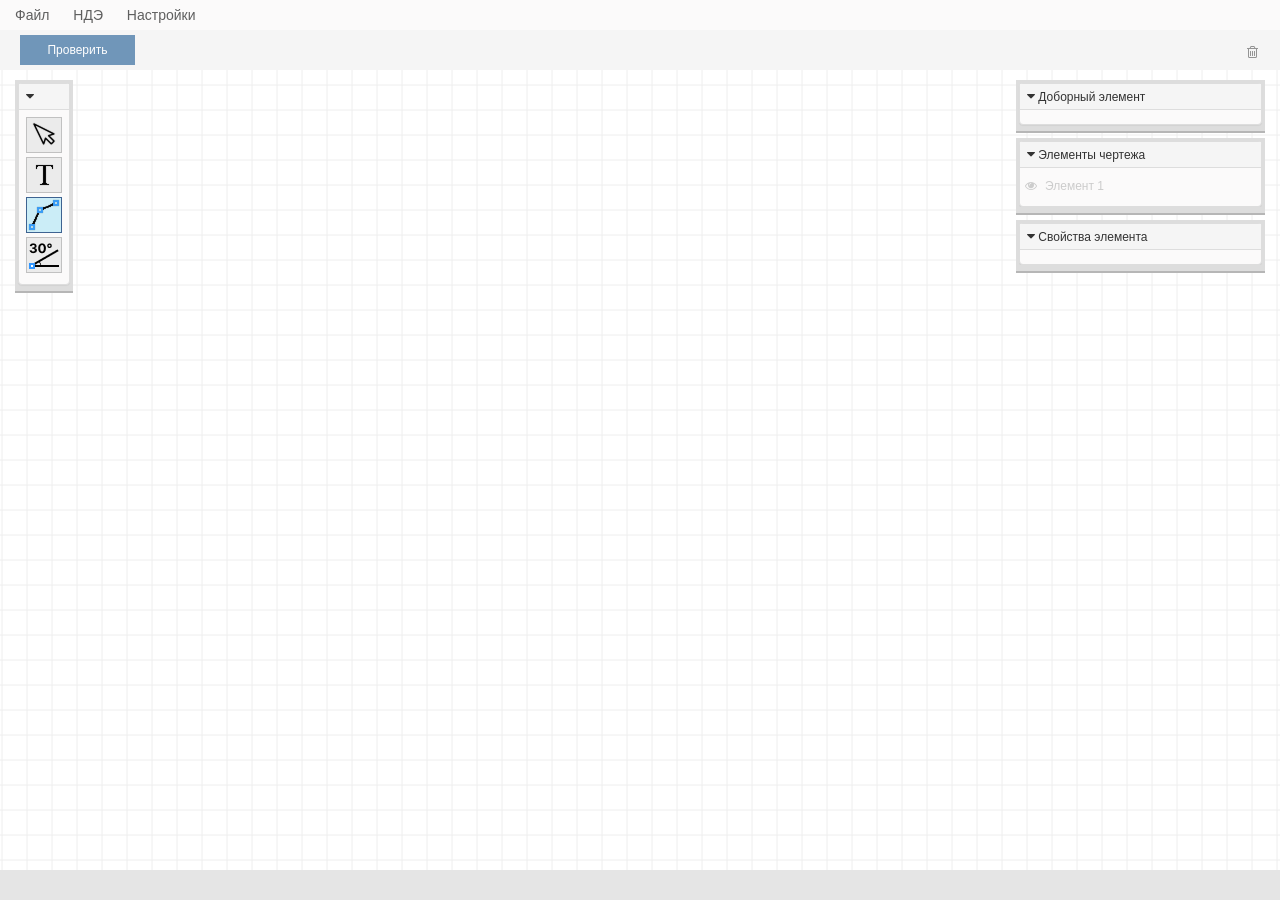
==== index.html @ 80d70d93 "rename a.html" ====
<!DOCTYPE html>
<html lang="ru"><head>
<meta http-equiv="content-type" content="text/html; charset=UTF-8">
    <meta charset="UTF-8">
    <meta http-equiv="X-UA-Compatible" content="IE=edge">
    <meta content="width=device-width, initial-scale=1, maximum-scale=1, user-scalable=no" name="viewport">
    <title>НДЭ | Simple Cad</title>
    <script async="" src="tag.js"></script>
	<!-- <script src="a_data/widget2.min.js"></script>
    <script>
        document.addEventListener("DOMContentLoaded", function (event) {
            Widget.Nde({
                'token': 123,
                'refreshToken': 1234,
            });
        });
    </script> -->	
<link href="a_data/bootstrap.min.css" rel="stylesheet"><link href="a_data/font-awesome.min.css" rel="stylesheet"><link href="a_data/2dcore.css" rel="stylesheet"><link href="a_data/roof.css" rel="stylesheet"><script src="a_data/jquery.min.js" type="text/javascript"></script><script src="a_data/bootstrap.min.js" type="text/javascript"></script><script src="a_data/konva.min.js" type="text/javascript"></script><script src="a_data/jquery.inputmask.min.js" type="text/javascript"></script><script src="a_data/2dcore.js" type="text/javascript"></script><script src="a_data/app_nde.js" type="text/javascript"></script></head>

<body>


<div class="rowcell">
<input id="access_data" type="hidden" value="[base64]">

<input id="token_data" type="hidden" value="[base64]">

<div class="d_root heightauto relpos modal_nde_figures_mode_hide  nderight_mode" id="r_d_root" style="overflow: hidden !important; height: 899px;" data-height="899" data-width="1367">
     
	<div id="modal_second_modal" class="modal_second_modal_container">
	
			<div id="modal_second_modal_confirm_accessories_mch_pn" class="modal-dialog modals    modal_second_modal_one" role="document"> 
		<div class="modal-content">
			<div class="modal-header">
				<h4 class="modal-title modal_h">Закрыть расчет</h4>
			</div>
			<div class="modal-body">
				<div class="row">
					<div class="col-xs-12">
						<p>Закрыть расчет?</p>
					</div>
				</div>
			</div>
			<div class="modal-footer">
				<div class="row">
					<div class="col-xs-12">
						<button type="button" class="btn btn-success" onclick="SimpleCad.Action({'type':'accessories_second_modal', 'btn_mode':'yes', 'calc_mode':'roof_accessories_mch_pn' });">Закрыть</button>
						<button type="button" class="btn btn-default" onclick="SimpleCad.Action({'type':'accessories_second_modal', 'btn_mode':'no', 'calc_mode':'roof_accessories_mch_pn' });">Отмена</button>
					</div>
				</div>
			</div>
		</div>
	</div>

</div>
	<div class="d_wrapper">
		<div class="d_container">
			
			<div class="row" id="r_d_nav_1">
	<div class="col-xs-12">
		<div class="d_nav_1">
			<ul class="d_nav_1_ul_left ">
				<li class="">
					<div class="btn-group">
						<button type="button" class="btn btn-default dropdown-toggle d_nav1_btn-dd" data-toggle="dropdown" aria-haspopup="true" aria-expanded="false">
							Файл
						</button>
						<ul class="dropdown-menu ul_shadowed cad_dropdown_menu">
							<li class="szndemode_hide"><a href="#" onclick="event.preventDefault();SimpleCad.Action({'type':'ModalShow', 'target':'roof_new'});">Новый</a></li>
							<li class="szndemode_hide"><a href="#" onclick="event.preventDefault();SimpleCad.Action({'type':'ModalShow', 'target':'roof_open_modal'});">Открыть</a></li>
							<li role="separator" class="divider szndemode_hide" style="display:block;"></li>
							<li class="js_nav_li_dis disabled szndemode_hide" id="nav_li_file_save"><a href="#" onclick="event.preventDefault();SimpleCad.Action({'type':'roof_save'});">Сохранить</a></li>
							<li class="js_nav_li_dis disabled szndemode_hide" id="nav_li_file_save_as"><a href="#" onclick="event.preventDefault();SimpleCad.Action({'type':'ModalShow', 'target':'roof_save_as_modal'});">Сохранить как</a></li>
							<li class="szndemode_vis"><a href="#" onclick="event.preventDefault();SimpleCad.Action({'type':'save_as_template'});">Сохранить как шаблон</a></li>
							<li class="js_nav_li_dis szndemode_hide" id="nav_li_file_image"><a href="#" onclick="event.preventDefault();SimpleCad.Action({'type':'save'});">Изображение вкладки</a></li>										
							<li class="js_nav_li_dis szndemode_vis"><a href="#" onclick="event.preventDefault();SimpleCad.Action({'type':'nde_as_modal_cropped_image'});">Изображение страницы</a></li>										
							<li role="separator" class="divider szndemode_hide" style="display:block;"></li>
							<li class="js_nav_li_dis disabled szndemode_hide" id="nav_li_file_settings"><a href="#" onclick="event.preventDefault();SimpleCad.Action({'type':'ModalShow', 'target':'roof_settings'});">Настройки проекта</a></li>
							<li id="roof_files_in_nav" class="szndemode_hide">
								<div class="loading_1 center-block"></div>
							</li>
						</ul>
					</div>
				</li>
				<li class="szndemode_hide">
					<div class="btn-group">
						<button type="button" class="btn btn-default dropdown-toggle d_nav1_btn-dd" data-toggle="dropdown" aria-haspopup="true" aria-expanded="false">
							Правка
						</button>
						<ul class="dropdown-menu ul_shadowed cad_dropdown_menu">
														<li class="cad-dropdown-submenu js_nav_li_dis disabled">
								<a href="#">Вкладка</a>
								<ul class="dropdown-menu ul_shadowed">
									<li class="js_nav_li_dis disabled" id="nav_li_edit_tab_copy"><a href="#" onclick="event.preventDefault();SimpleCad.Action({'type':'roof_menu_edit_sheet_copy'});">Копировать</a></li>
									<li class="js_nav_li_dis disabled" id="nav_li_edit_tab_paste"><a href="#" onclick="event.preventDefault();SimpleCad.Action({'type':'roof_menu_edit_sheet_paste'});">Вставить</a></li>
									<li class="js_nav_li_dis disabled" id="nav_li_edit_tab_mirror"><a href="#" onclick="event.preventDefault();SimpleCad.Action({'type':'roof_menu_edit_sheet_mirror'});">Отразить по горизонтали</a></li>
									<li class="              disabled" id="nav_li_edit_tab_rename"><a href="#" onclick="event.preventDefault();SimpleCad.Action({'type':'ModalShow', 'target':'roof_menu_edit_sheet_rename'});">Переименовать</a></li>
									<li class="js_nav_li_dis disabled" id="nav_li_edit_tab_remove"><a href="#" onclick="event.preventDefault();SimpleCad.Action({'type':'ModalShow', 'target':'yes_no_roof_menu_edit_sheet_remove'});">Удалить</a></li>
								</ul>
							</li>
							<li class="cad-dropdown-submenu js_nav_li_dis disabled">
								<a href="#">Элемент</a>
								<ul class="dropdown-menu ul_shadowed">
									<li class="js_nav_li_dis disabled"><a href="#" onclick="event.preventDefault();SimpleCad.Action({'type':'rotate', 'angle' : 90 });">Повернуть на 90°</a></li>
									<li class="js_nav_li_dis disabled"><a href="#" onclick="event.preventDefault();SimpleCad.Action({'type':'rotate', 'angle' : -90 });">Повернуть на -90°</a></li>
									<li class="js_nav_li_dis disabled"><a href="#" onclick="event.preventDefault();SimpleCad.Action({'type':'rotate', 'angle' : 180 });">Повернуть на 180°</a></li>
									<li role="separator" class="divider" style="display:block;"></li>
									<li class="js_nav_li_dis disabled"><a href="#" onclick="event.preventDefault();SimpleCad.Action({'type':'mirror_hor'});">Отразить по горизонтали</a></li>
									<li role="separator" class="divider" style="display:block;"></li>
									<li class="js_nav_li_dis disabled"><a href="#" onclick="event.preventDefault();SimpleCad.Action({'type':'trash', 'trash_subtype':'nav_menu'});">Удалить</a></li>
								</ul>
							</li>
						</ul>
					</div>
				</li>
				<li class="szndemode_hide">
					<div class="btn-group">
						<button type="button" class="btn btn-default dropdown-toggle d_nav1_btn-dd" data-toggle="dropdown" aria-haspopup="true" aria-expanded="false">
							Вид
						</button>
						<ul class="dropdown-menu ul_shadowed cad_dropdown_menu">
							<li class="js_nav_li_dis disabled" id="nav_li_view_grid"><a href="#" onclick="event.preventDefault();SimpleCad.Action({'type':'cad_toggle_show_grid'});"><i class="fa cad_dropdown_menu_li_a_i js_i_view_grid fa-square-o" aria-hidden="true"></i>Показывать сетку</a></li>
							<li class="js_nav_li_dis disabled" id="nav_li_view_columns_sheets"><a href="#" onclick="event.preventDefault();SimpleCad.Action({'type':'cad_toggle_show_columns_sheets'});"><i class="fa cad_dropdown_menu_li_a_i js_i_view_columns_sheets fa-square-o" aria-hidden="true"></i>Показывать раскладку</a></li>
							<li class="cad-dropdown-submenu js_nav_li_dis disabled">
								<a href="#">Размеры листов</a>
								<ul class="dropdown-menu ul_shadowed">
									<li class="js_nav_li_dis disabled" id="nav_li_view_sheet_length_text_mode_center_hor"><a class="nav_ul_li_ul_li_a" href="#" onclick="event.preventDefault(); SimpleCad.Action({'type':'roof_params_change', 'param' : 'sheet_length_text_mode', 'mode' : 'set', 'value' : 'center_hor' });"><i class="fa fa-check nav_ul_li_ul_li_a_i" aria-hidden="true"></i>По центру горизонтально</a></li>
									<li class="js_nav_li_dis disabled" id="nav_li_view_sheet_length_text_mode_center_vert"><a class="nav_ul_li_ul_li_a" href="#" onclick="event.preventDefault(); SimpleCad.Action({'type':'roof_params_change', 'param' : 'sheet_length_text_mode', 'mode' : 'set', 'value' : 'center_vert' });"><i class="fa fa-check nav_ul_li_ul_li_a_i" aria-hidden="true" style="display:none;"></i>По центру вертикально</a></li>
								</ul>
							</li>
						</ul>
					</div>
				</li>
								<li class="szndemode_hide">
					<div class="btn-group">
						<button type="button" class="btn btn-default dropdown-toggle d_nav1_btn-dd" data-toggle="dropdown" aria-haspopup="true" aria-expanded="false">
							Расчет
						</button>
						<ul class="dropdown-menu ul_shadowed cad_dropdown_menu">							
							<li class="js_nav_li_dis disabled">
								<a href="#" onclick="event.preventDefault();SimpleCad.Action({'type':'roof_specification_full_project' });">Спецификация, передача в заявку</a>
							</li>
							<li class="cad-dropdown-submenu js_nav_li_dis">
								<a href="#" onclick="event.preventDefault();">Комплектующие</a>
								<ul class="dropdown-menu ul_shadowed">
									<li class="js_nav_li_dis">
																				<a class="nav_ul_li_ul_li_a" href="#" onclick="event.preventDefault();SimpleCad.Action({'type' : 'ModalShow', 'target':'roof_accessories_mch_pn'});">Металлочерепица, профнастил</a>
									</li>	
																	
								</ul>
							</li>
						</ul>
					</div>
				</li>
				<li class="szndemode_vis szndemode_vis_inline_block">
					<div class="btn-group">
						<button type="button" class="btn btn-default dropdown-toggle d_nav1_btn-dd" data-toggle="dropdown" aria-haspopup="true" aria-expanded="false">
							НДЭ
						</button>
						<ul class="dropdown-menu ul_shadowed cad_dropdown_menu">									
							<li class="">
								<a href="#" onclick="event.preventDefault();SimpleCad.Action({'type':'ModalShow', 'target':'nde_validate_description' });">Требования к элементам</a>
							</li>
						</ul>
					</div>
				</li>							
				<li class="szndemode_hide">
					<div class="btn-group">
						<button type="button" class="btn btn-default dropdown-toggle d_nav1_btn-dd" data-toggle="dropdown" aria-haspopup="true" aria-expanded="false">
							Инструменты
						</button>
						<ul class="dropdown-menu ul_shadowed cad_dropdown_menu">
							<li><a href="#" onclick="event.preventDefault();SimpleCad.Action({'type':'ModalShow', 'target' : 'calc_trigonom' });">Тригонометрический калькулятор</a></li>											
						</ul>
					</div>
				</li> 
				<li>
					<div class="btn-group">
						<button type="button" class="btn btn-default dropdown-toggle d_nav1_btn-dd" data-toggle="dropdown" aria-haspopup="true" aria-expanded="false">
							Настройки
						</button>
						<ul class="dropdown-menu ul_shadowed cad_dropdown_menu">
							<li class="js_nav_li_dis" id="nav_li_file_settings_programm"><a href="#" onclick="event.preventDefault();SimpleCad.Action({'type':'ModalShow', 'target':'roof_settings_programm'});">Настройки программы</a></li>							
						</ul>
					</div>
				</li> 
																			</ul>						
			<div class="d_nav_1_ul_right">
							</div>
		</div>
		<div class="d_nav_notification" id="notifications_all">						
								</div>
	</div>
</div>
			<div class="row" id="r_d_nav_2">
	<div class="col-xs-12">		
		<div class="d_nav_2">			
			<div class="nav_roof_root">				
				<!-- длина ряда ДЛЯ ПН и ФАЛЬЦА -->
									<div class="nav_roof_offset_y_arrows nav_roof_offset_y_arrows_ml0  js_roof_param  js_roof_param_type_pn szndemode_hide">
						<i class="fa fa-angle-up nav_roof_offset_y_arrows_up" aria-hidden="true" onclick="SimpleCad.Action({'type':'roof_params_change','param':'sheet_max_length_pn', 'mode':'plus', 'size':'1'});"></i>
						<i class="fa fa-angle-down nav_roof_offset_y_arrows_down" aria-hidden="true" onclick="SimpleCad.Action({'type':'roof_params_change','param':'sheet_max_length_pn', 'mode':'minus', 'size':'1'});"></i>
					</div>
					<div class="nav_roof_length_arrows js_roof_param  js_roof_param_type_pn szndemode_hide">
						<i class="fa fa-angle-double-up nav_roof_length_arrows_up" title="" aria-hidden="true" onclick="SimpleCad.Action({'type':'roof_params_change','param':'sheet_max_length_pn', 'mode':'plus', 'size':'10'});"></i>
						<i class="fa fa-angle-double-down nav_roof_length_arrows_down" title="" aria-hidden="true" onclick="SimpleCad.Action({'type':'roof_params_change','param':'sheet_max_length_pn', 'mode':'minus', 'size':'10'});"></i>
					</div>
					<div class="nav_roof_offset_y_input js_roof_param  js_roof_param_type_pn nav_roof_first_mr szndemode_hide">
						<div class="nav_roof_offset_y_input_block">
							<input id="roof_param_sheet_max_length_pn_input" class="form-control nav_roof_offset_y_input_block_input" value="0.00" oninput="SimpleCad.Action({'type':'roof_params_change','param':'sheet_max_length_pn', 'mode':'input'});" onkeyup="SimpleCad.Action({'type':'roof_params_change','param':'sheet_max_length_pn', 'mode':'keyup', 'eventObject':event });">
						</div>
						<div class="nav_roof_offset_y_input_confirm_block" id="nav_roof_sheet_max_length_pn_input_confirm_block">
							<i class="fa fa-check nav_roof_offset_y_input_confirm_block_yes" onclick="SimpleCad.Action({'type':'roof_params_change','param':'sheet_max_length_pn', 'mode':'submit'});"></i>
							<i class="fa fa-times nav_roof_offset_y_input_confirm_block_no" onclick="SimpleCad.Action({'type':'roof_params_change','param':'sheet_max_length_pn', 'mode':'cancel'});"></i>
						</div>
					</div>
									<div class="nav_roof_offset_y_arrows nav_roof_offset_y_arrows_ml0  js_roof_param  js_roof_param_type_falc szndemode_hide">
						<i class="fa fa-angle-up nav_roof_offset_y_arrows_up" aria-hidden="true" onclick="SimpleCad.Action({'type':'roof_params_change','param':'sheet_max_length_falc', 'mode':'plus', 'size':'1'});"></i>
						<i class="fa fa-angle-down nav_roof_offset_y_arrows_down" aria-hidden="true" onclick="SimpleCad.Action({'type':'roof_params_change','param':'sheet_max_length_falc', 'mode':'minus', 'size':'1'});"></i>
					</div>
					<div class="nav_roof_length_arrows js_roof_param  js_roof_param_type_falc szndemode_hide">
						<i class="fa fa-angle-double-up nav_roof_length_arrows_up" title="" aria-hidden="true" onclick="SimpleCad.Action({'type':'roof_params_change','param':'sheet_max_length_falc', 'mode':'plus', 'size':'10'});"></i>
						<i class="fa fa-angle-double-down nav_roof_length_arrows_down" title="" aria-hidden="true" onclick="SimpleCad.Action({'type':'roof_params_change','param':'sheet_max_length_falc', 'mode':'minus', 'size':'10'});"></i>
					</div>
					<div class="nav_roof_offset_y_input js_roof_param  js_roof_param_type_falc nav_roof_first_mr szndemode_hide">
						<div class="nav_roof_offset_y_input_block">
							<input id="roof_param_sheet_max_length_falc_input" class="form-control nav_roof_offset_y_input_block_input" value="0.00" oninput="SimpleCad.Action({'type':'roof_params_change','param':'sheet_max_length_falc', 'mode':'input'});" onkeyup="SimpleCad.Action({'type':'roof_params_change','param':'sheet_max_length_falc', 'mode':'keyup', 'eventObject':event });">
						</div>
						<div class="nav_roof_offset_y_input_confirm_block" id="nav_roof_sheet_max_length_falc_input_confirm_block">
							<i class="fa fa-check nav_roof_offset_y_input_confirm_block_yes" onclick="SimpleCad.Action({'type':'roof_params_change','param':'sheet_max_length_falc', 'mode':'submit'});"></i>
							<i class="fa fa-times nav_roof_offset_y_input_confirm_block_no" onclick="SimpleCad.Action({'type':'roof_params_change','param':'sheet_max_length_falc', 'mode':'cancel'});"></i>
						</div>
					</div>
								<!-- длина ряда ДЛЯ МЧ -->
				<div class="nav_roof_length_arrows js_roof_param  js_roof_param_type_mch szndemode_hide">
					<i class="fa fa-angle-double-up nav_roof_length_arrows_up" title="" aria-hidden="true" onclick="SimpleCad.Action({'type':'roof_params_change','param':'sheet_max_length', 'mode':'plus'});"></i>
					<i class="fa fa-angle-double-down nav_roof_length_arrows_down" title="" aria-hidden="true" onclick="SimpleCad.Action({'type':'roof_params_change','param':'sheet_max_length', 'mode':'minus'});"></i>
				</div>
				<div class="nav_roof_length_select nav_roof_first_mr js_roof_param  js_roof_param_type_mch szndemode_hide">
					<select id="roof_param_sheet_max_length_select" class="form-control nav_roof_length_select_select" onchange="SimpleCad.Action({'type':'roof_params_change','param':'sheet_max_length', 'mode':'set'});">
											</select>
				</div>
				<!-- длина ряда ДЛЯ МЧ МОДУЛЬНОЙ -->
				<div class="nav_roof_offset_y_input nav_roof_first_mr js_roof_param  js_roof_param_type_mch_modul szndemode_hide">
					<div class="nav_roof_offset_y_input_block">
						<input readonly="readonly" id="roof_param_sheet_max_length_modul_input" class="form-control nav_roof_offset_y_input_block_input" value="0.72">
					</div>
				</div>
				<!-- смещение по X -->
				<div class="nav_roof_offset_x_arrows szndemode_hide">
					<i class="fa fa-angle-left nav_roof_offset_x_arrows_left" aria-hidden="true" onclick="SimpleCad.Action({'type':'roof_params_change','param':'offset_x', 'mode':'minus'});"></i>
					<i class="fa fa-angle-right nav_roof_offset_x_arrows_right" aria-hidden="true" onclick="SimpleCad.Action({'type':'roof_params_change','param':'offset_x', 'mode':'plus'});"></i>
				</div>
				<div class="nav_roof_offset_x_input szndemode_hide">
					<div class="nav_roof_offset_x_input_block">
						<input id="roof_param_offset_x_input" class="form-control nav_roof_offset_x_input_block_input" value="0.00" oninput="SimpleCad.Action({'type':'roof_params_change','param':'offset_x', 'mode':'input'});" onkeyup="SimpleCad.Action({'type':'roof_params_change','param':'offset_x', 'mode':'keyup', 'eventObject':event });">
					</div>
					<div class="nav_roof_offset_x_input_step_block">
						<span id="roof_param_offset_x_rect" class="nav_roof_offset_x_input_step_block_span" onclick="SimpleCad.Action({'type':'roof_params_change','param':'offset_x', 'mode':'step'});">1</span>
					</div>
					<div id="nav_roof_offset_x_input_confirm_block" class="nav_roof_offset_x_input_confirm_block">
						<i class="fa fa-check nav_roof_offset_x_input_confirm_block_yes" onclick="SimpleCad.Action({'type':'roof_params_change','param':'offset_x', 'mode':'submit'});"></i>
						<i class="fa fa-times nav_roof_offset_x_input_confirm_block_no" onclick="SimpleCad.Action({'type':'roof_params_change','param':'offset_x', 'mode':'cancel'});"></i>
					</div>
				</div>
				<!-- смещение по Y -->
				<div class="nav_roof_offset_y_arrows szndemode_hide">
					<i class="fa fa-angle-up nav_roof_offset_y_arrows_up" aria-hidden="true" onclick="SimpleCad.Action({'type':'roof_params_change','param':'offset_y', 'mode':'plus'});"></i>
					<i class="fa fa-angle-down nav_roof_offset_y_arrows_down" aria-hidden="true" onclick="SimpleCad.Action({'type':'roof_params_change','param':'offset_y', 'mode':'minus'});"></i>
				</div>
				<div class="nav_roof_offset_y_input szndemode_hide">
					<div class="nav_roof_offset_y_input_block">
						<input id="roof_param_offset_y_input" class="form-control nav_roof_offset_y_input_block_input" value="0.00" oninput="SimpleCad.Action({'type':'roof_params_change','param':'offset_y', 'mode':'input'});" onkeyup="SimpleCad.Action({'type':'roof_params_change','param':'offset_y', 'mode':'keyup', 'eventObject':event });">
					</div>
					<div class="nav_roof_offset_y_input_step_block">
						<span id="roof_param_offset_y_rect" class="nav_roof_offset_y_input_step_block_span" onclick="SimpleCad.Action({'type':'roof_params_change','param':'offset_y', 'mode':'step'});">1</span>
					</div>
					<div class="nav_roof_offset_y_input_confirm_block" id="nav_roof_offset_y_input_confirm_block">
						<i class="fa fa-check nav_roof_offset_y_input_confirm_block_yes" onclick="SimpleCad.Action({'type':'roof_params_change','param':'offset_y', 'mode':'submit'});"></i>
						<i class="fa fa-times nav_roof_offset_y_input_confirm_block_no" onclick="SimpleCad.Action({'type':'roof_params_change','param':'offset_y', 'mode':'cancel'});"></i>
					</div>
				</div>
				<!-- карнизный свес  nav_roof_offset_y  nav_roof_cornice  cornice -->
				<div class="nav_roof_cornice_input js_roof_param js_roof_param_type_mch js_roof_param_type_mch_modul js_roof_param_type_pn js_roof_param_type_falc szndemode_hide">
					<div class="nav_roof_cornice_input_icon" title="Карнизный свес">
					</div>
					<div class="nav_roof_cornice_input_block">
						<input id="roof_param_cornice_input" class="form-control nav_roof_cornice_input_block_input" value="0.00" oninput="SimpleCad.Action({'type':'roof_params_change','param':'cornice', 'mode':'input'});" onkeyup="SimpleCad.Action({'type':'roof_params_change','param':'cornice', 'mode':'keyup', 'eventObject':event });">
					</div>
					<div class="nav_roof_cornice_input_confirm_block" id="nav_roof_cornice_input_confirm_block">
						<i class="fa fa-check nav_roof_cornice_input_confirm_block_yes" onclick="SimpleCad.Action({'type':'roof_params_change','param':'cornice', 'mode':'submit'});"></i>
						<i class="fa fa-times nav_roof_cornice_input_confirm_block_no" onclick="SimpleCad.Action({'type':'roof_params_change','param':'cornice', 'mode':'cancel'});"></i>
					</div>
				</div>			
								<!-- раскладка -->
								<div class="nav_roof_icon_direction_container js_roof_param js_roof_param_type_mch js_roof_param_type_mch_modul js_roof_param_type_pn js_roof_param_type_falc js_roof_param_type_siding_vert szndemode_hide">
					<div title="Направление раскладки по X" class="nav_roof_icon nav_roof_icon_direction_rl" id="roof_param_direction_icon" onclick="SimpleCad.Action({'type':'roof_params_change','param':'direction'});"></div>
				</div>
				<div class="nav_roof_icon_direction_container_y js_roof_param js_roof_param_type_siding szndemode_hide">
					<div title="Направление раскладки по Y" class="nav_roof_icon nav_roof_icon_direction_du" id="roof_param_direction_y_icon" onclick="SimpleCad.Action({'type':'roof_params_change','param':'direction_y'});"></div>
				</div>				
				<!-- разбежка -->
				<div class="nav_roof_icon_offset_run_type_container js_roof_param  js_roof_param_type_falc szndemode_hide">
					<div title="Начало разбежки" class="nav_roof_icon nav_roof_icon_offset_run_type_long_short" id="roof_param_offset_run_type_icon" onclick="SimpleCad.Action({'type':'roof_params_change','param':'offset_run_type'});"></div>
				</div>
								<div class="nav_roof_icon_remove_crossing_container js_roof_param js_roof_param_type_mch  js_roof_param_type_pn js_roof_param_type_falc js_roof_param_type_siding js_roof_param_type_siding_vert szndemode_hide">
					<div title="Убрать лишние перекрытия листов" class="nav_roof_icon nav_roof_icon_remove_crossing_icon" id="nav_roof_icon_remove_crossing" onclick="SimpleCad.Action({'type':'roof_crossing_remove'});"></div>
				</div>				
				<!-- кнопка расчёта + анимашка -->
				<div class="nav_roof_calc_process szndemode_hide" id="nav_roof_calc_process_btn">
					<div class="nav_roof_calc_process_btn" onclick="SimpleCad.Action({'type':'roof_calc'});" title="Рассчитать скат"></div>
					<div class="nav_roof_calc_process_text">обновление...</div>
				</div>
			</div>			
		
			<ul class="d_nav_2_left">				
			</ul>

			<div id="btn_finish_cad_draw_close" class="finish_draw_a closed szndemode_hide" style="display: none;" onclick="SimpleCad.Action({'type':'finish_cad_draw_close'});">Замкнуть линию (Enter)</div>
			
			<div class="finish_draw_a szndemode_vis" onclick="SimpleCad.Action({'type':'nde_check'});"><p class="finish_draw_a_one_r">Проверить</p></div>

			<!-- <div class="finish_draw_a szndemode_vis" onclick="SimpleCad.Action({'type':'nde_check_and_attach'});"><p class="finish_draw_a_one_r">Прикрепить</p></div> -->

			<div id="btn_finish_cad_draw" class="finish_draw_a" style="" onclick="SimpleCad.Action({'type':'finish_cad_draw'});"><p class="finish_draw_a_one_r">Завершить (Esc)</p></div>
			<ul class="d_nav_4_right">				
				<li class="szndemode_hide"> 					<a><i id="cad_history_i_prev" class="fa fa-undo 		d_nav_4_right_i 	d_nav_4_right_undo 	" aria-hidden="true" onclick="SimpleCad.Action({'type':'cad_history', 'mode':'prev'});"></i></a>
				</li>
				<li class="szndemode_hide">
					<a><i id="cad_history_i_next" class="fa fa-repeat 		d_nav_4_right_i 	d_nav_4_right_repeat  " aria-hidden="true" onclick="SimpleCad.Action({'type':'cad_history', 'mode':'next'});"></i></a>
				</li>  
				<li class="szndemode_hide">
					<a><i class="fa fa-floppy-o 	d_nav_4_right_i 	d_nav_4_right_save" aria-hidden="true" onclick="SimpleCad.Action({'type':'roof_save'});"></i></a>
				</li>
				<li>
					<a id="nav_2_btn_trash" class="nav_2_btn_trash_disabled"><i class="fa fa-trash-o d_nav_4_right_i d_nav_4_right_trash" aria-hidden="true" onclick="SimpleCad.Action({'type':'trash','trash_subtype':'top_right'});"></i></a>
				</li>
				<li class="szndemode_hide">
					<div class="d_nav_4_right_d      d_nav_4_right_text_mode">
						<div title="Направление текста размеров листов" class="d_nav_4_right_d_img_bl 	nav_roof_icon_sheet_length_text_mode_center_hor" id="roof_param_sheet_length_text_mode_icon" onclick="SimpleCad.Action({'type':'roof_params_change', 'param' : 'sheet_length_text_mode', 'mode' : 'switch' });"></div>
					</div>
				</li>
				<li class="szndemode_hide">
					<div class="d_nav_4_right_d      d_nav_4_right_text_mode">
						<div title="Отображение сетки" class="d_nav_4_right_d_img_bl nav_roof_icon_show_grid_mode_hide" id="cad_toggle_show_grid_nav_right" onclick="SimpleCad.Action({'type':'cad_toggle_show_grid'});"></div>
					</div>
				</li>
				<li class="szndemode_hide">
					<div class="d_nav_4_right_d      d_nav_4_right_text_mode">
						<div title="Отображение раскладки" class="d_nav_4_right_d_img_bl nav_roof_icon_show_columns_sheets_mode_hide" id="cad_toggle_show_columns_sheets_nav_right" onclick="SimpleCad.Action({'type':'cad_toggle_show_columns_sheets'});"></div>
					</div>
				</li>
			</ul>
			
					</div>
	</div>
</div>			
			
			<div id="cad_block" class="d_cad" style="height: 799px; width: 1367px;"><div style="position: relative; width: 1367px; height: 799px;" class="konvajs-content" role="presentation"><canvas style="padding: 0px; margin: 0px; border: 0px; background: transparent; position: absolute; top: 0px; left: 0px; width: 1367px; height: 799px; display: block;" width="1367" height="799" id="canvas_0"></canvas></div></div>
			
			<div class="d_left_column_widgets">
				
				<div class="d_coords_absolute">
</div>
				<div class="d_elements">
	<div class="panel-group panel-group-elements" id="d_elements_accordion" role="tablist" aria-multiselectable="true"> 
		<div class="panel panel-default panel_d_elements">
			<div class="panel-heading" role="tab" id="headingOne">
				<h4 class="panel-title">
					<a role="button" data-toggle="collapse" data-parenttt="#d_elements_accordion" href="#collapseOne" aria-expanded="true" aria-controls="collapseOne">
					</a>
				</h4>
			</div>
			<div id="collapseOne" class="panel-collapse collapse in" role="tabpanel" aria-labelledby="headingOne">
				<div class="panel-body">
					<a title="Выбор элемента" class="d_e_title_a">
						<div class="d_elements_button d_e_select" data-element="select" id="d_elements_button_select"></div>
					</a>
					<a title="Текст" class="d_e_title_a szndemode_vis">
						<div class="d_elements_button d_e_text" data-element="text" id="d_elements_button_text"></div>
					</a>
					<a title="Полилиния" class="d_e_title_a">
						<div class="d_elements_button d_e_pline" data-element="pline"></div>
					</a>
					<a title="Магнит угол 30°" class="d_e_title_a szndemode_vis">
						<div class="support_btn d_e_magnet_30" data-element="magnet_30"></div>
					</a>
				</div>
			</div>
		</div>
	</div>
</div>				
				<div class="d_move_point_controller" id="move_point_controller" style="display:none;">
	<div class="d_controller_close" onclick="SimpleCad.Action({'type':'move_point_controller', 'mode' : 'close' });">
		<i class="fa fa-times" aria-hidden="true"></i>
	</div>
	<!-- шаг -->
		<!-- координаты -->
	<div class="rowcell ">
		<div class="d_move_point_controller_xy_one">  
			<span class="d_move_point_controller_xy_one_text"><i class="fa fa-dot-circle-o" aria-hidden="true"></i></span>
			<i class="fa fa-angle-left d_move_point_controller_xy_one_regaring_point" aria-hidden="true" onclick="SimpleCad.Action({'type':'move_point_controller', 'mode' : 'regard_prev' });"></i>
			<i class="fa fa-angle-right d_move_point_controller_xy_one_regaring_point" aria-hidden="true" onclick="SimpleCad.Action({'type':'move_point_controller', 'mode' : 'regard_next' });"></i>
		</div>
		<div class="d_move_point_controller_xy_one">  
			<span class="d_move_point_controller_xy_one_text">X</span>
			<input id="move_point_controller_xp" class="form-control" value="0" oninput="SimpleCad.Action({'type':'move_point_controller','param':'xp', 'mode':'input'});" onkeyup="SimpleCad.Action({'type':'move_point_controller','param':'xp', 'mode':'keyup', 'eventObject':event });"> 
			<div id="move_point_controller_submit_xp" class="d_move_point_controller_xy_one_submit js_one_submit_yes_no">
				<i class="fa fa-check d_move_point_controller_xy_one_submit_i" onclick="SimpleCad.Action({'type':'move_point_controller','param':'xp', 'mode':'submit'});"></i>
				<i class="fa fa-times d_move_point_controller_xy_one_submit_i" onclick="SimpleCad.Action({'type':'move_point_controller','param':'xp', 'mode':'cancel'});"></i>
			</div>
		</div>
		<div class="d_move_point_controller_xy_one">
			<span class="d_move_point_controller_xy_one_text">Y</span>
			<input id="move_point_controller_yp" class="form-control" value="0" oninput="SimpleCad.Action({'type':'move_point_controller','param':'yp', 'mode':'input'});" onkeyup="SimpleCad.Action({'type':'move_point_controller','param':'yp', 'mode':'keyup', 'eventObject':event });">
			<div id="move_point_controller_submit_yp" class="d_move_point_controller_xy_one_submit js_one_submit_yes_no">
				<i class="fa fa-check d_move_point_controller_xy_one_submit_i" onclick="SimpleCad.Action({'type':'move_point_controller','param':'yp', 'mode':'submit'});"></i>
				<i class="fa fa-times d_move_point_controller_xy_one_submit_i" onclick="SimpleCad.Action({'type':'move_point_controller','param':'yp', 'mode':'cancel'});"></i>
			</div>
		</div>
		<div class="d_move_point_controller_xy_one">  
			<span class="d_move_point_controller_xy_one_text">X<sub>0</sub></span>
			<input id="move_point_controller_x" class="form-control" value="0" oninput="SimpleCad.Action({'type':'move_point_controller','param':'x', 'mode':'input'});" onkeyup="SimpleCad.Action({'type':'move_point_controller','param':'x', 'mode':'keyup', 'eventObject':event });"> 
			<div id="move_point_controller_submit_x" class="d_move_point_controller_xy_one_submit js_one_submit_yes_no">
				<i class="fa fa-check d_move_point_controller_xy_one_submit_i" onclick="SimpleCad.Action({'type':'move_point_controller','param':'x', 'mode':'submit'});"></i>
				<i class="fa fa-times d_move_point_controller_xy_one_submit_i" onclick="SimpleCad.Action({'type':'move_point_controller','param':'x', 'mode':'cancel'});"></i>
			</div>
		</div>
		<div class="d_move_point_controller_xy_one">
			<span class="d_move_point_controller_xy_one_text">Y<sub>0</sub></span>
			<input id="move_point_controller_y" class="form-control" value="0" oninput="SimpleCad.Action({'type':'move_point_controller','param':'y', 'mode':'input'});" onkeyup="SimpleCad.Action({'type':'move_point_controller','param':'y', 'mode':'keyup', 'eventObject':event });">
			<div id="move_point_controller_submit_y" class="d_move_point_controller_xy_one_submit js_one_submit_yes_no">
				<i class="fa fa-check d_move_point_controller_xy_one_submit_i" onclick="SimpleCad.Action({'type':'move_point_controller','param':'y', 'mode':'submit'});"></i>
				<i class="fa fa-times d_move_point_controller_xy_one_submit_i" onclick="SimpleCad.Action({'type':'move_point_controller','param':'y', 'mode':'cancel'});"></i>
			</div>
		</div>
	</div>
	<!-- пульт -->
	<div class="rowcell">
		<div class="d_move_point_controller_pult">
			<div class="d_move_point_controller_arrow d_move_point_controller_arrow_up" onclick="SimpleCad.Action({'type':'move_point_controller', 'mode' : 'up' });">
				<i class="fa fa-angle-up" aria-hidden="true"></i>
			</div>
			<div class="d_move_point_controller_arrow d_move_point_controller_arrow_down" onclick="SimpleCad.Action({'type':'move_point_controller', 'mode' : 'down' });">
				<i class="fa fa-angle-down" aria-hidden="true"></i>
			</div>
			<div class="d_move_point_controller_arrow d_move_point_controller_arrow_left" onclick="SimpleCad.Action({'type':'move_point_controller', 'mode' : 'left' });">
				<i class="fa fa-angle-left" aria-hidden="true"></i>
			</div>
			<div class="d_move_point_controller_arrow d_move_point_controller_arrow_right" onclick="SimpleCad.Action({'type':'move_point_controller', 'mode' : 'right' });">
				<i class="fa fa-angle-right" aria-hidden="true"></i>
			</div>
			<div id="move_point_controller_step_btn" class="d_move_point_controller_arrow_span_step" onclick="SimpleCad.Action({'type':'move_point_controller', 'mode' : 'step' });">1 мм</div>
			<input type="text" class="hidden" id="move_point_controller_step" value="1">
		</div>
	</div>
	<!-- кнопка/ки -->
	</div>
				<div class="d_move_point_controller d_figure_controller" id="figure_controller" style="display:none;">
	<div class="d_controller_close" onclick="SimpleCad.Action({'type':'figure_controller', 'mode' : 'close' });">
		<i class="fa fa-times" aria-hidden="true"></i>
	</div>
	<div class="rowcell ">
		<div class="d_move_point_controller_xy_one">  
			<span class="d_move_point_controller_xy_one_text">Кол-во</span>
			<input id="figure_controller_count" class="form-control" value="1"> 
		</div>
		<div class="d_move_point_controller_xy_one">  
			<span class="d_move_point_controller_xy_one_text">Отступ</span>
			<input id="figure_controller_distance" class="form-control" value="0" onkeyup="SimpleCad.Action({'type':'figure_controller','param':'distance', 'mode':'keyup', 'eventObject':event });"> 
		</div>
	</div>
	<div class="rowcell mb5">
		<div class="d_move_point_controller_pult">
			<input type="text" class="hidden" id="figure_controller_direction" value="right">
			<div class="d_move_point_controller_arrow d_move_point_controller_arrow_up" onclick="SimpleCad.Action({'type':'figure_controller', 'mode':'up'});">
				<i class="fa fa-angle-up" aria-hidden="true"></i>
			</div>
			<div class="d_move_point_controller_arrow d_move_point_controller_arrow_down" onclick="SimpleCad.Action({'type':'figure_controller', 'mode':'down'});">
				<i class="fa fa-angle-down" aria-hidden="true"></i>
			</div>
			<div class="d_move_point_controller_arrow d_move_point_controller_arrow_left" onclick="SimpleCad.Action({'type':'figure_controller', 'mode':'left'});">
				<i class="fa fa-angle-left" aria-hidden="true"></i>
			</div>
			<div class="d_move_point_controller_arrow d_move_point_controller_arrow_right active" onclick="SimpleCad.Action({'type':'figure_controller', 'mode':'right'});">
				<i class="fa fa-angle-right" aria-hidden="true"></i>
			</div>
		</div>
	</div>
	<div class="rowcell mb5 text-center d_move_point_controller_btns d_move_point_controller_btns_icon">
		<button type="button" class="btn btn-success" onclick="SimpleCad.Action({'type':'figure_controller', 'mode':'copy'});"><i class="fa fa-files-o" aria-hidden="true"></i></button>
	</div>
</div>
				<div class="d_move_point_controller" id="figure_move_controller" style="display: none;">
	<div class="d_controller_close" onclick="SimpleCad.Action({'type':'figure_move_controller', 'mode' : 'close' });">
		<i class="fa fa-times" aria-hidden="true"></i>
	</div>
	<div class="rowcell mb15">
		<div class="d_move_point_controller_xy_one">  
			<span class="d_move_point_controller_xy_one_text"><i class="fa fa-dot-circle-o" aria-hidden="true"></i></span>
			<i class="fa fa-angle-left d_move_point_controller_xy_one_regaring_point" aria-hidden="true" onclick="SimpleCad.Action({'type':'figure_move_controller', 'mode' : 'regard_prev' });"></i>
			<i class="fa fa-angle-right d_move_point_controller_xy_one_regaring_point" aria-hidden="true" onclick="SimpleCad.Action({'type':'figure_move_controller', 'mode' : 'regard_next' });"></i>
		</div>
		<div class="d_move_point_controller_xy_one">  
			<span class="d_move_point_controller_xy_one_text">X<sub>0</sub></span>
			<input id="figure_move_controller_xp" class="form-control" value="0" onfocus="SimpleCad.Action({'type':'figure_move_controller', 'mode' : 'focus', 'thisObject':$(this) });" onblur="SimpleCad.Action({'type':'figure_move_controller', 'mode' : 'blur', 'thisObject':$(this) });"> 
		</div>
		<div class="d_move_point_controller_xy_one">
			<span class="d_move_point_controller_xy_one_text">Y<sub>0</sub></span>
			<input id="figure_move_controller_yp" class="form-control" value="0" onfocus="SimpleCad.Action({'type':'figure_move_controller', 'mode' : 'focus', 'thisObject':$(this) });" onblur="SimpleCad.Action({'type':'figure_move_controller', 'mode' : 'blur', 'thisObject':$(this) });">
		</div>
		<div class="rowcell text-center d_move_point_controller_btns d_move_point_controller_btns_icon ">
			<button type="button" class="btn btn-success" onclick="SimpleCad.Action({'type':'figure_move_controller', 'mode':'submit_point'});"><i class="fa fa-long-arrow-right" aria-hidden="true"></i></button>
		</div>
	</div>
	<div class="rowcell mb10">
		<div class="d_move_point_controller_xy_one">  
			<span class="d_move_point_controller_xy_one_text">ΔX</span>
			<input id="figure_move_controller_delta_x" class="form-control" value="0" onfocus="SimpleCad.Action({'type':'figure_move_controller', 'mode' : 'focus', 'thisObject':$(this) });" onblur="SimpleCad.Action({'type':'figure_move_controller', 'mode' : 'blur', 'thisObject':$(this) });"> 
		</div>
		<div class="d_move_point_controller_xy_one">
			<span class="d_move_point_controller_xy_one_text">ΔY</span>
			<input id="figure_move_controller_delta_y" class="form-control" value="0" onfocus="SimpleCad.Action({'type':'figure_move_controller', 'mode' : 'focus', 'thisObject':$(this) });" onblur="SimpleCad.Action({'type':'figure_move_controller', 'mode' : 'blur', 'thisObject':$(this) });">
		</div>
		<div class="rowcell text-center d_move_point_controller_btns d_move_point_controller_btns_icon ">
			<button type="button" class="btn btn-success" onclick="SimpleCad.Action({'type':'figure_move_controller', 'mode':'submit_delta'});"><i class="fa fa-long-arrow-right" aria-hidden="true"></i></button>
		</div>
	</div>
	<div class="rowcell">
		<div class="d_move_point_controller_pult">
			<div class="d_move_point_controller_arrow d_move_point_controller_arrow_up" onclick="SimpleCad.Action({'type':'figure_move_controller', 'mode' : 'up' });">
				<i class="fa fa-angle-up" aria-hidden="true"></i>
			</div>
			<div class="d_move_point_controller_arrow d_move_point_controller_arrow_down" onclick="SimpleCad.Action({'type':'figure_move_controller', 'mode' : 'down' });">
				<i class="fa fa-angle-down" aria-hidden="true"></i>
			</div>
			<div class="d_move_point_controller_arrow d_move_point_controller_arrow_left" onclick="SimpleCad.Action({'type':'figure_move_controller', 'mode' : 'left' });">
				<i class="fa fa-angle-left" aria-hidden="true"></i>
			</div>
			<div class="d_move_point_controller_arrow d_move_point_controller_arrow_right" onclick="SimpleCad.Action({'type':'figure_move_controller', 'mode' : 'right' });">
				<i class="fa fa-angle-right" aria-hidden="true"></i>
			</div>
			<div id="figure_move_controller_step_btn" class="d_move_point_controller_arrow_span_step" onclick="SimpleCad.Action({'type':'figure_move_controller', 'mode' : 'step' });">1 мм</div>
			<input type="text" class="hidden" id="figure_move_controller_step" value="1">
		</div>
	</div>
</div>				
			</div>

			<div class="d_right_column_widgets">
				
				
								
				<div id="d_sheet_move_block" class="d_elements" style="display:none;">
	<div class="panel-group panel-group-elements"> 
		<div class="panel panel-default panel_d_elements">
			<div class="panel-heading relpos">
				<h4 class="panel-title">Изменение листа</h4>
				<i class="fa fa-times pabel_d_close" aria-hidden="true" onclick="SimpleCad.Action({'type':'roof_columns_sheet_btn','mode':'close'});"></i>
			</div>
			<div class="panel-body">
				<div class="rowcell_50">
					<div class="rowcell sheet_move_h sheet_btn sheet_btn_mch sheet_btn_pn sheet_btn_falc sheet_btn_siding_vert">
						<p>Верхний край</p>
					</div>
					<div class="rowcell sheet_move_h sheet_btn sheet_btn_siding ">
						<p>Левый край</p>
					</div>
					<div class="rowcell sheet_move_arrows">
						<i class="fa fa-angle-up sheet_btn sheet_btn_mch sheet_btn_pn sheet_btn_falc sheet_btn_siding_vert" aria-hidden="true" onclick="SimpleCad.Action({'type':'roof_one_sheet_change', 'param':'top_row_up', 'value': 10 });">1</i>
						<i class="fa fa-angle-up sheet_btn sheet_btn_mch sheet_btn_pn sheet_btn_falc sheet_btn_siding_vert" aria-hidden="true" onclick="SimpleCad.Action({'type':'roof_one_sheet_change', 'param':'top_row_up', 'value': 100 });">10</i>
						<i class="fa fa-angle-up sheet_btn sheet_btn_mch" aria-hidden="true" onclick="SimpleCad.Action({'type':'roof_one_sheet_change', 'param':'top_row_up', 'value':'wave_length'});">35</i>
						<i class="fa fa-angle-left sheet_btn sheet_btn_siding " aria-hidden="true" onclick="SimpleCad.Action({'type':'roof_one_sheet_change', 'param':'left_row_left', 'value': 10 });">1</i>
						<i class="fa fa-angle-left sheet_btn sheet_btn_siding " aria-hidden="true" onclick="SimpleCad.Action({'type':'roof_one_sheet_change', 'param':'left_row_left', 'value': 100 });">10</i>
					</div>
					<div class="rowcell sheet_move_arrows">
						<i class="fa fa-angle-down sheet_btn sheet_btn_mch sheet_btn_pn sheet_btn_falc sheet_btn_siding_vert" aria-hidden="true" onclick="SimpleCad.Action({'type':'roof_one_sheet_change','param':'top_row_down', 'value': 10 });">1</i>
						<i class="fa fa-angle-down sheet_btn sheet_btn_mch sheet_btn_pn sheet_btn_falc sheet_btn_siding_vert" aria-hidden="true" onclick="SimpleCad.Action({'type':'roof_one_sheet_change','param':'top_row_down', 'value': 100 });">10</i>
						<i class="fa fa-angle-down sheet_btn sheet_btn_mch" aria-hidden="true" onclick="SimpleCad.Action({'type':'roof_one_sheet_change','param':'top_row_down', 'value':'wave_length' });">35</i>
						<i class="fa fa-angle-right sheet_btn sheet_btn_siding " aria-hidden="true" onclick="SimpleCad.Action({'type':'roof_one_sheet_change', 'param':'left_row_right', 'value': 10 });">1</i>
						<i class="fa fa-angle-right sheet_btn sheet_btn_siding " aria-hidden="true" onclick="SimpleCad.Action({'type':'roof_one_sheet_change', 'param':'left_row_right', 'value': 100 });">10</i>
					</div>
				</div>
				<div class="rowcell_50">
					<div class="rowcell sheet_move_h sheet_btn sheet_btn_mch sheet_btn_pn sheet_btn_falc sheet_btn_siding_vert">
						<p>Нижний край</p>
					</div>
					<div class="rowcell sheet_move_h sheet_btn sheet_btn_siding ">
						<p>Правый край</p>
					</div>
					<div class="rowcell sheet_move_arrows">
						<i class="fa fa-angle-up sheet_btn sheet_btn_pn sheet_btn_falc sheet_btn_siding_vert" aria-hidden="true" onclick="SimpleCad.Action({'type':'roof_one_sheet_change', 'param':'bottom_row_up', 'value': 10 });">1</i>
						<i class="fa fa-angle-up sheet_btn sheet_btn_pn sheet_btn_falc sheet_btn_siding_vert" aria-hidden="true" onclick="SimpleCad.Action({'type':'roof_one_sheet_change', 'param':'bottom_row_up', 'value': 100 });">10</i>
						<i class="fa fa-angle-up sheet_btn sheet_btn_mch" aria-hidden="true" onclick="SimpleCad.Action({'type':'roof_one_sheet_change', 'param':'bottom_row_up', 'value':'wave_length'});">35</i>
						<i class="fa fa-angle-left sheet_btn sheet_btn_siding " aria-hidden="true" onclick="SimpleCad.Action({'type':'roof_one_sheet_change', 'param':'right_row_left', 'value': 10 });">1</i>
						<i class="fa fa-angle-left sheet_btn sheet_btn_siding " aria-hidden="true" onclick="SimpleCad.Action({'type':'roof_one_sheet_change', 'param':'right_row_left', 'value': 100 });">10</i>
					</div>
					<div class="rowcell sheet_move_arrows">
						<i class="fa fa-angle-down sheet_btn sheet_btn_pn sheet_btn_falc sheet_btn_siding_vert" aria-hidden="true" onclick="SimpleCad.Action({'type':'roof_one_sheet_change','param':'bottom_row_down', 'value': 10 });">1</i>
						<i class="fa fa-angle-down sheet_btn sheet_btn_pn sheet_btn_falc sheet_btn_siding_vert" aria-hidden="true" onclick="SimpleCad.Action({'type':'roof_one_sheet_change','param':'bottom_row_down', 'value': 100 });">10</i>
						<i class="fa fa-angle-down sheet_btn sheet_btn_mch" aria-hidden="true" onclick="SimpleCad.Action({'type':'roof_one_sheet_change', 'param':'bottom_row_down', 'value':'wave_length'});">35</i>
						<i class="fa fa-angle-right sheet_btn sheet_btn_siding " aria-hidden="true" onclick="SimpleCad.Action({'type':'roof_one_sheet_change', 'param':'right_row_right', 'value': 10 });">1</i>
						<i class="fa fa-angle-right sheet_btn sheet_btn_siding " aria-hidden="true" onclick="SimpleCad.Action({'type':'roof_one_sheet_change', 'param':'right_row_right', 'value': 100 });">10</i>
					</div>
				</div>
				<div class="rowcell sheet_move_buttons">
										<button id="roof_columns_sheet_btn_delete" type="button" class="btn btn-danger btn-xs " onclick="SimpleCad.Action({'type':'roof_columns_sheet_btn','mode':'delete'});"><i class="fa fa-trash-o" aria-hidden="true"></i></button>
					<button id="roof_columns_sheet_btn_add" type="button" class="btn btn-success btn-xs sheet_btn sheet_btn_mch sheet_btn_pn sheet_btn_falc sheet_btn_siding sheet_btn_siding_vert" onclick="SimpleCad.Action({'type':'roof_columns_sheet_btn','mode':'add'});"><i class="fa fa-scissors" aria-hidden="true"></i></button> 					
										<button id="roof_columns_sheet_btn_add_3" type="button" class="btn btn-success btn-xs sheet_btn sheet_btn_mch_modul" onclick="SimpleCad.Action({'type':'roof_columns_sheet_btn','mode':'add', 'side':'left'});"><i class="fa fa-chevron-left" aria-hidden="true" style="margin-right:3px;"></i><i class="fa fa-plus" aria-hidden="true"></i></button> 
										<button id="roof_columns_sheet_btn_add_2" type="button" class="btn btn-success btn-xs sheet_btn sheet_btn_mch_modul" onclick="SimpleCad.Action({'type':'roof_columns_sheet_btn','mode':'add', 'side':'right'});"><i class="fa fa-plus" aria-hidden="true"></i><i class="fa fa-chevron-right" aria-hidden="true" style="margin-left:3px;"></i></button> 
															
					<button id="roof_columns_sheet_btn_merge" type="button" class="btn btn-info btn-xs sheet_btn sheet_btn_mch sheet_btn_pn sheet_btn_falc sheet_btn_siding sheet_btn_siding_vert" onclick="SimpleCad.Action({'type':'roof_columns_sheet_btn','mode':'merge'});"><i class="fa fa-caret-right" aria-hidden="true"></i>&nbsp;<i class="fa fa-caret-left" aria-hidden="true"></i></button> 
																			</div>
			</div>
		</div>
	</div>
</div>
				<div class="d_elements szndemode_vis">
	<div class="panel-group panel-group-elements" id="d_nderight_accordion" role="tablist" aria-multiselectable="true"> 
		<div class="panel panel-default panel_d_elements">
			<div class="panel-heading" role="tab" id="headingOneNderight">
				<h4 class="panel-title">
					<a role="button" data-toggle="collapse" data-parenttt="#d_nderight_accordion" href="#collapseOneNderight" aria-expanded="true" aria-controls="collapseOneNderight">
						Доборный элемент
					</a>
				</h4>
			</div>
			<div id="collapseOneNderight" class="panel-collapse collapse in" role="tabpanel" aria-labelledby="headingOneNderight">
				<div class="panel-body panel-body_nde" id="nderight_accordion_body" style="max-height: 719px;"> 					<div class="nde_tbl_row_size_ang_list" id="nde_tbl_row_size_ang_list">						
					</div>
					<div class="nde_tbl_row_other_list" id="nde_tbl_row_other_list">						
					</div>
				</div>                                    
			</div>
		</div>
	</div>
</div>				
				<div class="d_elements ">	<div class="panel-group panel-group-elements" id="d_objects_accordion" role="tablist" aria-multiselectable="true"> 
		<div class="panel panel-default panel_d_elements">
			<div class="panel-heading" role="tab" id="headingOneObjects">
				<h4 class="panel-title">
					<a role="button" data-toggle="collapse" data-parenttt="#d_objects_accordion" href="#collapseOneObjects" aria-expanded="true" aria-controls="collapseOneObjects">
						Элементы чертежа
					</a>
				</h4>
			</div>
			<div id="collapseOneObjects" class="panel-collapse collapse in" role="tabpanel" aria-labelledby="headingOneObjects">
				<div class="panel-body left_min_1" id="add_object_layer_row">																											
				<div class="d_object d_object___pline active" data-current_layer_name="layer_0">	<div class="d_object_visible">	<i class="fa fa-eye" onclick="SimpleCad.Action({'type':'Element_Click_OnObjectLayer_Vsisble','thisObject':$(this)})"></i></div>	<div class="d_object_name" data-obj-id="pline__100088" data-obj-element="pline" onclick="SimpleCad.Action({'type' : 'Element_Click_OnObjectLayer','thisObject': $(this)})">Элемент 1</div></div></div>								
			</div>
		</div>
	</div>
</div>				
				<div class="d_elements "> 	<div class="panel-group panel-group-elements" id="d_properties_accordion" role="tablist" aria-multiselectable="true"> 
		<div class="panel panel-default panel_d_elements">
			<div class="panel-heading" role="tab" id="headingOneProperties">
				<h4 class="panel-title">
					<a role="button" data-toggle="collapse" data-parenttt="#d_properties_accordion" href="#collapseOneProperties" aria-expanded="true" aria-controls="collapseOneProperties">
						Свойства элемента
					</a>
				</h4>
			</div>
			<div id="collapseOneProperties" class="panel-collapse collapse in" role="tabpanel" aria-labelledby="headingOneProperties">
				<div class="panel-body" id="add_object_table"></div>
			</div>
		</div>
	</div>
</div>
				<div class="d_elements szndemode_hide">
	<div class="panel-group panel-group-elements" id="d_roofstat_accordion" role="tablist" aria-multiselectable="true"> 
		<div class="panel panel-default panel_d_elements">
			<div class="panel-heading" role="tab" id="headingOneRoofstat">
				<h4 class="panel-title">
					<a role="button" data-toggle="collapse" data-parenttt="#d_roofstat_accordion" href="#collapseOneRoofstat" aria-expanded="true" aria-controls="collapseOneRoofstat">
						Статистика раскладки
					</a>
				</h4>
			</div>
			<div id="collapseOneRoofstat" class="panel-collapse collapse in" role="tabpanel" aria-labelledby="headingOneRoofstat">
				<div class="panel-body" id="add_roofstat_table">					
					<div class="d_prop">
						<div class="d_prop_name d_prop_name_text">Длина ската, м</div>
						<div class="d_prop_val" id="roofstat_slope_length">-</div>
					</div>
					<div class="d_prop">
						<div class="d_prop_name d_prop_name_text">Площадь <span id="roofstat_table_roofstat_s_slope">ската</span>, м²<i id="roofstat_s_slope_d_prop_name_text_info" onclick="SimpleCad.Action({'type':'ModalShow', 'target':'roofstat_error_cuts_exist_points_out_polygon'});" class="fa fa-info-circle d_prop_name_text_info" style="display:none;" aria-hidden="true"></i></div>
						<div class="d_prop_val" id="roofstat_s_slope">-</div>
					</div>
					<div class="d_prop">
						<div class="d_prop_name d_prop_name_text">Площадь фигуры, м²</div> 
						<div class="d_prop_val" id="roofstat_s_slope_figure">-</div>
					</div>
					<div class="d_prop">
						<div class="d_prop_name d_prop_name_text">Полная площ. листов, м²</div>
						<div class="d_prop_val" id="roofstat_s_sheets_full">-</div>
					</div>
					<div class="d_prop">
						<div class="d_prop_name d_prop_name_text">Полезная площ. листов, м²</div>
						<div class="d_prop_val" id="roofstat_s_sheets_useful">-</div>
					</div>
					<div class="d_prop">
						<div class="d_prop_name d_prop_name_text">Процент отходов, %</div>
						<div class="d_prop_val" id="roofstat_procent_waste">-</div>
					</div>					
				</div>
			</div>
		</div>
	</div>
</div>				
				
			</div>
				
		</div>
	</div>

	<div class="proektor_z_modal" id="proektor_z_modal" style="display:none;"> 
	<div class="proektor_z_modal_title" id="proektor_z_modal_title"></div>
	<div class="proektor_z_modal_close" onclick="SimpleCad.Action({ 'type':'proektor_z_modal_hide' });"></div>
	<div class="rowcell" id="proektor_z_modal_content">
	</div>
</div>
	<div class="roof_welcome" id="roof_welcome" style="display: none;">
	<div class="row">
		<div class="col-xs-12 col-md-6">
			<div class="rowcell rowcellpadd">
				<h2 class="welcome_h2">Расчёт</h2>
				<ul class="welcome_ul">
					<li><a href="#" class="btn btn-link" onclick="event.preventDefault();SimpleCad.Action({'type':'ModalShow', 'target':'roof_new'});">Новый</a></li>
					<li><a href="#" onclick="event.preventDefault();SimpleCad.Action({'type':'ModalShow', 'target':'roof_open_modal'});" class="btn btn-link">Открыть</a></li>
				</ul>
			</div>				
			<div class="rowcell rowcellpadd">
				<h2 class="welcome_h2">Последние расчёты</h2>
				<div id="roof_files_in_welcome">
					<div class="loading_1"></div>
				</div>
			</div>
		</div>
		<div class="col-xs-12 col-md-6">
			<div class="rowcell rowcellpadd">
				<h2 class="welcome_h2">Изменения</h2>
				<div class="rowcell mt10" id="releasenotes_list">
					<div class="rowcell loading_1"></div>
				</div>
			</div>
		</div>
	</div>
</div>		
	<div class="d_nav_bot_lists szndemode_hide" id="r_d_nav_bot_lists">
	<div class="row">
		<div class="col-xs-12">
			<div class="sheet_tabs" id="add_sheet_tab">
			<div class="d_bottom_tab active" data-layer-num="0" onclick="SimpleCad.Action({'type':'SheetClick','thisObject':$(this)})">1</div></div>
			<!--	<div class="d_bottom_tab">Стена 1</div>
			<div class="d_bottom_tab active">Стена 2</div>-->
			<div class="d_bottom_tab" onclick="SimpleCad.Action({'type':'SheetAdd','target':''});"><i class="fa fa-plus" aria-hidden="true"></i></div> 		</div>
	</div>
</div>	
	<div class="d_nav_bot" id="r_d_nav_bot">
	<div class="row">
		<div class="col-xs-12" id="r_d_nav_bot_file">&nbsp;</div>
	</div>
</div>	
	<div id="modal_html" class="modal " tabindex="-1" role="dialog"> 
		<div id="modal_save" class="modal-dialog modals modal-full-width" role="document"> 	<div class="modal-content">
		<div class="modal-header">
			<button type="button" class="close" data-dismiss="modal" aria-label="Close"><span aria-hidden="true">×</span></button>
			<h4 class="modal-title modal_h">Сохранение чертежа</h4>
		</div>
		<div class="modal-body">			
			<div class="row">
				<div class="col-xs-12">
					<p><b>Кликните правой кнопкой мыши и выберите "Сохранить изображение".</b></p>
				</div>
			</div>
			<div class="row">
				<div class="col-xs-12 with-img-responsive-block" id="modal_save_appendblock" style="background-color: #f0f0f0; padding-top: 30px; padding-bottom: 30px;">					
				</div>
			</div>			
		</div>
		<div class="modal-footer">			
		</div>
	</div>
</div>
		<div id="modal_info" class="modal-dialog modals modal-lg" role="document"> <!-- modal-dialog -->
	<div class="modal-content">
		<div class="modal-header">
			<button type="button" class="close" data-dismiss="modal" aria-label="Close"><span aria-hidden="true">×</span></button>
			<h4 class="modal-title modal_h" id="modal_info_h"></h4>
		</div>
		<div class="modal-body">						
			<div class="row">
				<div class="col-xs-12" id="modal_info_contents">										
				</div>
			</div>			
		</div>
		<div class="modal-footer">
			<div class="row">
				<div class="col-xs-12" id="modal_info_footer">					
				</div>
			</div>
		</div>
	</div>
</div>
	</div>
	
	<div class="d_context_menu" id="context_menu">

		<div class="rowcell d_context_menu_one d_context_menu_one_canvas" id="context_menu_canvas">
	<ul class="dropdown-menu ul_shadowed cad_dropdown_menu">
		<li class="dropdown-header szndemode_vis">Файл</li>		
		<li class="szndemode_vis"><a href="#" onclick="event.preventDefault();SimpleCad.Action({'type':'save_as_template'});">Сохранить как шаблон</a></li>
		<li class="szndemode_vis"><a href="#" onclick="event.preventDefault();SimpleCad.Action({'type':'nde_as_modal_cropped_image'});">Изображение страницы</a></li>			
		<li role="separator" class="divider divider_context szndemode_vis"></li>
		<li class="dropdown-header">Правка</li>
		<li class="cad-dropdown-submenu szndemode_hide">
			<a href="#">Вкладка</a>
			<ul class="dropdown-menu ul_shadowed">
				<li><a href="#" onclick="event.preventDefault();SimpleCad.Action({'type':'roof_menu_edit_sheet_copy'});">Копировать</a></li>
				<li><a href="#" onclick="event.preventDefault();SimpleCad.Action({'type':'roof_menu_edit_sheet_paste'});">Вставить</a></li>
				<li><a href="#" onclick="event.preventDefault();SimpleCad.Action({'type':'roof_menu_edit_sheet_mirror'});">Отразить по горизонтали</a></li>
				<li><a href="#" onclick="event.preventDefault();SimpleCad.Action({'type':'ModalShow', 'target':'roof_menu_edit_sheet_rename'});">Переименовать</a></li>
				<li><a href="#" onclick="event.preventDefault();SimpleCad.Action({'type':'ModalShow', 'target':'yes_no_roof_menu_edit_sheet_remove'});">Удалить</a></li>
			</ul>
		</li>
		<li class="cad-dropdown-submenu ">
			<a href="#">Элемент</a>
			<ul class="dropdown-menu ul_shadowed">
				<li class=""><a href="#" onclick="event.preventDefault();SimpleCad.Action({'type':'rotate', 'angle' : 90 });">Повернуть на 90°</a></li>
				<li class=""><a href="#" onclick="event.preventDefault();SimpleCad.Action({'type':'rotate', 'angle' : -90 });">Повернуть на -90°</a></li>
				<li class=""><a href="#" onclick="event.preventDefault();SimpleCad.Action({'type':'rotate', 'angle' : 180});">Повернуть на 180°</a></li>
				<li role="separator" class="divider divider_context "></li>
				<li class="szndemode_hide"><a href="#" onclick="event.preventDefault();SimpleCad.Action({'type':'mirror_hor'});">Отразить по горизонтали</a></li>
				<li role="separator" class="divider divider_context szndemode_hide"></li>
				<li class=""><a href="#" onclick="event.preventDefault();SimpleCad.Action({'type':'trash', 'trash_subtype':'context_canvas'});">Удалить</a></li>
			</ul>
		</li>
		<li role="separator" class="divider divider_context"></li>
		<li class="dropdown-header">Вид</li>
		<li id="nav_li_view_grid_context"><a href="#" onclick="event.preventDefault();SimpleCad.Action({'type':'cad_toggle_show_grid'});"><i class="fa cad_dropdown_menu_li_a_i js_i_view_grid fa-square-o" aria-hidden="true"></i>Показывать сетку</a></li>
		<li id="nav_li_view_columns_sheets_context" class="szndemode_hide"><a href="#" onclick="event.preventDefault();SimpleCad.Action({'type':'cad_toggle_show_columns_sheets'});"><i class="fa cad_dropdown_menu_li_a_i js_i_view_columns_sheets fa-square-o" aria-hidden="true"></i>Показывать раскладку</a></li>
		<li class="cad-dropdown-submenu szndemode_hide">
			<a href="#">Размеры листов</a>
			<ul class="dropdown-menu ul_shadowed">
				<li id="nav_li_view_sheet_length_text_mode_center_hor_context"><a class="nav_ul_li_ul_li_a" href="#" onclick="event.preventDefault(); SimpleCad.Action({'type':'roof_params_change', 'param' : 'sheet_length_text_mode', 'mode' : 'set', 'value' : 'center_hor' });"><i class="fa fa-check nav_ul_li_ul_li_a_i" aria-hidden="true" style="display: block;"></i>По центру горизонтально</a></li>
				<li id="nav_li_view_sheet_length_text_mode_center_vert_context"><a class="nav_ul_li_ul_li_a" href="#" onclick="event.preventDefault(); SimpleCad.Action({'type':'roof_params_change', 'param' : 'sheet_length_text_mode', 'mode' : 'set', 'value' : 'center_vert' });"><i class="fa fa-check nav_ul_li_ul_li_a_i" aria-hidden="true" style="display: none;"></i>По центру вертикально</a></li>
			</ul>
		</li>
	</ul>
</div>
		<div class="rowcell d_context_menu_one d_context_menu_one_canvas" id="context_menu_pline">
	<ul class="dropdown-menu ul_shadowed cad_dropdown_menu">
		<li class="dropdown-header">Элемент</li>
		<li><a href="#" onclick="event.preventDefault();SimpleCad.Action({'type':'figure_controller', 'mode':'add_context_click' });">Добавить</a></li>
		<li><a href="#" onclick="event.preventDefault();SimpleCad.Action({'type':'figure_controller', 'mode':'copy_context_click' });">Копировать</a></li>
		<li><a href="#" onclick="event.preventDefault();SimpleCad.Action({'type':'figure_controller', 'mode':'move_context_click' });">Переместить</a></li>
		<li class="cad-dropdown-submenu ">
			<a href="#">Повернуть</a>
			<ul class="dropdown-menu ul_shadowed">
				<li class=""><a href="#" onclick="event.preventDefault();SimpleCad.Action({'type': 'rotate', 'angle' : 90   });">90°</a></li>
				<li class=""><a href="#" onclick="event.preventDefault();SimpleCad.Action({'type': 'rotate', 'angle' : -90  });">-90°</a></li>
				<li class=""><a href="#" onclick="event.preventDefault();SimpleCad.Action({'type': 'rotate', 'angle' : 180  });">180°</a></li>
			</ul>
		</li>
		<li class="cad-dropdown-submenu ">
			<a href="#">Отразить</a>
			<ul class="dropdown-menu ul_shadowed">
				<li class=""><a href="#" onclick="event.preventDefault();SimpleCad.Action({ 'type':'mirror_hor' });">По горизонтали</a></li>
			</ul>
		</li>
		<li><a href="#" onclick="event.preventDefault();SimpleCad.Action({ 'type':'trash', 'trash_subtype':'context_pline' });">Удалить</a></li>
			</ul>
</div>
	</div>
	
</div>

</div></body></html>
---- a_data/2dcore.css ----
/* BOOTSTRAP CONTINUE */

body {
    font-family: Arial;
}

.table>thead>tr>th {
    font-size: 12px;
}

/* START */
.container_root {
    padding-left: 0;
    padding-right: 0;
    overflow-x: hidden;
}

.d_root {
    float: left;
    width: 100%;
    height: 900px;
    border: none;
    background-color: #fff;
}

/* GLOBAL AND RESTYLE */
.d_wrapper {
    width: 100%;
    height: 100%;
    margin: 0;
    padding: 0;
}

.d_container {
    width: 100%;
    height: 100%;
    margin: 0;
    padding: 0;
    position: relative;
}

.form-control {
    height: 27px;
    padding: 3px 5px;
    font-size: 12px;
    border-radius: 0px;
}

.f-cont-norm {
    height: 34px;
    padding: 6px 12px;
    font-size: 14px;
}

.rowcell {
    float: left;
    width: 100%;
    margin: 0;
    padding: 0;
}

.rowcell_50 {
    float: left;
    width: 50%;
    margin: 0;
    padding: 0
}

.rowcellpadd {
    padding: 5px 10px;
}


.btn {
    border-radius: 0;
}

.btn-success {
    background-color: #2c9c5c;
}

.btn-success:hover {
    background-color: #5bb35b;
}

.btn-default {
    border-radius: 0;
    background-color: #f4f4f4;
    color: #444;
    border-color: #ddd;
}

.btn-not-active,
.btn-not-active:hover {
    background-color: #ccc !important;
    border: 1px solid #ccc !important;
    color: #757575 !important;
    cursor: not-allowed !important;
}


.full_block {
    width: 100%;
    display: block;
}

.btn.active.focus,
.btn.active:focus,
.btn.focus,
.btn:active.focus,
.btn:active:focus,
.btn:focus {
    outline-color: transparent;
}

.btn_thin_as_input {
    height: 27px;
    padding: 3px 20px;
    font-size: 12px;
}

.mt0 {
    margin-top: 0px;
}

.mt5 {
    margin-top: 5px;
}

.mt10 {
    margin-top: 10px;
}

.mt15 {
    margin-top: 15px;
}

.mt20 {
    margin-top: 20px;
}

.mt25 {
    margin-top: 25px;
}

.mr5 {
    margin-right: 5px;
}

.mr10 {
    margin-right: 10px;
}

.mr15 {
    margin-right: 15px;
}

.mb0 {
    margin-bottom: 0px;
}

.mb5 {
    margin-bottom: 5px;
}

.mb10 {
    margin-bottom: 10px;
}

.mb15 {
    margin-bottom: 15px;
}

.mb20 {
    margin-bottom: 20px;
}

.ml0 {
    margin-left: 0px;
}

.ml5 {
    margin-left: 5px;
}

.ml10 {
    margin-left: 10px !important;
}

.pt10 {
    padding-top: 10px;
}

.pr0 {
    padding-right: 0px !important;
}

.heightauto {
    height: auto;
}

.relpos {
    position: relative;
}

/* NAV 1 */
.d_nav_1 {
    background-color: #fbfafa;
    padding: 0px 15px 0px 5px;
    float: left;
    width: 100%;
    position: relative;
}

.d_nav_1 ul {
    margin: 0;
    padding: 0;
}

.d_nav_1 ul li {
    display: inline;
    padding: 0px;
}

/* .d_nav_1 a{color:#5f5f5f;cursor:pointer; padding:5px 10px 5px 10px;   float: left;}  */
.d_nav1_btn-dd {
    color: #5f5f5f;
    cursor: pointer;
    padding: 5px 10px 5px 10px;
    border: none;
    background-color: #fbfafa;
}

.d_nav1_btn-dd:focus {
    background-color: #fbfafa;
}

.d_nav_1_ul_left {
    float: left;
}

.d_nav_1_ul_right {
    float: right;
}

.d_nav_1_ul_right_fullscreen_mode {
    color: #949494;
    padding: 5px;
    cursor: pointer;
    margin-top: 5px;
}

.d_nav_1_ul_right_fullscreen_mode:hover {
    color: #000;
}

.d_root_fullscreen_mode .d_nav_1_ul_right_fullscreen_mode {
    color: #dd4b39;
}

.d_root_fullscreen_mode .d_nav_1_ul_right_fullscreen_mode:hover {
    color: #ff7564;
}

/* NAV NOTIFICATION */
.d_nav_notification {
    position: absolute;
    top: 5px;
    right: 55px;
    z-index: 1100;
    width: 400px;
}

.notification_row {
    float: left;
    width: 100%;
    margin: 0 0 10px 0;
}

.notification_one {
    background-color: #fff;
    padding: 8px 20px 8px 20px;
    margin: 0;
    border: 1px solid #c5c5c5;
    -webkit-box-shadow: 0 3px 10px rgba(0, 0, 0, .250) !important;
    box-shadow: 0 3px 10px rgba(0, 0, 0, .250) !important;
    -moz-box-shadow: 0 3px 10px rgba(0, 0, 0, 0.250);
    float: right;
}

.notification_one_success {
    color: #fff;
    background-color: #73b573;
}

.notification_one_error {
    color: #fff;
    background-color: #e20808;
}

.notification_one_wait {
    background-color: #FFEB3B;
    color: #5c2a17;
}

.select_text_center {
    padding-left: 43% !important;
}

/* не удалять пока
.notification_one_icon{ display:none;   position: absolute;  width: 25px; text-align: center;  top: 5px;   left: 5px;  height: 100%;}
.notification_one_content{ padding: 7px 30px  7px 35px; min-height: 55px;}
.notification_right{display:none;  position: absolute;  width:15px;  text-align:center;   top: 5px;    right: 5px;   height: 100%;}
.notification_right .fa-times{color: #484848; margin-bottom:4px;}
.notification_right .fa-cog{color: #484848;}
.notification_one_icon .fa-floppy-o{color: #484848; font-size:20px;}
*/

/* NAV 2 */
.d_nav_2 {
    background-color: #f5f5f5;
    padding: 5px 15px 5px 10px;
    float: left;
    width: 100%;
    height: 34px;
}

.d_nav_2 ul {
    margin: 4px 0 0 0;
    padding: 0;
}

.d_nav_2 ul li {
    display: inline;
    padding: 0 5px 0 0;
}

.d_nav_2 i {
    color: #949494;
    padding: 5px;
}

.d_nav_2 i:hover {
    cursor: pointer;
    color: #000;
}

.d_nav_2_left {
    float: left;
}

.d_nav_2_right {
    float: right;
}

.d_nav_3_right {
    float: right;
    margin: 0;
    padding: 0;
}

.d_nav_3_right_delim_cont {
    float: left;
    margin: 0;
    padding: 0;
    position: relative;
    width: 1px;
    height: 26px;
}

.d_nav_3_right_delim_cont_ml15mr15 {
    margin: 0 15px 0 15px;
}

.d_nav_3_right_delim_bg {
    position: absolute;
    top: 6px;
    left: 0;
    background-color: #ccc;
    width: 1px;
    height: 21px;
}

.d_nav_4_right {
    float: right;
    margin: 0;
    padding: 0;
    list-style: none;
}

.d_nav_4_right>li {
    float: left;
    margin: 0 !important;
    padding: 0 !important;
}

.d_nav_4_right_d {
    display: inline-block;
    width: 24px;
    height: 24px;
    position: relative;
}

.d_nav_4_right_d_img_bl {
    width: 26px;
    height: 26px;
    border: 1px solid #f5f5f5;
    position: absolute;
    top: 0;
    left: 0;
    cursor: pointer;
}

.d_nav_4_right_i {
    border: 1px solid #f5f5f5;
}

.d_nav_4_right_trash {
    padding: 5px 6px !important;
    margin: 0 0 0 5px;
}

.d_nav_4_right_save {
    padding: 5px 4px !important;
    margin: 0 0 0 5px;
}

.d_nav_4_right_undo {
    padding: 5px 6px !important;
}

.d_nav_4_right_repeat {
    padding: 5px 6px !important;
    margin: 0px 0 0 3px;
}

.d_nav_4_right_text_mode {
    margin: 0 0 0 6px;
}

.d_nav_4_right_i:hover,
.d_nav_4_right_d_img_bl:hover {
    border: 1px solid #2eb7e8;
}

.d_nav_4_right_i_active {
    color: #3297ff !important;
}


/* NAV BOTTOM */
.d_nav_bot {
    position: absolute;
    bottom: 0;
    width: 100%;
    background-color: #e5e5e5;
    padding: 5px 15px 5px 15px;
}

/* NAV BOTTOM LISTS */
.d_nav_bot_lists {
    position: absolute;
    bottom: 30px;
    margin: 0;
    padding: 0 8px 0 8px;
}

.d_bottom_tab {
    float: left;
    margin: 0 4px 0 0;
    padding: 2px 9px 1px 9px;
    border-top: 1px solid #868686;
    border-right: 1px solid #868686;
    border-left: 1px solid #868686;
    background-color: #fff;
    cursor: pointer;
    position: relative;
    font-size: 12px;
    color: #000;
}

.d_bottom_tab i {}

/* margin-right:4px; */
.d_bottom_tab.active {
    background-color: #3e6391;
    color: #fff;
}

.d_bottom_tab:hover {
    background-color: #3297ff;
    color: #fff;
}

.d_bottom_tab_icon_re_roof {
    position: absolute;
    top: -20px;
    left: 0;
    color: #f00 !important;
}

.d_bottom_tab_modal {}


.sheet_tabs {
    float: left;
}

.sheet_props i {
    padding: 2px 4px 2px 10px;
}

/* COLUMN WIDGERTS */
.d_left_column_widgets {
    position: absolute;
    left: 15px;
    top: 80px;
    width: 58px;
    margin: 0;
    padding: 0;
}

/* 180px */
.d_right_column_widgets {
    position: absolute;
    right: 15px;
    top: 80px;
    width: 250px;
    margin: 0;
    padding: 0;
}

/* COORDS ABSOLUTE  */
.d_coords_absolute {
    position: absolute;
    top: -5px;
    left: 70px;
    width: 160px;
}

.d_coords_absolute p {
    font-size: 13px;
    color: #333;
    margin: 0;
    padding: 0;
}

/* ELEMENTS WIDGET */
.d_elements {
    position: relative;
    float: left;
    background-color: #ddd;
    border-bottom: 2px solid #b6b6b6;
    width: 100%;
    padding: 3px 3px 3px 3px;
    margin: 0 0 5px 0;
}

.panel_d_elements {
    background-color: #fbfafa;
}

.panel_d_elements>.panel-heading {
    background-color: #f5f5f5;
    padding: 5px 7px 5px 7px;
    border-radius: 0;
    border: 0;
}

/* eee */
.panel_d_elements h4 {
    font-size: 12px;
}

.panel_d_elements .panel-body {
    padding: 7px;
}

.panel_d_elements .panel-body.left_min_1 {
    padding: 7px 0 7px 0;
}

.panel_d_elements a {
    color: #333;
    font-weight: 400;
}

.panel_d_elements a:before {
    content: "\f0d7";
    font: normal normal normal 14px/1 FontAwesome;
    color: #333;
}

.panel_d_elements a.collapsed:before {
    content: "\f0da";
    font: normal normal normal 14px/1 FontAwesome;
    color: #333;
}

.pabel_d_close {
    position: absolute;
    top: 0px;
    right: 0px;
    padding: 3px 5px 3px 5px;
    background-color: #f5f5f5;
    color: #4c4c4c;
    cursor: pointer;
}

.pabel_d_close:hover {
    background-color: #3297ff;
    color: #fff;
}


.d_e_line {
    background: url("../image/online/cad_icons_3.png") 0 0;
}

.d_e_pline {
    background: url("../image/online/cad_icons_3.png") -34px 0;
}

.d_e_pline_mode_glzabor {
    background: url("../image/online/cad_icons_3.png") -272px 0;
}

.d_e_select {
    background: url("../image/online/cad_icons_3.png") -68px 0;
}

.d_e_moveall {
    background: url("../image/online/cad_icons_3.png") -102px 0;
}

.d_e_text {
    background: url("../image/online/cad_icons_3.png") -136px 0;
}

.d_e_arrow {
    background: url("../image/online/cad_icons_3.png") -170px 0;
}

.d_e_lineblock {
    background: url("../image/online/cad_icons_3.png") -204px 0;
}

.d_e_lineblock_mode_glzabor {
    background: url("../image/online/cad_icons_3.png") -306px 0;
}

.d_e_figure {
    background: url("../image/online/cad_icons_3.png") -238px 0;
}

.d_e_doborns {
    background: url("../image/online/cad_icons_3.png") 0 -32px;
}

.d_e_magnet_30 {
    background: url("../image/online/cad_icons_3.png") -34px -36px;
}

.loading_1 {
    background: url("../image/online/bloueloading_3.gif") 0 0;
    width: 31px;
    height: 31px;
}

.d_elements_button, .support_btn {
    width: 36px;
    height: 36px;
    background-color: #ebebeb;
    border: 1px solid #c1c1c1;
    float: left;
    margin: 0 4px 4px 0;
}

/* ebebeb  d2d2d2*/
.d_elements_button:hover, .support_btn:hover {
    border: 1px solid #3297ff;
    cursor: pointer;
}

.d_elements_button.active, .support_btn.active {
    border: 1px solid #3e6391;
    background-color: #cbedf7;
    color: #000;
}

/* 57d0ff  3e6391*/

.panel-group-elements {
    margin-bottom: 3px;
}

/* OBJECTS */
.d_object {
    width: 100%;
    margin: 0;
    padding: 0;
    display: table;
}

.d_object_visible {
    margin: 0;
    padding: 0;
    color: #585858;
    display: table-cell;
    width: 22px;
}

.d_object_visible i {
    margin: 0;
    padding: 5px 5px 5px 5px;
    font-size: 12px;
}

.d_object_visible:hover {
    cursor: pointer;
    color: #fff;
    background-color: #3297ff;
}

.d_object_visible .fa-eye-slash {
    color: #ccc;
}

.d_object_name {
    margin: 0;
    padding: 3px 5px 3px 3px;
    color: #585858;
    font-size: 12px;
    display: table-cell;
}

.d_object_name:hover {
    cursor: pointer;
    color: #fff;
    background-color: #3297ff;
}

.d_object_visible,
.d_object_name {
    height: 22px;
}

.d_object.active,
.d_object.active .d_object_visible,
.d_object.active .d_object_name {
    color: #fff;
    background-color: #3e6391;
}

.d_object.active .d_object_visible:hover,
.d_object.active .d_object_name:hover {
    background-color: #3297ff;
}


/* PROPERTIES */
.d_prop {
    width: 100%;
    padding: 0;
    color: #585858;
    display: table;
    font-size: 12px;
    margin: 0 0 3px 0;
}

.d_prop_name {
    margin: 0;
    padding: 0;
    display: table-cell;
    width: 90px;
}

.d_prop_name_x1 {
    width: 130px;
}

.d_prop_val {
    margin: 0;
    padding: 0;
    display: table-cell;
}

.d_prop_name_text {
    width: 170px;
    padding: 4px 0 0 0;
}

.d_prop_val .form-control {
    width: 100%;
}

.d_prop_subm {
    margin: 0;
    padding: 0;
    width: 32px;
    display: none;
}

/* display:table-cell; */
.d_prop_subm.active {
    display: table-cell;
}

.d_prop_subm i {
    cursor: pointer;
}

.d_prop_subm i.fa-check {
    padding: 4px 2px 4px 4px;
    color: #40bd3b;
}

.d_prop_subm i.fa-times {
    padding: 4px 2px 4px 2px;
    color: #d91e18;
}

.d_prop_modal {
    padding: 4px 0;
}

.d_prop_name_text_info {
    margin: 0 0 0 7px;
    color: #d91e18;
    cursor: pointer;
    padding: 2px;
}

.d_prop_name_text_info:hover {
    color: #ff423c;
}

#d_properties_accordion {
    position: relative;
    overflow-x: hidden;
    overflow-y: auto;
    max-height: 230px;
}

#d_objects_accordion {
    position: relative;
    overflow-x: hidden;
    overflow-y: auto;
    max-height: 300px;
}

/* CAD PLOT BLOCK */
/*.d_cad{position: absolute;  width: 100%;  top: 64px;  left: 0; bottom: 28px;  right: 0;}*/

.d_cad {
    position: relative;
    width: 100%;
    height: 850px;
    float: left;
}

/* Selectable */
.d_nav_1,
.d_nav_2,
.konvajs-content,
.d_left_column_widgets,
.d_right_column_widgets,
.d_nav_bot_lists {
    -webkit-touch-callout: none;
    -webkit-user-select: none;
    -khtml-user-select: none;
    -moz-user-select: none;
    -ms-user-select: none;
    user-select: none;
}

.f-has-error,
.f-has-error:focus {
    border-color: #dd4b39;
}

.obj_tbl_modal_span {
    margin: 0;
    padding: 0;
    color: #333;
    cursor: pointer;
    border-bottom: 1px dashed #333;
}

.obj_tbl_modal_span:hover {
    border-bottom: 1px dashed #0093FF;
    color: #0093FF;
}





/*  MOVE POINT CONTROLLER  */
.d_move_point_controller {
    position: relative;
    float: left;
    background-color: #fbfafa;
    border: 1px solid #b6b6b6;
    border-bottom: 2px solid #b6b6b6;
    width: 95px;
    padding: 3px 3px 3px 3px;
    margin: 0 0 5px 0;
}

.d_controller_close {
    position: absolute;
    top: -1px;
    right: -19px;
    border: 1px solid #ccc;
    background-color: #fbfafa;
    font-size: 11px;
    color: #333;
    padding: 1px 4px;
    cursor: pointer;
}

.d_controller_close:hover {
    background-color: #3297ff;
    color: #fff;
}

.d_move_point_controller_h {
    font-size: 13px;
    color: #333;
    text-align: center;
}

.d_move_point_controller_xy_one {
    float: left;
    width: 100%;
    position: relative;
    padding: 0 0 0 27px;
    margin: 0 0 5px 0;
}

.d_move_point_controller_xy_one_text {
    position: absolute;
    top: 3px;
    left: 3px;
    color: #585858;
}

.d_move_point_controller_xy_one_submit {
    position: absolute;
    top: 0px;
    right: -52px;
    background-color: #fbfafa;
    border: 1px solid #b6b6b6;
    display: none;
}

.d_move_point_controller_xy_one_submit.active {
    display: block;
}

.d_move_point_controller_xy_one_submit_i {
    float: left;
    padding: 6px 7px 5px 6px;
    cursor: pointer;
}

.d_move_point_controller_xy_one_submit_i.fa-check {
    color: #40bd3b !important;
}

.d_move_point_controller_xy_one_submit_i.fa-times {
    color: #d91e18 !important;
}

.d_move_point_controller_xy_one_regaring_point {
    padding: 6px 11px 6px 11px;
    cursor: pointer;
}

.d_move_point_controller_xy_one_regaring_point:hover {
    background-color: #dadada;
}

.d_move_point_controller_xy_one_regaring_point.fa-angle-left {
    float: left;
}

.d_move_point_controller_xy_one_regaring_point.fa-angle-right {
    float: right;
}


.d_move_point_controller_pult {
    width: 90px;
    height: 90px;
    position: relative;
    right: 2px;
}

.d_move_point_controller_arrow {
    position: absolute;
    width: 30px;
    height: 30px;
    text-align: center;
    cursor: pointer;
    padding: 5px 0 0 0;
}

.d_move_point_controller_arrow:hover {
    background-color: #dadada;
}

.d_move_point_controller_arrow i {
    padding: 0 0 0 0;
}

.d_move_point_controller_arrow_up {
    top: 0px;
    left: 30px;
}

.d_move_point_controller_arrow_down {
    bottom: 0px;
    left: 30px;
}

.d_move_point_controller_arrow_left {
    top: 30px;
    left: 0px;
}

.d_move_point_controller_arrow_right {
    top: 30px;
    right: 0px;
}

.d_move_point_controller_arrow.active {
    background-color: #cbedf7;
}

/*
.d_move_point_controller_btns i.fa{ padding: 6px 8px 6px 8px; border:1px solid #fbfafa; cursor:pointer;}
.d_move_point_controller_btns i.fa-check {  color: #40bd3b;   }
.d_move_point_controller_btns i.fa-times {  color: #d91e18; }
.d_move_point_controller_btns i.fa-check:hover {  border: 1px solid  #40bd3b;   }
.d_move_point_controller_btns i.fa-times:hover {  border: 1px solid  #d91e18;   }
*/


/* FIGURE CONTROLLER */
.d_figure_controller {
    width: 115px;
}

.d_figure_controller .d_move_point_controller_xy_one {
    padding: 0 0 0 55px;
}

.d_figure_controller .d_move_point_controller_xy_one_text {
    font-size: 13px;
    top: 5px;
}

.d_figure_controller .d_move_point_controller_pult {
    right: -9px;
}

.d_figure_controller .btn-success {
    font-size: 13px;
}

/* MODALS */
.modals {
    display: none;
    z-index: 1041;
}

.modal-backdrop {
    background-color: #fff;
}

.modal-header {
    background: #E8FAFF;
}

.modal-full-width {
    width: 100%;
    padding-left: 17px;
}

.modal_h {
    text-align: center;
}

.modal-yes-no {
    width: 400px;
}

.modal-lg_2 {}

.radio_text_span_r {
    float: left;
}

.radio_text_span_t {
    float: left;
    margin-left: 4px;
    width: 60px;
}

.radio_text_span_s {
    float: left;
    padding: 4px 0 0 10px;
}

.with-img-responsive-block {
    text-align: center;
}

.with-img-responsive-block img {
    margin-right: auto;
    margin-left: auto;
    max-width: 100%;
    height: auto;
}

.modal-container {
    width: 1170px;
}

.scroll_one_bl {
    width: 100%;
}

h1.scroll_one_bl_h1 {
    font-size: 26px;
}

/*font-family: georgia;*/
.scroll_one_bl h2 {
    font-size: 22px;
    color: #cc3433;
    font-weight: 600;
    margin-top: 0;
}

/*font-family: georgia;*/
.scroll_one_bl h3 {
    font-size: 18px;
    color: #cc3433;
}

/*font-family: georgia;*/
.scroll_one_bl p {
    text-align: justify;
}

.img_has_popup {
    cursor: pointer;
    padding: 10px 0;
}

.list_1 {
    list-style: none;
    padding-left: 0;
}

.list_1>li {
    padding: 5px 0 5px 0;
}

.list_a_dashed {
    color: #0481DD;
    border-bottom: 1px dashed #0481DD;
    text-decoration: none;
}

.list_a_dashed:hover {
    color: #51B5FF;
    border-bottom: 1px dashed #51B5FF;
    text-decoration: none;
}

.i_interface {
    color: #000;
    margin-right: 5px;
}

.d_e_title_a:before {
    content: none !important;
}

.d_e_interface {
    width: 36px;
    height: 36px;
    float: left;
    margin-right: 3px;
}

.d_e_interface_h3 {
    float: left;
    margin-top: 10px;
}

.list_padded_tire {
    list-style: none;
    padding: 0;
    margin: 0 0 10px 0;
}

.list_padded_tire>li {
    position: relative;
    padding: 5px 0 5px 10px;
}

.list_padded_tire>li:before {
    content: "-";
    position: absolute;
    left: 0;
}

.nav-pills>li.active>a,
.nav-pills>li.active>a:focus,
.nav-pills>li.active>a:hover {
    color: #fff;
    background-color: #cc3433;
}

.nav-pills>li>a {
    border-radius: 0;
    color: #cc3433;
}

.main_right {
    float: right;
}

.main_left {
    float: right;
}

.main_right_nav {
    position: fixed;
    top: 20px;
    width: 260px;
}

.main_right_nav_ul {
    border: 1px solid #cc3433;
}

.modal_h_step {
    font-size: 17px;
    color: #cc3433;
    margin: 0 0 5px 0;
}

.modal_h_step_black {
    color: #333;
}

.form-group label {
    font-weight: 400;
}

.modal_h_element {
    font-size: 14px;
    font-weight: 600;
}

.form_error_label {
    font-weight: 700;
}

.gl_form_err_ul {
    background-color: #ff4949;
    list-style: none;
    margin: 0;
    padding: 0;
}

.gl_form_err_ul li {
    color: #fff;
    padding: 4px 10px;
}

.gl_form_warn_ul {
    background-color: #f0ad4e;
    list-style: none;
    margin: 0;
    padding: 0;
}

.gl_form_warn_ul li {
    color: #2c2c2c;
    padding: 4px 10px;
}

.gl_form_success_ul {
    background-color: #28a100;
    list-style: none;
    margin: 0;
    padding: 0;
}

.gl_form_success_ul li {
    color: #fff;
    padding: 4px 10px;
}

.gl_form_notice_ul {
    background-color: #FFEFED;
    list-style: none;
    margin: 0;
    padding: 0;
}

.gl_form_notice_ul li {
    color: #333;
    padding: 4px 10px;
}

.gl_form_notice_ul .fa-exclamation-triangle {
    color: #f87b72;
}

.f-has-error label {
    color: #dd4b39;
}

.f-has-error input {
    border: 1px solid #dd4b39;
    background-color: #FFEFED;
}

.p_no_errors {
    color: #fff;
    padding: 5px 10px;
    background-color: #8bc34a;
}

.rnones-check {
    padding-right: 5px;
}

.col_plpr_figures {
    padding-left: 6px !important;
    padding-right: 6px !important;
}

.col_plpr_figure {
    padding-left: 10px;
    padding-right: 10px;
}

.one_figure {
    float: left;
    margin: 0;
    padding: 0;
    width: 125px;
    height: 88px;
}

/* width:20%;  */
.of_content {
    width: 100%;
    height: 100%;
    margin: 0;
    padding: 5px;
}

/* border:1px solid #fff; */
/*.doborn_templates_figures .one_figure{width:25%;}*/

/*.of_content:hover{border:1px solid #3e6391;}*/
.btn_question {
    color: #9E9E9E;
    margin-left: 4px;
    cursor: pointer;
}

.btn_question:hover {
    color: #03a9f4;
}

.btn_link_red {
    color: #e02e2e;
    font-size: 12px;
    font-weight: 400;
    border: none;
    background-color: transparent;
    margin: 0;
    padding: 3px 0px 2px 0;
    cursor: pointer;
    display: block;
    -webkit-user-select: none;
    -khtml-user-select: none;
    -moz-user-select: none;
    -ms-user-select: none;
    user-select: none;
}

.btn_link_red:hover {
    color: #e02e2e;
    text-decoration: underline;
}

.btn_link_red_icon_grey>.fa {
    color: #404040;
}

.btn_link_red_icon_grey:hover>.fa {
    color: #e02e2e;
}


/* .btn_link_red > .fa-trash-o{} */
/* padding: 5px 7px;  border-radius: 35px; */

/* background-color: #e02e2e;  color: #fff; */

.btn_link_inline_right {
    display: inline-block;
    margin-left: 10px;
    padding: 0;
}

.of_img {
    border: 1px solid #ccc;
    cursor: pointer;
    margin-left: auto;
    margin-right: auto;
}

.of_img:hover {
    border: 1px solid #3e6391;
}

.of_img_in_form {
    border: 1px solid #ccc;
}

.like_link {
    color: #0481DD;
    cursor: pointer;
}

.like_link:hover {
    color: #51B5FF;
}

.talign-left-xs-center {
    text-align: left;
}

.figures_footer_hidden {
    display: none;
}

/*.figures_footer_hidden.active{display:block;}*/
.f_form_one_row {
    width: 100%;
    float: left;
    margin-bottom: 5px;
}

.ffor_left {
    position: absolute;
    top: 2px;
    left: 0;
}

.ffor_right {
    float: left;
    width: 100%;
}

.form-group-figures {
    width: 100%;
    float: left;
    margin-bottom: 5px;
    padding-left: 40px;
    position: relative;
}

.one_figure_form {
    display: none;
}

.one_figure_form.active {
    display: block;
}

/* checkboxes, filter */
.ffor_right_chb {
    position: absolute;
    top: 0;
    left: 40px;
}

.ffor_right_chb_text {
    padding-left: 20px;
}

.filter_hor_one {
    float: left;
    margin: 0 15px 4px 0;
    padding: 0;
}

.filter_hor_one_inp {
    display: none;
}

.filter_hor_one_span {}

.filter_hor_one_span_th_checkbox {
    font-weight: 700 !important;
    font-size: 12px !important;
    color: #333 !important;
    position: relative !important;
    top: 2px !important;
}

.filter_hor_one_label {
    position: relative;
    margin: 0;
    padding: 0 0 0 22px;
    cursor: pointer;
    font-weight: 400;
    -webkit-user-select: none;
    -khtml-user-select: none;
    -moz-user-select: none;
    -ms-user-select: none;
    user-select: none;
}

.filter_hor_one_label:before {
    content: "\f096";
    position: absolute;
    width: 16px;
    height: 16px;
    left: 0px;
    top: 2px;
    font-family: "FontAwesome", sans-serif;
    font-size: 16px;
    color: #5f5f5f;
    text-align: center;
    line-height: 14px;
    font-weight: 400;
    padding: 2px;
}

.filter_hor_one_inp:checked+label.filter_hor_one_label:before {
    color: #000000;
    content: "\f046";
}

.filter_hor_one_bl_100 {
    display: block !important;
    width: 100% !important;
    float: none !important;
}

.filter_hor_one_chb {
    padding: 2px 0 0 3px;
    margin-bottom: 0px !important;
}

.filter_hor_one_disabled_chb {
    background-color: #d8d8d8 !important;
}

.filter_hor_one_disabled_chb>.filter_hor_one_label {
    cursor: not-allowed !important;
}

.before_none:before {
    content: none !important;
}

.d_nav_2_btn {
    padding: 2px 8px;
    cursor: pointer;
}

.nav_2_green {
    color: #fff;
    background-color: #2c9c5c;
    text-decoration: none;
}

.nav_2_green:hover {
    color: #fff;
    text-decoration: none;
    background-color: #5bb35b;
}

.variants_postr_h {
    font-weight: 400;
    font-size: 16px;
}


.nav_2_as_btn {
    padding: 1px 5px 1px 1px;
    font-size: 14px;
    float: left;
    margin: -2px 0 0 10px;
    cursor: pointer;
}

.nav_2_as_btn_dark_blue {
    box-shadow: #0084b7 0px 2px 0px 0px;
    background-color: #4f95bb;
    color: #fff;
}

.nav_2_as_btn_dark_blue i {
    color: #fff;
}

.nav_2_as_btn_dark_blue:hover {
    background-color: #46acf7;
    color: #fff;
}

.nav_2_as_btn_dark_blue:hover i {
    color: #fff;
}

.nav_2_as_btn_padd_more {
    padding: 1px 8px 1px 5px;
}

.nav_2_as_btn.nav_2_btn_trash_disabled {
    box-shadow: #888888 0px 2px 0px 0px;
    background-color: #cecece;
    color: #3e3e3e;
}

.nav_2_as_btn.nav_2_btn_trash_disabled i {
    color: #3e3e3e;
}

.nav_2_as_btn.nav_2_btn_trash_disabled:hover {
    background-color: #e9e9e9;
    color: #3e3e3e;
}

.nav_2_as_btn.nav_2_btn_trash_disabled:hover i {
    color: #3e3e3e;
}


.nav_2_ul_btns {
    margin: 0;
    padding: 0;
}

#btn_finish_cad_draw {
}
.finish_draw_a {
    background-color: #7096b9;
    padding: 2px 3px 2px 3px;
    font-size: 12px;
    color: #fff;
    float: left;
    cursor: pointer;
    margin-left: 10px;
    margin-top: 0px;
    line-height: 13px;
    text-align: center;
    width: 115px;
}

.finish_draw_a.closed {
    width: 95px;
    background-color: #7bc441;
}

.finish_draw_a i {
    color: #fff;
}

.finish_draw_a:hover {
    background-color: #0053cf;
}



.modals_right_top {
    position: absolute;
    right: 0;
    top: 0;
}

.modal-backdrop {
    background-color: transparent;
    opacity: 0;
}

.line_start_highlight_icon {
    margin-right: 4px;
}

/* SHEET MOVE BLOCK */
.sheet_move_h {
    margin: 0 0 3px 0;
}

.sheet_move_arrows {
    margin: 0 0 2px 0;
}

.sheet_move_h p {
    margin: 0;
    font-size: 13px;
}

.sheet_move_arrows i {
    font-size: 13px;
    border: 1px solid #ccc;
    padding: 4px;
    cursor: pointer;
}

.sheet_move_arrows i:hover {
    border-color: #3297ff;
}

.sheet_move_arrows i:before {
    margin-right: 2px;
}

.sheet_move_buttons {
    margin: 10px 0 0px 0;
}

.sheet_move_buttons .btn {
    margin-right: 4px;
    padding: 1px 7px;
}

/* TABLE */
.table_cad {
    table-layout: fixed;
}

.table_cad thead th {
    background: #f9f9f9 !important;
}

.table_cad th,
.table_cad td {
    border: 1px solid #f4f4f4 !important;
    overflow-wrap: break-word !important;
    vertical-align: middle !important;
    padding: 6px !important;
}

.table_cad_left_align th,
.table_cad_left_align td {
    text-align: left !important;
}

.roof_specification_full_project_span_links span {
    margin-right: 50px;
    display: inline-block;
}

.table_cad_span_link {
    color: #0093FF;
    cursor: pointer;
    position: relative;
}

.table_cad_span_link:hover {
    color: #dd4b39;
}

.table_cad_span_link_loading {
    position: absolute;
    top: -4px;
    right: -155px;
}

.table_cad_td_colored_green {
    background-color: #4CAF50;
}

.table_cad_colspan_h {
    background-color: #f9f9f9;
    font-weight: 600;
}

.table_cad_cell_calculated {
    font-weight: 600;
}

.table_cad td.table_cad_cell_delim {
    margin: 0 !important;
    padding: 1px 0 0 0 !important;
    background-color: #d8d8d8;
}

.table_cad_cell_inputed {
    font-weight: 600;
    color: #2196f3;
    font-size: 14px !important;
}

.table_cad td.table_cad_center_align {
    text-align: center !important;
}

.table_cad_p_mini_comment {
    font-size: 12px;
}


.form_control_focused {
    border-color: #ffbd5c;
    outline: 0;
    -webkit-box-shadow: inset 0 1px 1px rgba(0, 0, 0, .075), 0 0 5px rgba(255, 193, 7, 0.6);
    box-shadow: inset 0 1px 1px rgba(0, 0, 0, .075), 0 0 5px rgba(255, 193, 7, 0.6);
}

.form_control_focused:focus {
    border-color: #66afe9;
    outline: 0;
    -webkit-box-shadow: inset 0 1px 1px rgba(0, 0, 0, .075), 0 0 8px rgba(102, 175, 233, .6);
    box-shadow: inset 0 1px 1px rgba(0, 0, 0, .075), 0 0 8px rgba(102, 175, 233, .6);
}


/* pagination */
.cad_pagination {
    float: left;
    width: 100%;
    margin: 0;
    padding: 0;
    min-height: 30px;
    -webkit-user-select: none;
    -khtml-user-select: none;
    -moz-user-select: none;
    -ms-user-select: none;
    user-select: none;
}

.cad_pagination_block {
    display: inline-block;
    border: 1px solid #5fb6de;
    padding: 4px 10px;
    font-size: 12px;
    background-color: #5fb6de;
    color: #fff;
    cursor: pointer;
    -webkit-user-select: none;
    -khtml-user-select: none;
    -moz-user-select: none;
    -ms-user-select: none;
    user-select: none;
    margin: 0 0px 3px 0;
}

.cad_pagination_block:hover {
    background-color: #dd4b39;
    border: 1px solid #dd4b39;
}

/* норм голуб #34c0ff  */

.cad_pagination_block.current {
    display: inline-block;
    border: 1px solid #a0a0a0;
    padding: 4px 10px;
    font-weight: normal;
    font-size: 12px;
    color: #333;
    background: #FFFFFF;
    cursor: default;
}

.cad_pagination_block.current:hover {
    background-color: #FFFFFF;
}

.cad_pagination_block.white {
    border: 1px solid #fff;
    color: #333;
    background: #FFFFFF;
    cursor: default;
}

/*
.pagilinks{float: left; width: 100%;  margin: 0;  padding: 0;}
.pagilinks b {
    display: inline-block;
    border: 1px solid #a0a0a0;
    padding: 4px 10px;
    font-weight: normal;
    font-size: 12px;
    text-decoration: none;
    color: #333;
    background: #FFFFFF;
}
.pagilinks a {
    display: inline-block;
    border: 1px solid #fff;
    padding: 4px 10px;
    text-decoration: none;
    font-size: 12px;
    background-color: #5fb6de;
    color: #fff;
}
*/


/* welcome */
.roof_welcome {
    position: absolute;
    top: 30px;
    left: 0;
    width: 100%;
    height: 100%;
    background-color: #fff;
    z-index: 1;
    border-top: 1px solid #ececec;
}

.welcome_h2 {
    font-size: 22px;
    font-weight: 300;
}

.welcome_ul {
    margin: 0;
    padding: 0;
    list-style: none;
}

.welcome_ul>li>a {
    color: #0c65a7;
    text-decoration: none;
    margin: 0;
    padding: 5px 0;
    outline: none;
    font-size: 14px;
    text-align: left;
    white-space: normal;
    line-height: 17px;
}

.welcome_ul>li>a:hover {
    color: #dd4b39;
    text-decoration: none;
}

.welcome_ul>li>a:focus {
    color: #0c65a7;
    text-decoration: none;
    background-color: transparent;
}

.welcome_ul>li>a:active {
    color: #0c65a7;
    text-decoration: none;
    background-color: transparent;
}

/* 589ed2 */



.ul_shadowed {
    webkit-box-shadow: 0 6px 12px rgba(0, 0, 0, .475) !important;
    box-shadow: 0 6px 12px rgba(0, 0, 0, .475) !important;
    -moz-box-shadow: 0 1px 1px rgba(0, 0, 0, 0.475) !important;
    border-top-left-radius: 0;
    border-top-right-radius: 0;
}

.ul_in_ul {
    display: block;
    position: relative;
    border: none;
}


/* NAV ROOF */
.nav_roof_root {
    float: left;
    margin: 0;
    padding: 0;
}

/* длина ряда */
.nav_roof_length_arrows {
    float: left;
    margin: 0;
    padding: 0;
    width: 24px;
    text-align: center;
}

.nav_roof_length_arrows_up {
    float: left;
    margin: 0;
    padding: 1px 0 1px 0 !important;
    width: 100%;
}

.nav_roof_length_arrows_up:hover {
    background-color: #dadada;
}

.nav_roof_length_arrows_down {
    float: left;
    margin: 0;
    padding: 1px 0 1px 0 !important;
    width: 100%;
}

.nav_roof_length_arrows_down:hover {
    background-color: #dadada;
}

.nav_roof_length_select {
    float: left;
    margin: 0;
    padding: 0;
    width: 60px;
}

.nav_roof_length_select_select {
    height: 32px;
}

/* смещение по X */
.nav_roof_offset_x_arrows {
    float: left;
    margin: 0;
    padding: 0;
    width: 35px;
    text-align: center;
}

.nav_roof_offset_x_arrows_left {
    float: left;
    margin: 0;
    padding: 9px 0 !important;
    width: 50%;
}

.nav_roof_offset_x_arrows_left:hover {
    background-color: #dadada;
}

.nav_roof_offset_x_arrows_right {
    float: left;
    margin: 0;
    padding: 9px 0 !important;
    width: 50%;
}

.nav_roof_offset_x_arrows_right:hover {
    background-color: #dadada;
}

.nav_roof_offset_x_input {
    float: left;
    margin: 0;
    padding: 0;
    position: relative;
}

.nav_roof_offset_x_input_block {
    float: left;
    margin: 0 0 0 0;
    padding: 0;
    width: 50px;
}

.nav_roof_offset_x_input_block_input {
    height: 32px;
    text-align: right;
}

.nav_roof_offset_x_input_step_block {
    float: left;
    margin: -2px 0 0 -2px;
    padding: 0;
    position: absolute;
    text-align: center;
    left: 0;
    top: 0;
    width: 18px;
    height: 16px;
    background-color: #f5f5f5;
    border: 1px solid #ccc;
    cursor: pointer;
}

.nav_roof_offset_x_input_step_block_span {
    float: left;
    width: 100%;
    margin: 0;
    padding: 0;
    font-size: 10px;
    color: #888;
}

.nav_roof_offset_x_input_step_block_span:hover {
    background-color: #dadada;
}

.nav_roof_offset_x_input_confirm_block {
    float: left;
    margin: 0 0 0 0;
    padding: 0;
    width: 40px;
    text-align: center;
    position: absolute;
    right: -44px;
    background-color: #f5f5f5;
    display: none;
    z-index: 1;
}

.nav_roof_offset_x_input_confirm_block_yes {
    float: left;
    width: 50%;
    margin: 0;
    padding: 9px 0 !important;
    color: #40bd3b !important;
}

.nav_roof_offset_x_input_confirm_block_no {
    float: left;
    width: 50%;
    margin: 0;
    padding: 9px 0 !important;
    color: #d91e18 !important;
}

.nav_roof_offset_x_input_confirm_block.active {
    display: block;
}

/* смещение по Y */
.nav_roof_offset_y_arrows {
    float: left;
    margin: 0 0 0 22px;
    padding: 0;
    width: 24px;
    text-align: center;
}

.nav_roof_offset_y_arrows_ml0 {
    margin-left: 0;
}

.nav_roof_offset_y_arrows_up {
    float: left;
    margin: 0;
    padding: 1px 0 1px 0 !important;
    width: 100%;
}

.nav_roof_offset_y_arrows_up:hover {
    background-color: #dadada;
}

.nav_roof_offset_y_arrows_down {
    float: left;
    margin: 0;
    padding: 1px 0 1px 0 !important;
    width: 100%;
}

.nav_roof_offset_y_arrows_down:hover {
    background-color: #dadada;
}

.nav_roof_offset_y_input {
    float: left;
    margin: 0;
    padding: 0;
    position: relative;
}

.nav_roof_offset_y_input_block {
    float: left;
    margin: 0 0 0 0;
    padding: 0;
    width: 50px;
}

.nav_roof_offset_y_input_block_input {
    height: 32px;
    text-align: right;
}

.nav_roof_offset_y_input_step_block {
    float: left;
    margin: -2px 0 0 -2px;
    padding: 0;
    position: absolute;
    text-align: center;
    left: 0;
    top: 0;
    width: 18px;
    height: 16px;
    background-color: #f5f5f5;
    border: 1px solid #ccc;
    cursor: pointer;
}

.nav_roof_offset_y_input_step_block_span {
    float: left;
    width: 100%;
    margin: 0;
    padding: 0;
    font-size: 10px;
    color: #888;
}

.nav_roof_offset_y_input_step_block_span:hover {
    background-color: #dadada;
}

.nav_roof_offset_y_input_confirm_block {
    float: left;
    margin: 0 0 0 0;
    padding: 0;
    width: 40px;
    text-align: center;
    position: absolute;
    right: -44px;
    background-color: #f5f5f5;
    display: none;
    z-index: 1;
}

.nav_roof_offset_y_input_confirm_block_yes {
    float: left;
    width: 50%;
    margin: 0;
    padding: 9px 0 !important;
    color: #40bd3b !important;
}

.nav_roof_offset_y_input_confirm_block_no {
    float: left;
    width: 50%;
    margin: 0;
    padding: 9px 0 !important;
    color: #d91e18 !important;
}

.nav_roof_offset_y_input_confirm_block.active {
    display: block;
}

/* cornice карнизный свес */
.nav_roof_cornice_input {
    float: left;
    margin: 0 0 0 28px;
    padding: 0;
    position: relative;
}

.nav_roof_cornice_input_block {
    float: left;
    margin: 0 0 0 0;
    padding: 0;
    width: 50px;
}

.nav_roof_cornice_input_block_input {
    height: 32px;
    text-align: right;
}

.nav_roof_cornice_input_confirm_block {
    float: left;
    margin: 0 0 0 0;
    padding: 0;
    width: 40px;
    text-align: center;
    position: absolute;
    right: -44px;
    background-color: #f5f5f5;
    display: none;
    z-index: 1;
}

.nav_roof_cornice_input_confirm_block_yes {
    float: left;
    width: 50%;
    margin: 0;
    padding: 9px 0 !important;
    color: #40bd3b !important;
}

.nav_roof_cornice_input_confirm_block_no {
    float: left;
    width: 50%;
    margin: 0;
    padding: 9px 0 !important;
    color: #d91e18 !important;
}

.nav_roof_cornice_input_confirm_block.active {
    display: block;
}

.nav_roof_cornice_input_icon {
    float: left;
    margin: 0 4px 0 0;
    width: 24px;
    height: 32px;
    background: url("../image/online/cornice.png") 0 4px;
    background-repeat: no-repeat;
}

/* шахматка */
.nav_roof_chess_offset_select {
    float: left;
    margin: 0 0 0 28px;
    padding: 0;
}

.nav_roof_chess_offset_select_icon {
    float: left;
    margin: 0 4px 0 0;
    width: 24px;
    height: 32px;
    background: url(../image/online/chess_type_chess.png) 0 4px;
    background-repeat: no-repeat;
}

.nav_roof_chess_offset_select_block {
    float: left;
    margin: 0 0 0 0;
    padding: 0;
    width: 90px;
}

.nav_roof_chess_offset_select_block_select {
    height: 32px;
}


/* раскладка */
.nav_roof_sheets {
    float: left;
    margin: 0 0 0 45px;
    padding: 0;
    text-align: left;
    width: 100px;
}

.nav_roof_sheets_radio {
    float: left;
    width: 100%;
    margin: 0 !important;
    padding: 0 !important;
}

.nav_roof_sheets_radio_label {
    float: left;
    width: 100% !important;
    margin: 0 !important;
    padding: 0 !important;
    font-size: 11px !important;
    min-height: 16px !important;
    color: #777;
}

.nav_roof_sheets_radio_label_input {
    margin: 1px 0 0 -15px !important;
    padding: 0 !important;
}

/* кнопка + анимашка расчёта */
.nav_roof_calc_process {
    float: left;
    margin: 0 15px 0 25px;
    padding: 0;
    position: relative;
    width: 26px;
    height: 26px;
}

.nav_roof_calc_process_btn {
    background: url("../image/online/calc_process.png") 0 0;
    width: 26px;
    height: 26px;
    position: absolute;
    top: 3px;
    left: 0;
    cursor: pointer;
    border: 1px solid #959c9e;
}

.nav_roof_calc_process_btn:hover {
    border: 1px solid #2eb7e8;
}

.nav_roof_calc_process.active>.nav_roof_calc_process_btn {
    background: url("../image/online/calc_process.gif") 0 0 !important;
}

.nav_roof_calc_process_text {
    position: absolute;
    top: 8px;
    left: 34px;
    display: none;
    font-size: 12px;
    color: #669ade;
}

.nav_roof_calc_process.active>.nav_roof_calc_process_text {
    display: block;
}



.dropdown-menu>.disabled>a,
.dropdown-menu>.disabled>a:hover,
.dropdown-menu>.disabled>a:focus {
    color: #d2d2d2;
}

/* multinavbar */
.cad-dropdown-submenu {
    position: relative;
    display: inline-block !important;
    width: 100% !important;
}

.cad-dropdown-submenu>.dropdown-menu {
    top: 0;
    left: 100%;
    margin-top: -5px;
    margin-left: -2px;
}

.cad-dropdown-submenu:hover>.dropdown-menu {
    display: block;
}

.cad-dropdown-submenu>a:after {
    display: block;
    content: "\f105";
    font-family: "FontAwesome", sans-serif;
    float: right;
    margin-right: -10px;
}

.nav_tab_def.active>a {
    color: #555;
    background-color: #fff;
    text-decoration: none;
}

.nav_tab_def>a {
    color: #444;
    background: #f7f7f7;
    text-decoration: none;
}

.cad_dropdown_menu>li>a {
    position: relative;
    padding: 3px 25px 3px 25px;
}

.cad_dropdown_menu_li_a_i {
    position: absolute;
    top: 6px;
    left: 6px;
}

/* новости на главной */
.one_release {
    float: left;
    width: 100%;
    margin: 0 0 10px 0;
    padding: 0;
}

.one_release_tags_bl {
    float: left;
    width: 100%;
    margin: 0 0 3px 0;
    padding: 0;
    color: #757575;
    font-size: 12px;
}

.one_release_tags_bl_met {
    padding: 4px 10px;
}

.one_release_tags_bl_met_new {
    background-color: #4CAF50;
    color: #fff;
}

.one_release_a_bl {
    float: left;
    width: 100%;
    margin: 0 0 3px 0;
    padding: 0;
}

/* proektor_z_modal */
.proektor_z_modal {
    position: absolute;
    top: 30px;
    left: 0;
    width: 100%;
    height: 100%;
    background-color: #fff;
    z-index: 2;
    border-top: 1px solid #ececec;
    margin: 0;
    padding: 0 0 70px 0;
    overflow-y: scroll;
}

.proektor_z_modal_title {
    float: left;
    width: 100%;
    margin: 0;
    padding: 4px 34px 4px 12px;
    text-align: center;
    font-size: 22px;
    font-weight: 300;
    font-family: 'Roboto', sans-serif;
}

.proektor_z_modal_close {
    position: absolute;
    top: 5px;
    right: 10px;
    background: url("../image/online/icon_close.png") 0 0;
    width: 24px;
    height: 24px;
    cursor: pointer;
}

h2.modal_z_h2 {
    color: #828282;
    font-weight: 300;
    font-size: 16px;
}

/* параметры иконками */
.nav_roof_icon {
    width: 28px;
    height: 26px;
    position: absolute;
    top: 3px;
    left: 0;
    cursor: pointer;
    border: 1px solid #f5f5f5;
    background-repeat: no-repeat;
}

.nav_roof_icon:hover {
    border: 1px solid #2eb7e8;
}

/* раскладка иконкой  */
.nav_roof_icon_direction_container {
    float: left;
    margin: 0 0 0 22px;
    padding: 0;
    position: relative;
    width: 26px;
    height: 26px;
}

.nav_roof_icon_direction_container_y {
    float: left;
    margin: 0 0 0 22px;
    padding: 0;
    position: relative;
    width: 26px;
    height: 26px;
}

.nav_roof_icon_direction_rl {
    background: url(../image/online/direction_rl.png) 0 0;
}

.nav_roof_icon_direction_lr {
    background: url(../image/online/direction_lr.png) 0 0;
}

.nav_roof_icon_direction_du {
    background: url(../image/online/direction_du.png) 0 0;
}

.nav_roof_icon_direction_ud {
    background: url(../image/online/direction_ud.png) 0 0;
}

/* разбежка иконкой  */
.nav_roof_icon_offset_run_type_container {
    float: left;
    margin: 0 0 0 19px;
    padding: 0;
    position: relative;
    width: 26px;
    height: 26px;
}

.nav_roof_icon_offset_run_type_long_short {
    background: url(../image/online/offset_run_type_long_short.png) 0 0;
}

.nav_roof_icon_offset_run_type_short_long {
    background: url(../image/online/offset_run_type_short_long.png) 0 0;
}

/* удалить лишнее перекрытие листов */
.nav_roof_icon_remove_crossing_container {
    float: left;
    margin: 0 0 0 19px;
    padding: 0;
    position: relative;
    width: 26px;
    height: 26px;
}

.nav_roof_icon_remove_crossing_icon {
    background: url(../image/online/remove_crossing.png) 0 0;
}

/* режим текста размеров */
.nav_roof_icon_sheet_length_text_mode_container {
    float: left;
    margin: 0 10px 0 0;
    padding: 0;
    position: relative;
    width: 26px;
    height: 26px;
}

.nav_roof_icon_sheet_length_text_mode_center_hor {
    background: url(../image/online/sheet_length_text_mode_center_hor.png) 0 0;
}

.nav_roof_icon_sheet_length_text_mode_center_vert {
    background: url(../image/online/sheet_length_text_mode_center_vert.png) 0 0;
}

/* */
.nav_roof_icon_show_grid_mode_show {
    background: url(../image/online/show_grid_yes.png) 0 0;
}

.nav_roof_icon_show_grid_mode_hide {
    background: url(../image/online/show_grid_no.png) 0 0;
}

/* */
.nav_roof_icon_show_columns_sheets_mode_show {
    background: url(../image/online/show_columns_sheets_yes.png) 0 0;
}

.nav_roof_icon_show_columns_sheets_mode_hide {
    background: url(../image/online/show_columns_sheets_no.png) 0 0;
}


.nav_ul_li_ul_li_a {
    position: relative;
}

.nav_ul_li_ul_li_a_i {
    position: absolute;
    top: 7px;
    left: 3px;
    font-size: 12px;
}

.d_root_fullscreen_mode {
    position: fixed;
    top: 0;
    left: 0;
    right: 0;
    bottom: 0;
    z-index: 1500;
}

.sz_main_container {
    padding-left: 0 !important;
    padding-right: 0 !important;
}

.sz_main_container h1 {
    padding-left: 15px;
}

.nav_roof_first_mr {
    margin-right: 22px;
}

/* настройки программы */
.ul_settings_programm {
    list-style: none;
    margin: 0;
    padding: 0;
    float: left;
    width: 100%;
    border-right: 1px solid #5fb6de;
    min-height: 200px;
}

.ul_settings_programm>li {
    float: left;
    width: 100%;
    padding: 5px 5px;
    margin: 0 0 10px 0;
    cursor: pointer;
}

.ul_settings_programm>li.active {
    border-right: 3px solid #5fb6de;
    color: #0c65a7;
}

.ul_settings_programm>li:hover {
    color: #dd4b39;
}

.table_settings_programm_description {}

.table_settings_programm_description .tspd_p_descr {
    font-size: 14px;
    margin-bottom: 5px;
}

.table_settings_programm_description .tspd_p_example {
    font-size: 12px;
    margin-bottom: 0;
}


/*
.table_settings_programm_description{list-style:none; margin:0; padding:0;float:left; width:100%;}
.ul_settings_programm_description>li{float:left; width:100%; padding: 0; margin: 0;  }
.ul_settings_programm_description_shortcode{color:#dd4b39; font-weight:600;  margin-right: 15px;}
*/

.loading_right_button {
    position: absolute;
    top: 0;
    right: -40px;
}

.triangle_rect_icon {
    display: inline-block;
    margin: 0 4px 0 0;
    background: url("../image/online/triangle_rect.png") 0 2px;
    background-repeat: no-repeat;
    width: 16px;
    height: 16px;
}

.btn_enter_text {
    font-size: 11px;
}

/* shal  edit */
.sheet_allowed_length_text_edit_cells {
    border-left: 1px solid #dcdcdc;
    border-top: 1px solid #dcdcdc;
    -webkit-user-select: none;
    -khtml-user-select: none;
    -moz-user-select: none;
    -ms-user-select: none;
    user-select: none;
}

.sheet_allowed_length_text_edit_cells div {
    float: left;
    width: 40px;
    height: 27px;
    text-align: center;
    padding: 3px 0 0 0;
    font-size: 14px;
    border-bottom: 1px solid #dcdcdc;
    border-right: 1px solid #dcdcdc;
    cursor: pointer;
}

.sheet_allowed_length_text_edit_cells div.standart {
    background-color: #ffeb3b;
}

.sheet_allowed_length_text_edit_cells div.standart:hover {
    background-color: #40c3ff;
}


.sheet_allowed_length_text_edit_cells div.selected {
    background-color: #5fb6de;
    color: #fff;
}

.sheet_allowed_length_text_edit_cells div:hover {
    background-color: #e4e4e4;
}

.sheet_allowed_length_text_edit_cells div.selected:hover {
    background-color: #40c3ff;
}

/* context menu */
.d_context_menu {
    position: fixed;
    top: 400px;
    left: 800px;
    z-index: 100;
    display: none;
}

.d_context_menu_one {
    display: none;
}

.d_context_menu_one .cad_dropdown_menu {
    display: block;
    position: relative;
    width: 100%;
}

.d_context_menu_one .dropdown-menu>li>a {
    color: #5f5f5f;
}

.d_context_menu_one .dropdown-header {
    color: #5f5f5f;
    font-weight: 600;
    padding-left: 25px;
}

.d_context_menu_one_canvas {
    width: 230px;
}

.divider_context {
    margin: 4px 0 !important;
}

/* UI helps */
.d_ui_helps {
    float: left;
    background-color: #ddd;
    border-bottom: 2px solid #b6b6b6;
    width: 100%;
    padding: 3px 3px 3px 3px;
    margin: 0 0 5px 0;
    display: none;
}

.d_ui_helps_content {
    float: left;
    width: 100%;
    background-color: #fbfafa;
    padding: 5px 0 5px 0;
}

.d_ui_helps_content>ul {
    list-style: none;
    float: left;
    width: 100%;
    margin: 0;
    padding: 0;
}

.d_ui_helps_content>ul>li {
    float: left;
    width: 100%;
    margin: 0;
    padding: 4px 5px 4px 7px;
    font-size: 13px;
    color: #5d5d5d;
    line-height: 16px;
}

.d_ui_helps_content>ul>li span {
    color: #3297ff;
    font-weight: 600;
}

/*
.d_ui_helps{position: absolute; top: 77px; right: 15px; z-index: 1; background-color: #fbfafa; padding: 2px 10px 2px 10px; color: #4c4c4c; 
    font-size: 12px; border: 1px solid #b6b6b6; letter-spacing: 0.5px; }
.d_ui_helps span{color: #3297ff;  font-weight: 600;}
*/

/* FIGURE MOVE CONTROLLER */
.d_move_point_controller_arrow_span_step {
    position: absolute;
    top: 34px;
    left: 25px;
    font-size: 12px;
    text-align: center;
    width: 40px;
    cursor: pointer;
    padding: 4px 0 4px 0;
}

.d_move_point_controller_arrow_span_step:hover {
    background-color: #dadada;
}

.d_move_point_controller_btns_icon button {
    padding: 2px 18px 2px 18px;
}

/* FIGURES DELTA */
.figures_delta_btn {
    float: left;
    width: 30px;
    height: 27px;
    text-align: center;
    cursor: pointer;
    padding: 3px 0 0 0;
    border: 1px solid #ccc;
    margin: 0 10px 0 0;
}

.figures_delta_btn.active {
    background-color: #cbedf7;
    border: 1px solid #3c8dbc;
}

.figures_delta_btn:hover {
    background-color: #dadada;
}

.figures_delta_btn.active:hover {
    background-color: #cbedf7;
}

/* TRIGINOM */
.tbl_trigonom_inputs_all_variants {
    width: 100%;
    float: left;
}

.tbl_trigonom_inputs_all_variants td {
    padding: 0 5px 5px 0;
}

.trigonom_otnosh_prefix {
    position: absolute;
    top: 6px;
    left: 7px;
    font-size: 12px;
}

.trigonom_otnosh_prefix_inp {
    padding-left: 19px;
}

.trigonom_other_table_modal_icon {
    position: absolute;
    left: 19px;
    top: 7px;
    color: #8a8a8a;
    cursor: pointer;
}

.trigonom_other_table_modal_icon:hover {
    color: #03a9f4;
}

/*.trigonom_other_table_modal_block{position: absolute; top: 0; right: 0; width: 100%; background-color: #fff; z-index:1; display:none;}*/
.trigonom_other_table_modal_tbl {
    font-size: 13px;
    border: 1px solid #ececec;
}

.trigonom_other_table_modal_tbl>thead {
    background-color: #f9fafb;
}

.trigonom_other_table_modal_tbl>thead>tr>th {
    text-align: center;
    border: 1px solid #ececec;
    padding: 4px;
    font-size: 12px;
}

.trigonom_other_table_modal_tbl>tbody>tr {
    cursor: pointer;
}

.trigonom_other_table_modal_tbl>tbody>tr>td {
    text-align: center;
    border: 1px solid #ececec;
    letter-spacing: 0.5px;
    padding: 4px;
}

.trigonom_other_table_modal_tbl>tbody>tr:hover {
    background-color: #e4e4e4;
}

.disabled_inp_highlight {
    background-color: #ccc !important;
}

/* ФАЙЛЫ - ПОИСК */
.files_table_search_form {
    background-color: #f9f9f9;
    border: 1px solid #ccc;
}

.files_table_search_form th,
.files_table_search_form td {
    border-color: #f9f9f9 !important;
}

.files_table_search_form .cell_pb0>th {
    padding-bottom: 0px !important;
}

.files_table_search_form .cell_pt0>td {
    padding-top: 0px !important;
}

.files_table_search_form th {
    font-weight: 400;
    font-size: 13px;
}

.files_table_search_form .search_btn_search {
    font-size: 13px;
    padding-top: 4px !important;
    padding-bottom: 3px !important;
    width: 100%;
}

.files_table_search_form .search_btn_clear {
    font-size: 11px;
    cursor: pointer;
    padding: 7px 0;
}

.files_table_search_form .search_btn_clear:hover {
    color: #e02e2e;
}

/* FONTELLO */
@font-face {
    font-family: 'fontello';
    src: url('../fonts/fontello.eot?3513026');
    src: url('../fonts/fontello.eot?3513026#iefix') format('embedded-opentype'),
        url('../fonts/fontello.woff2?3513026') format('woff2'),
        url('../fonts/fontello.woff?3513026') format('woff'),
        url('../fonts/fontello.ttf?3513026') format('truetype'),
        url('../fonts/fontello.svg?3513026#fontello') format('svg');
    font-weight: normal;
    font-style: normal;
}

[class^="folo_icon-"]:before,
[class*=" folo_icon-"]:before {
    font-family: "fontello";
    font-style: normal;
    font-weight: normal;
    speak: never;

    display: inline-block;
    text-decoration: inherit;
    width: 1em;
    margin-right: 0;
    text-align: center;
    /* opacity: .8; */

    /* For safety - reset parent styles, that can break glyph codes*/
    font-variant: normal;
    text-transform: none;

    /* fix buttons height, for twitter bootstrap */
    line-height: 1em;

    /* Animation center compensation - margins should be symmetric */
    /* remove if not needed */
    margin-left: 0;

    /* you can be more comfortable with increased icons size */
    /* font-size: 120%; */

    /* Font smoothing. That was taken from TWBS */
    -webkit-font-smoothing: antialiased;
    -moz-osx-font-smoothing: grayscale;

    /* Uncomment for 3D effect */
    /* text-shadow: 1px 1px 1px rgba(127, 127, 127, 0.3); */
}

.folo_icon-folder:before {
    content: '\e803';
}

.folo_icon-folder_plus:before {
    content: '\e804';
}

.folo_icon-folder_opened:before {
    content: '\e805';
}

/* ДЕРЕВО ВЫБОР НОМ-РЫ */
.new_project_nom_tree_btn {
    height: 27px;
    width: 50px;
    margin-right: 10px !important;
    position: relative !important;
}

.new_project_nom_tree_btn i {
    position: absolute;
    top: 5px;
    left: 18px;
    font-size: 14px;
}

.tree_left {
    float: left;
    width: 460px;
    overflow-y: auto;
    overflow-x: hidden;
}

.tree_right {
    float: left;
    width: calc(100% - 465px);
    padding-left: 20px;
}

.tree_right_head {
    float: left;
    width: 100%;
}

.tree_right_body {
    float: left;
    width: 100%;
    overflow-x: hidden;
    overflow-y: auto;
}

/* tree */
.folders_tree {
    float: left;
    width: 100%;
    margin: 0;
    padding: 0;
}

.folders_tree ul {
    float: left;
    width: 100%;
    margin: 0 0 0 7px;
    padding: 0px 0 0 14px;
    list-style: none;
    border-left: 1px solid #ccc;
    display: none;
}

.folders_tree ul>li {
    float: left;
    width: 100%;
    margin: 0;
    padding: 0;
    position: relative;
}

.folders_tree ul>li>span {
    float: left;
    margin: 0 0 0 25px;
    padding: 5px 5px 5px 5px;
    color: #333;
    font-size: 14px;
    cursor: pointer;
    -webkit-user-select: none;
    -moz-user-select: none;
    -ms-user-select: none;
    user-select: none;
}

.folders_tree ul>li>span:hover {
    color: #cc3433;
}

.folders_tree ul>li>i {
    position: absolute;
    top: 6px;
    left: 0;
    margin: 0;
    padding: 0 0 0 0;
    font-size: 19px;
    line-height: 18px;
    color: #333;
    cursor: pointer;
    -webkit-user-select: none;
    -moz-user-select: none;
    -ms-user-select: none;
    user-select: none;
}

.folders_tree ul>li>i:hover {
    color: #cc3433;
}

.folders_tree .folo_icon-one:before {
    content: "\e804";
}

/* с плюсом */
.folders_tree .last>.folo_icon-one:before {
    content: "\e803";
}

/* без плюса */
.folders_tree .opened>.folo_icon-one:before {
    content: "\e805";
}

/* открытая */
.folders_tree ul>li.opened>ul {
    display: block;
}

.folders_tree ul>li.active>span {
    background-color: #d3effb;
}

.folders_tree>ul {
    margin: 0 !important;
    padding: 0 !important;
    border-left: none !important;
    display: block;
}

/**/
.folders_tree_table_right_body_tbody td {
    padding: 0px !important;
}

.folders_tree_table_right_body_tbody td>span {
    cursor: pointer;
    padding: 6px;
    display: inline-block;
}

.folders_tree_table_right_body_tbody td>span:hover {
    color: #cc3433;
}

.d_tablist_links_black a {
    color: #333 !important;
}

.table_warehouse_cutting_scheme span {
    width: 80px;
    display: inline-block;
}

/* NDE2 MODE */
.panel-body_nde {
    overflow-y: auto;
}

.szndemode_vis {
    display: none !important;
}

#r_d_root.nderight_mode .szndemode_vis {
    display: block !important;
}

/* nde_ */
#r_d_root.nderight_mode .szndemode_vis_inline_block {
    display: inline-block !important;
}

#r_d_root.nderight_mode .szndemode_hide {
    display: none !important;
}

.doborn_left {
    float: left;
    width: 200px;
    overflow-y: auto;
    overflow-x: hidden;
}

.doborn_right {
    float: left;
    width: calc(100% - 205px);
    padding-left: 20px;
    overflow-y: auto;
    overflow-x: hidden;
}

.modal_nde_figures_mode_hide .doborn_left {
    display: none !important;
}

.modal_nde_figures_mode_hide .doborn_right {
    width: 100%;
}

.doborn_right_elements {
    float: left;
    width: 100%;
}

.doborn_element_one {
    float: left;
    width: 150px;
    padding: 5px;
    position: relative;
}

.doborn_element_one img {
    border: 1px solid #ccc;
    cursor: pointer;
    margin-left: auto;
    margin-right: auto;
}

.doborn_element_one img:hover {
    border: 1px solid #3e6391;
}

/**/
.doborn_element_one_del {
    position: absolute;
    top: 7px;
    right: 7px;
}

.doborn_element_one_btn_dropdown {
    padding: 1px 10px;
    background-color: transparent;
    border-color: transparent;
    color: #b7b7b7;
}

.doborn_element_one_btn_dropdown_ul {
    min-width: 115px;
}

.doborn_element_one_btn_dropdown_ul>li>a {
    color: #5f5f5f;
}


/* filter vert*/
.filter_vert_doborn {
    float: left;
    width: 100%;
}

.filter_v_group {
    float: left;
    width: 100%;
    margin-bottom: 15px;
}

.filter_v_group_h {
    float: left;
    width: 100%;
}

.filter_v_group_h>p {
    font-weight: 600;
    font-size: 15px;
    margin: 0 0 4px 0;
}

.filter_v_group_r {
    float: left;
    width: 100%;
}

.filter_v_group_r_inp {
    display: none;
}

.filter_v_group_r_lab {
    color: #333;
    float: left;
    font-weight: 400;
    padding: 3px 0 3px 23px;
    margin: 0;
    position: relative;
    cursor: pointer;
    -webkit-user-select: none;
    -moz-user-select: none;
    -ms-user-select: none;
    user-select: none;
}

.filter_v_group_r_lab:hover {
    color: #000;
}

.filter_v_group_i {
    position: absolute;
    top: 5px;
    left: 0;
}

.filter_v_group_i:before {
    content: "\f096";
    font-size: 18px;
}

.filter_v_group_r_inp:checked+.filter_v_group_r_lab>.filter_v_group_i:before {
    content: "\f046";
}

/**/
#r_d_root.nderight_mode .d_right_column_widgets {
    width: 249px;
}

.nde_tbl_row_size_ang_list {
    float: left;
    width: 100%;
    margin: 0;
    padding: 0;
}

.nde_tbl_row_other_list {
    float: left;
    width: 100%;
    margin: 0;
    padding: 0;
}

.nde_tbl_row_size_ang {
    float: left;
    width: 100%;
    margin: 0 0 3px 0;
    padding: 0;
}

/* one */
.nde_tbl_row_size_ang_l {
    float: left;
    width: 22px;
    height: 27px;
    text-align: left;
    color: #585858;
    font-size: 12px;
    padding: 6px 0 0 0;
}

/*  <-------- текст */
.nde_tbl_row_size_ang_l_inp {
    float: left;
    width: 45px;
    margin: 0 10px 0 0;
    font-size: 12px;
}

/*  <-------- инп */
.nde_tbl_row_size_ang_l_inp input {
    text-align: left;
}

.nde_tbl_row_size_ang_l_inp_of_one {
    margin-right: 87px;
}

.nde_tbl_row_size_ang_l_inp_of_zavalc {
    margin-right: 29px;
}

.nde_tbl_row_size_ang_ang {
    float: left;
    width: 22px;
    height: 27px;
    text-align: left;
    color: #585858;
    font-size: 12px;
    padding: 5px 0 0 0;
}

/*  <-------- текст */
.nde_tbl_row_size_ang_ang_inp {
    float: left;
    width: 45px;
    margin: 0 10px 0 0;
    font-size: 12px;
}

/*  <-------- инп */
.nde_tbl_row_size_ang_ang_inp input {
    text-align: left;
}

.nde_tbl_row_size_ang_br {
    float: left;
    width: 20px;
    height: 27px;
    text-align: left;
    color: #585858;
    font-size: 15px;
    padding: 2px 0 0 0;
    letter-spacing: -1px;
}

/*  <-------- текст */
.nde_tbl_row_size_ang_br_sel {
    float: left;
    width: 50px;
    margin: 0 0 0 0;
    font-size: 12px;
}

/*  <-------- инп */
/**/
.nde_tbl_row_zavalc_radios {
    float: left;
}

.nde_tbl_row_zavalc_radios>label {
    font-weight: 400;
    margin-bottom: 0;
    padding: 0;
    float: left;
    cursor: pointer;
    width: 35px;
}

.nde_tbl_row_zavalc_radios>label>input {
    float: left;
    margin-top: 7px;
    margin-right: 3px;
}

.nde_tbl_row_zavalc_radios>label>span {
    float: left;
    padding-top: 4px;
}

/**/
.nde_tbl_row_other_left {
    float: left;
    width: 96px;
    color: #585858;
    font-size: 12px;
    padding: 6px 0 0 0;
}

.nde_tbl_row_other_right {
    float: left;
}

.nde_tbl_row_other_right_sel {
    float: left;
    width: 128px;
}

/*  <-------- инп */
.nde_tbl_row_other_right_sel span {
    float: left;
    color: #585858;
    font-size: 12px;
    padding: 6px 0 0 0;
}

/**/
.finish_draw_a_one_r {
    margin: 0;
    padding: 7px 0 6px 0;
}

/* не удалять */
.roof_specification_full_project_demand_1c_submodal_root {
    position: fixed;
    top: 0;
    left: 0;
    width: 100%;
    height: 100%;
    z-index: 1050;
    background: rgb(255, 255, 255, .550);
}

.roof_specification_full_project_demand_1c_submodal_root .modals {
    display: block !important;
    margin-left: auto;
    margin-right: auto;
}

/**/
.form_div_like_select {
    position: relative;
}

.form_div_like_select.opened {}

.form_div_like_select_top {
    margin-bottom: 1px;
}

.form_div_like_select_top_text {
    padding: 4px 20px 0px 5px;
    position: relative;
}

.form_div_like_select_top_text_val {}

.form_div_like_select_top_text i {
    position: absolute;
    top: 6px;
    right: 6px;
    font-weight: bold;
    font-size: 14px;
    color: #333;
}

.form_div_like_select_top_text i:before {
    content: "\f107";
}

.form_div_like_select.opened .form_div_like_select_top_text i:before {
    content: "\f106";
}

.form_div_like_select_bottom {
    display: none;
    position: absolute;
    top: calc(100% + 1px);
    left: 0;
    width: 100%;
}

.form_div_like_select.opened .form_div_like_select_bottom {
    display: block;
}

.form_div_like_select_bottom_inp {
    display: block;
    width: 100%;
    padding-right: 70px;
    position: relative;
}

.form_div_like_select_bottom_inp_inp {
    width: 100%;
    padding-right: 30px;
}

.form_div_like_select_bottom_inp_btn {
    position: absolute;
    top: 0;
    right: 0;
    padding-top: 3px;
    padding-bottom: 2px;
}

.form_div_like_select_bottom_inp_clear {
    position: absolute;
    top: 0;
    right: 75px;
    font-size: 20px;
    cursor: pointer;
    color: #818181;
    padding-left: 4px;
    padding-right: 4px;
    -webkit-touch-callout: none;
    -webkit-user-select: none;
    -khtml-user-select: none;
    -moz-user-select: none;
    -ms-user-select: none;
    user-select: none;
    font-family: arial;
}

.form_div_like_select_bottom_inp_clear:hover {
    color: #333;
}

.form_div_like_select_bottom_inp_dropdown {
    position: absolute;
    top: calc(100% + 1px);
    left: 0;
    background-color: #fff;
    border: 1px solid #d2d6de;
    width: 100%;
    z-index: 1;
    max-height: 400px;
    overflow-y: auto;
    display: none;
}

.form_div_like_select_bottom_inp_dropdown_loading {
    display: block;
    width: 100%;
    padding: 10px 0 10px 0;
}

.form_div_like_select_bottom_inp_dropdown_p {
    padding: 10px;
    margin: 0;
}

.form_div_like_select_bottom_inp_dropdown_ul {
    list-style: none;
    margin: 0;
    padding: 10px 0 10px 0;
}

.form_div_like_select_bottom_inp_dropdown_ul>li {
    padding: 3px 0 3px 20px;
}

.form_div_like_select_bottom_inp_dropdown_ul>li>span {
    cursor: pointer;
    font-size: 13px;
}

.form_div_like_select_bottom_inp_dropdown_ul>li>span:hover {
    color: #cc3433;
}

/**/
#r_d_root.nderight_mode .d_object___pline .d_object_visible {
    color: #ccc;
}

#r_d_root.nderight_mode .d_object___pline .d_object_visible:hover {
    cursor: default;
    color: #ccc;
    background-color: #fbfafa;
}

#r_d_root.nderight_mode .d_object___pline .d_object_name {
    color: #ccc;
}

#r_d_root.nderight_mode .d_object___pline .d_object_name:hover {
    cursor: default;
    color: #ccc;
    background-color: #fbfafa;
}


#r_d_root.nderight_mode #add_object_table .d_prop_name {
    width: 65px;
}

/* accessories */
.accessories_mch_pn_top_table {
    max-width: 800px;
}

/* modal_second_modal */
.modal_second_modal_container {
    position: absolute;
    top: 0;
    left: 0;
    width: 100%;
    height: 100%;
    z-index: 1100;
    background: rgba(255, 255, 255, 0.5);
    display: none;
}

/* accessories - manual edit where formula */
.table_cad_cell_calculated {
    position: relative;
}

.cell_calculated_value_span {}

.cell_calculated_edit_div {
    position: absolute;
    top: 0;
    right: 0;
    display: none;
}

.cell_calculated_edit_div_edit {
    cursor: pointer;
    padding: 4px 4px 4px 4px;
}

.cell_calculated_edit_div_cancel {
    cursor: pointer;
    padding: 4px 6px 4px 4px;
    display: none;
    color: #d91e18;
}

.table_cad_cell_calculated:hover>.cell_calculated_edit_div {
    display: block;
}

.table_cad_cell_calculated.edited .cell_calculated_edit_div_edit {
    display: none;
}

.table_cad_cell_calculated.edited .cell_calculated_edit_div_cancel {
    display: block;
}

.table_cad_cell_inputed.cell_calculated_value_input {
    color: #d91e18;
}


/* next */


/* $endcss */

/* tree */
/*@media (max-width: 1349px) {
.tree_left{width:40%; }
.tree_right{ width:60%; }
}*/

@media (min-width: 768px) {
    .modal-dialog.modals_narrow {
        width: 400px;
    }
}

/* xl  */
@media (min-width:1600px) {
    .col-lg-6 {
        width: 50%;
    }
}

/* lg  */
@media (min-width: 1200px) AND (max-width: 1599px) {
    .col-lg-6 {
        width: 50%;
    }
}

/* md */
@media (min-width: 992px) AND (max-width: 1199px) {
    .modal-container {
        max-width: 96%;
    }

    .main_right_nav {
        width: 260px;
    }
}

/* sm */
@media (min-width: 768px) AND (max-width: 991px) {
    .modal-container {
        max-width: 96%;
    }

    .main_right_nav {
        width: 165px;
    }
}

/* xs */
@media (max-width: 767px) {
    .modal-container {
        max-width: 96%;
    }

    .main_right_nav {
        position: relative;
        width: 100%;
    }

    .talign-left-xs-center {
        text-align: center;
    }
}
---- a_data/roof.css ----
.d_nav_2 {   height: auto;}
.d_left_column_widgets {  top: 80px;}
.d_right_column_widgets {  top: 80px;}
.d_prop_pline_start{display:none;}
.d_prop_pline_end{display:none;}

/* hide sz nav */
.top_row_menu_wrapper, .main-header, h1 {display:none !important;}
.sz_main_container>section{margin:0 !important; padding:0 !important;}
.sz_main_container>section>.box-default{ border: none !important; margin: 0 !important; padding: 0 !important;}


/* $endcss */

@media (min-width: 768px){

}
	
	
/* md */
@media (min-width: 992px) AND (max-width: 1199px) {

}

/* sm */
@media (min-width: 768px) AND (max-width: 991px) {

}

/* xs */
@media (max-width: 767px){

}
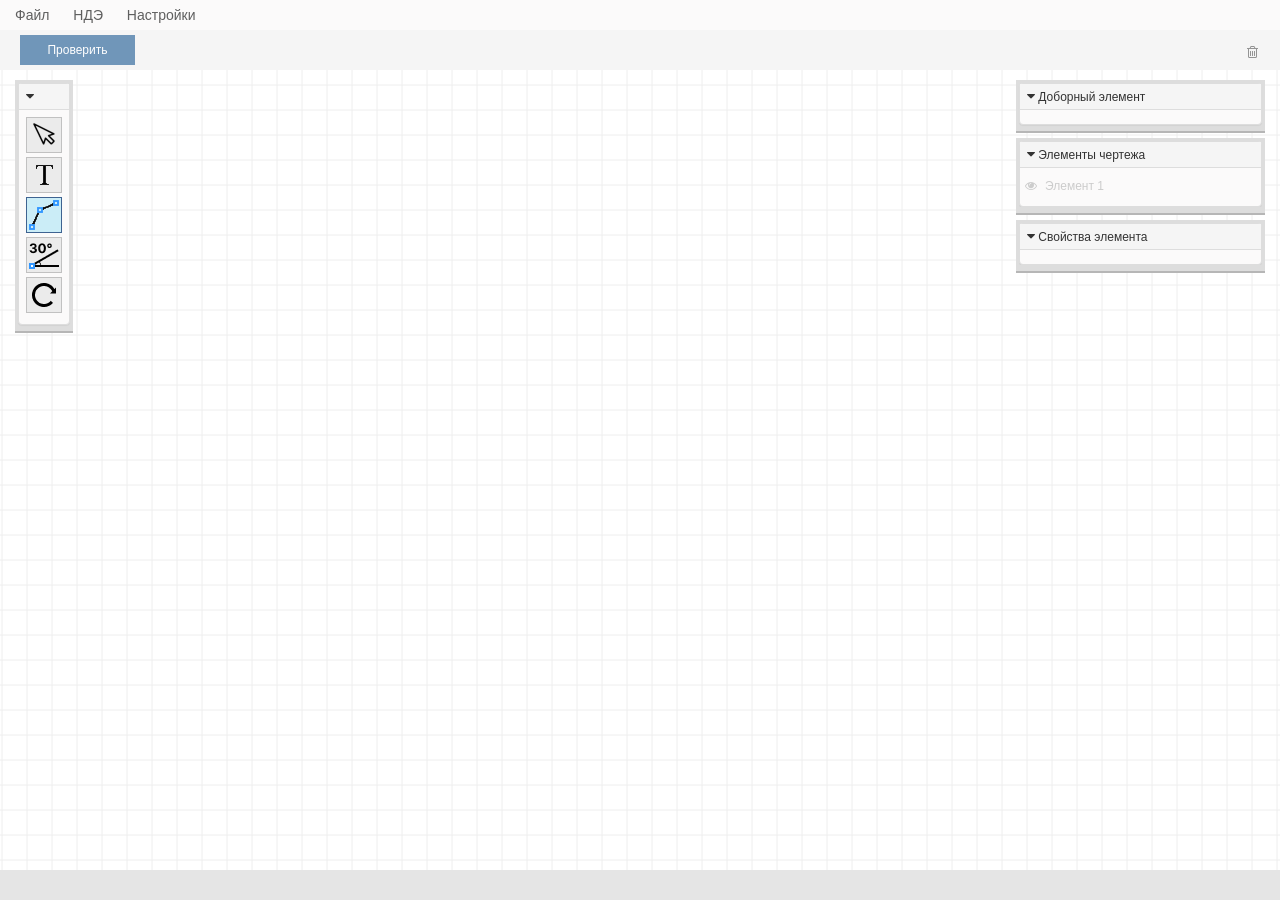
==== commit f26f74bf: "Update rotate" ====
--- a/index.html
+++ b/index.html
@@ -102,7 +102,7 @@
 								<a href="#">Элемент</a>
 								<ul class="dropdown-menu ul_shadowed">
 									<li class="js_nav_li_dis disabled"><a href="#" onclick="event.preventDefault();SimpleCad.Action({'type':'rotate', 'angle' : 90 });">Повернуть на 90°</a></li>
-									<li class="js_nav_li_dis disabled"><a href="#" onclick="event.preventDefault();SimpleCad.Action({'type':'rotate', 'angle' : -90 });">Повернуть на -90°</a></li>
+									<li class="js_nav_li_dis disabled"><a href="#" onclick="event.preventDefault();SimpleCad.Action({'type':'rotate', 'angle' : -90 });">Повернуть на -90°</a></li>									
 									<li class="js_nav_li_dis disabled"><a href="#" onclick="event.preventDefault();SimpleCad.Action({'type':'rotate', 'angle' : 180 });">Повернуть на 180°</a></li>
 									<li role="separator" class="divider" style="display:block;"></li>
 									<li class="js_nav_li_dis disabled"><a href="#" onclick="event.preventDefault();SimpleCad.Action({'type':'mirror_hor'});">Отразить по горизонтали</a></li>
@@ -384,6 +384,9 @@
 					</a>
 					<a title="Магнит угол 30°" class="d_e_title_a szndemode_vis">
 						<div class="support_btn d_e_magnet_30" data-element="magnet_30"></div>
+					</a>
+					<a title="Вращать" class="d_e_title_a szndemode_vis">
+						<div class="support_btn d_e_rotate" data-element="rotate"></div>
 					</a>
 				</div>
 			</div>
--- a/a_data/2dcore.css
+++ b/a_data/2dcore.css
@@ -614,51 +614,55 @@
 
 
 .d_e_line {
-    background: url("../image/online/cad_icons_3.png") 0 0;
+    background: url("../image/online/cad_icons_4.png") 0 0;
 }
 
 .d_e_pline {
-    background: url("../image/online/cad_icons_3.png") -34px 0;
+    background: url("../image/online/cad_icons_4.png") -34px 0;
 }
 
 .d_e_pline_mode_glzabor {
-    background: url("../image/online/cad_icons_3.png") -272px 0;
+    background: url("../image/online/cad_icons_4.png") -272px 0;
 }
 
 .d_e_select {
-    background: url("../image/online/cad_icons_3.png") -68px 0;
+    background: url("../image/online/cad_icons_4.png") -68px 0;
 }
 
 .d_e_moveall {
-    background: url("../image/online/cad_icons_3.png") -102px 0;
+    background: url("../image/online/cad_icons_4.png") -102px 0;
 }
 
 .d_e_text {
-    background: url("../image/online/cad_icons_3.png") -136px 0;
+    background: url("../image/online/cad_icons_4.png") -136px 0;
 }
 
 .d_e_arrow {
-    background: url("../image/online/cad_icons_3.png") -170px 0;
+    background: url("../image/online/cad_icons_4.png") -170px 0;
 }
 
 .d_e_lineblock {
-    background: url("../image/online/cad_icons_3.png") -204px 0;
+    background: url("../image/online/cad_icons_4.png") -204px 0;
 }
 
 .d_e_lineblock_mode_glzabor {
-    background: url("../image/online/cad_icons_3.png") -306px 0;
+    background: url("../image/online/cad_icons_4.png") -306px 0;
 }
 
 .d_e_figure {
-    background: url("../image/online/cad_icons_3.png") -238px 0;
+    background: url("../image/online/cad_icons_4.png") -238px 0;
 }
 
 .d_e_doborns {
-    background: url("../image/online/cad_icons_3.png") 0 -32px;
+    background: url("../image/online/cad_icons_4.png") 0 -32px;
 }
 
 .d_e_magnet_30 {
-    background: url("../image/online/cad_icons_3.png") -34px -36px;
+    background: url("../image/online/cad_icons_4.png") -34px -36px;
+}
+
+.d_e_rotate {
+    background: url("../image/online/cad_icons_4.png") -68px -36px;
 }
 
 .loading_1 {
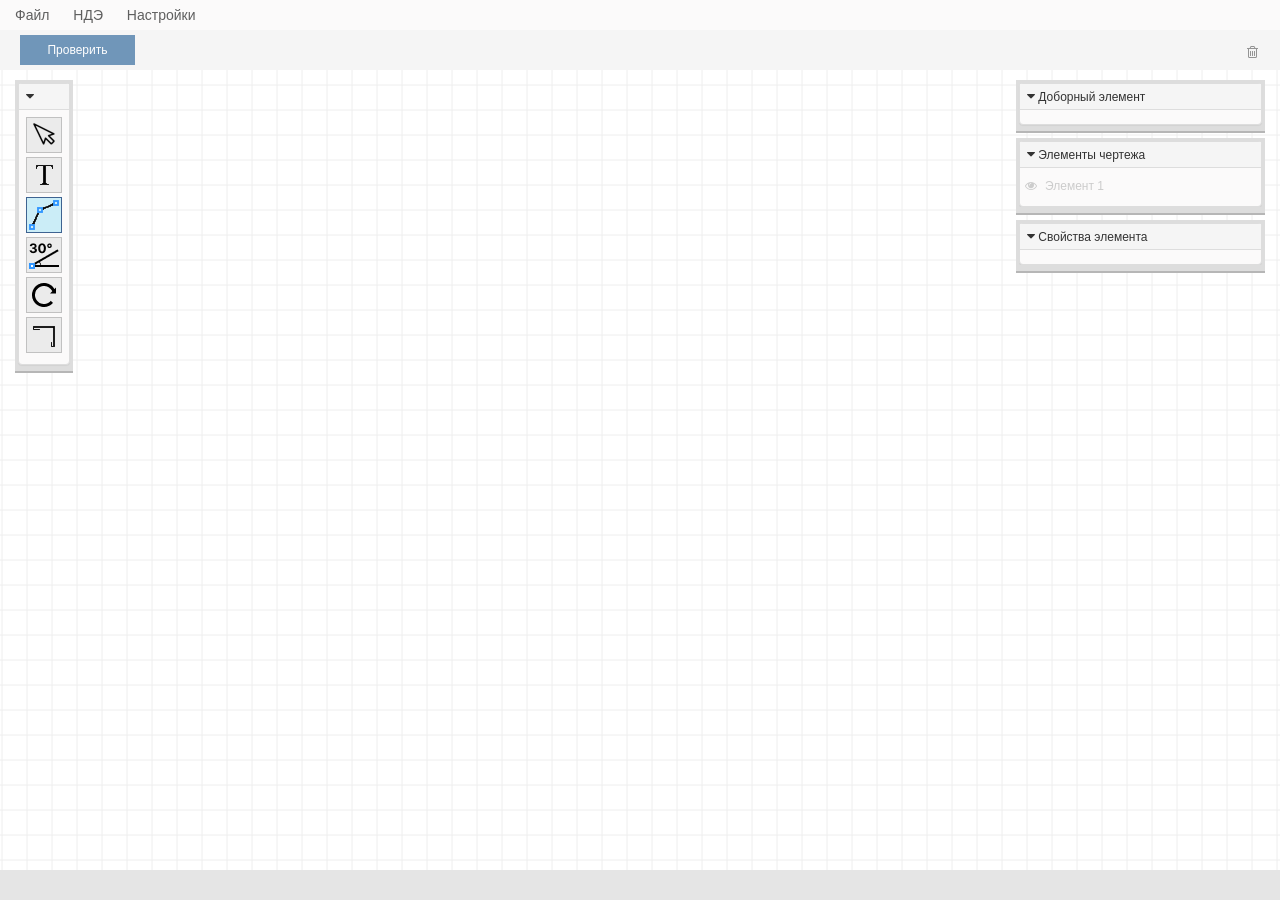
==== commit 08021710: "update templates" ====
--- a/index.html
+++ b/index.html
@@ -1,11 +1,13 @@
 <!DOCTYPE html>
-<html lang="ru"><head>
-<meta http-equiv="content-type" content="text/html; charset=UTF-8">
-    <meta charset="UTF-8">
-    <meta http-equiv="X-UA-Compatible" content="IE=edge">
-    <meta content="width=device-width, initial-scale=1, maximum-scale=1, user-scalable=no" name="viewport">
-    <title>НДЭ | Simple Cad</title>
-    <script async="" src="tag.js"></script>
+<html lang="ru">
+
+<head>
+	<meta http-equiv="content-type" content="text/html; charset=UTF-8">
+	<meta charset="UTF-8">
+	<meta http-equiv="X-UA-Compatible" content="IE=edge">
+	<meta content="width=device-width, initial-scale=1, maximum-scale=1, user-scalable=no" name="viewport">
+	<title>НДЭ | Simple Cad</title>
+	<script async="" src="tag.js"></script>
 	<!-- <script src="a_data/widget2.min.js"></script>
     <script>
         document.addEventListener("DOMContentLoaded", function (event) {
@@ -14,868 +16,1419 @@
                 'refreshToken': 1234,
             });
         });
-    </script> -->	
-<link href="a_data/bootstrap.min.css" rel="stylesheet"><link href="a_data/font-awesome.min.css" rel="stylesheet"><link href="a_data/2dcore.css" rel="stylesheet"><link href="a_data/roof.css" rel="stylesheet"><script src="a_data/jquery.min.js" type="text/javascript"></script><script src="a_data/bootstrap.min.js" type="text/javascript"></script><script src="a_data/konva.min.js" type="text/javascript"></script><script src="a_data/jquery.inputmask.min.js" type="text/javascript"></script><script src="a_data/2dcore.js" type="text/javascript"></script><script src="a_data/app_nde.js" type="text/javascript"></script></head>
+    </script> -->
+	<link href="a_data/bootstrap.min.css" rel="stylesheet">
+	<link href="a_data/font-awesome.min.css" rel="stylesheet">
+	<link href="a_data/2dcore.css" rel="stylesheet">
+	<link href="a_data/roof.css" rel="stylesheet">
+	<script src="a_data/jquery.min.js" type="text/javascript"></script>
+	<script src="a_data/bootstrap.min.js" type="text/javascript"></script>
+	<script src="a_data/konva.min.js" type="text/javascript"></script>
+	<script src="a_data/jquery.inputmask.min.js" type="text/javascript"></script>
+	<script src="a_data/2dcore.js" type="text/javascript"></script>
+	<script src="a_data/app_nde.js" type="text/javascript"></script>
+</head>
 
 <body>
 
 
-<div class="rowcell">
-<input id="access_data" type="hidden" value="[base64]">
-
-<input id="token_data" type="hidden" value="[base64]">
-
-<div class="d_root heightauto relpos modal_nde_figures_mode_hide  nderight_mode" id="r_d_root" style="overflow: hidden !important; height: 899px;" data-height="899" data-width="1367">
-     
-	<div id="modal_second_modal" class="modal_second_modal_container">
-	
-			<div id="modal_second_modal_confirm_accessories_mch_pn" class="modal-dialog modals    modal_second_modal_one" role="document"> 
-		<div class="modal-content">
-			<div class="modal-header">
-				<h4 class="modal-title modal_h">Закрыть расчет</h4>
+	<div class="rowcell">
+		<input id="access_data" type="hidden"
+			value="[base64]">
+
+		<input id="token_data" type="hidden"
+			value="[base64]">
+
+		<div class="d_root heightauto relpos modal_nde_figures_mode_hide  nderight_mode" id="r_d_root"
+			style="overflow: hidden !important; height: 899px;" data-height="899" data-width="1367">
+
+			<div id="modal_second_modal" class="modal_second_modal_container">
+
+				<div id="modal_second_modal_confirm_accessories_mch_pn"
+					class="modal-dialog modals    modal_second_modal_one" role="document">
+					<div class="modal-content">
+						<div class="modal-header">
+							<h4 class="modal-title modal_h">Закрыть расчет</h4>
+						</div>
+						<div class="modal-body">
+							<div class="row">
+								<div class="col-xs-12">
+									<p>Закрыть расчет?</p>
+								</div>
+							</div>
+						</div>
+						<div class="modal-footer">
+							<div class="row">
+								<div class="col-xs-12">
+									<button type="button" class="btn btn-success"
+										onclick="SimpleCad.Action({'type':'accessories_second_modal', 'btn_mode':'yes', 'calc_mode':'roof_accessories_mch_pn' });">Закрыть</button>
+									<button type="button" class="btn btn-default"
+										onclick="SimpleCad.Action({'type':'accessories_second_modal', 'btn_mode':'no', 'calc_mode':'roof_accessories_mch_pn' });">Отмена</button>
+								</div>
+							</div>
+						</div>
+					</div>
+				</div>
+
 			</div>
-			<div class="modal-body">
+			<div class="d_wrapper">
+				<div class="d_container">
+
+					<div class="row" id="r_d_nav_1">
+						<div class="col-xs-12">
+							<div class="d_nav_1">
+								<ul class="d_nav_1_ul_left ">
+									<li class="">
+										<div class="btn-group">
+											<button type="button" class="btn btn-default dropdown-toggle d_nav1_btn-dd"
+												data-toggle="dropdown" aria-haspopup="true" aria-expanded="false">
+												Файл
+											</button>
+											<ul class="dropdown-menu ul_shadowed cad_dropdown_menu">
+												<li class="szndemode_hide"><a href="#"
+														onclick="event.preventDefault();SimpleCad.Action({'type':'ModalShow', 'target':'roof_new'});">Новый</a>
+												</li>
+												<li class="szndemode_hide"><a href="#"
+														onclick="event.preventDefault();SimpleCad.Action({'type':'ModalShow', 'target':'roof_open_modal'});">Открыть</a>
+												</li>
+												<li role="separator" class="divider szndemode_hide"
+													style="display:block;"></li>
+												<li class="js_nav_li_dis disabled szndemode_hide" id="nav_li_file_save">
+													<a href="#"
+														onclick="event.preventDefault();SimpleCad.Action({'type':'roof_save'});">Сохранить</a>
+												</li>
+												<li class="js_nav_li_dis disabled szndemode_hide"
+													id="nav_li_file_save_as"><a href="#"
+														onclick="event.preventDefault();SimpleCad.Action({'type':'ModalShow', 'target':'roof_save_as_modal'});">Сохранить
+														как</a></li>
+												<li class="szndemode_vis"><a href="#"
+														onclick="event.preventDefault();SimpleCad.Action({'type':'save_as_template'});">Сохранить
+														как шаблон</a></li>
+												<li class="js_nav_li_dis szndemode_hide" id="nav_li_file_image"><a
+														href="#"
+														onclick="event.preventDefault();SimpleCad.Action({'type':'save'});">Изображение
+														вкладки</a></li>
+												<li class="js_nav_li_dis szndemode_vis"><a href="#"
+														onclick="event.preventDefault();SimpleCad.Action({'type':'nde_as_modal_cropped_image'});">Изображение
+														страницы</a></li>
+												<li role="separator" class="divider szndemode_hide"
+													style="display:block;"></li>
+												<li class="js_nav_li_dis disabled szndemode_hide"
+													id="nav_li_file_settings"><a href="#"
+														onclick="event.preventDefault();SimpleCad.Action({'type':'ModalShow', 'target':'roof_settings'});">Настройки
+														проекта</a></li>
+												<li id="roof_files_in_nav" class="szndemode_hide">
+													<div class="loading_1 center-block"></div>
+												</li>
+											</ul>
+										</div>
+									</li>
+									<li class="szndemode_hide">
+										<div class="btn-group">
+											<button type="button" class="btn btn-default dropdown-toggle d_nav1_btn-dd"
+												data-toggle="dropdown" aria-haspopup="true" aria-expanded="false">
+												Правка
+											</button>
+											<ul class="dropdown-menu ul_shadowed cad_dropdown_menu">
+												<li class="cad-dropdown-submenu js_nav_li_dis disabled">
+													<a href="#">Вкладка</a>
+													<ul class="dropdown-menu ul_shadowed">
+														<li class="js_nav_li_dis disabled" id="nav_li_edit_tab_copy"><a
+																href="#"
+																onclick="event.preventDefault();SimpleCad.Action({'type':'roof_menu_edit_sheet_copy'});">Копировать</a>
+														</li>
+														<li class="js_nav_li_dis disabled" id="nav_li_edit_tab_paste"><a
+																href="#"
+																onclick="event.preventDefault();SimpleCad.Action({'type':'roof_menu_edit_sheet_paste'});">Вставить</a>
+														</li>
+														<li class="js_nav_li_dis disabled" id="nav_li_edit_tab_mirror">
+															<a href="#"
+																onclick="event.preventDefault();SimpleCad.Action({'type':'roof_menu_edit_sheet_mirror'});">Отразить
+																по горизонтали</a></li>
+														<li class="              disabled" id="nav_li_edit_tab_rename">
+															<a href="#"
+																onclick="event.preventDefault();SimpleCad.Action({'type':'ModalShow', 'target':'roof_menu_edit_sheet_rename'});">Переименовать</a>
+														</li>
+														<li class="js_nav_li_dis disabled" id="nav_li_edit_tab_remove">
+															<a href="#"
+																onclick="event.preventDefault();SimpleCad.Action({'type':'ModalShow', 'target':'yes_no_roof_menu_edit_sheet_remove'});">Удалить</a>
+														</li>
+													</ul>
+												</li>
+												<li class="cad-dropdown-submenu js_nav_li_dis disabled">
+													<a href="#">Элемент</a>
+													<ul class="dropdown-menu ul_shadowed">
+														<li class="js_nav_li_dis disabled"><a href="#"
+																onclick="event.preventDefault();SimpleCad.Action({'type':'rotate', 'angle' : 90 });">Повернуть
+																на 90°</a></li>
+														<li class="js_nav_li_dis disabled"><a href="#"
+																onclick="event.preventDefault();SimpleCad.Action({'type':'rotate', 'angle' : -90 });">Повернуть
+																на -90°</a></li>
+														<li class="js_nav_li_dis disabled"><a href="#"
+																onclick="event.preventDefault();SimpleCad.Action({'type':'rotate', 'angle' : 180 });">Повернуть
+																на 180°</a></li>
+														<li role="separator" class="divider" style="display:block;">
+														</li>
+														<li class="js_nav_li_dis disabled"><a href="#"
+																onclick="event.preventDefault();SimpleCad.Action({'type':'mirror_hor'});">Отразить
+																по горизонтали</a></li>
+														<li role="separator" class="divider" style="display:block;">
+														</li>
+														<li class="js_nav_li_dis disabled"><a href="#"
+																onclick="event.preventDefault();SimpleCad.Action({'type':'trash', 'trash_subtype':'nav_menu'});">Удалить</a>
+														</li>
+													</ul>
+												</li>
+											</ul>
+										</div>
+									</li>
+									<li class="szndemode_hide">
+										<div class="btn-group">
+											<button type="button" class="btn btn-default dropdown-toggle d_nav1_btn-dd"
+												data-toggle="dropdown" aria-haspopup="true" aria-expanded="false">
+												Вид
+											</button>
+											<ul class="dropdown-menu ul_shadowed cad_dropdown_menu">
+												<li class="js_nav_li_dis disabled" id="nav_li_view_grid"><a href="#"
+														onclick="event.preventDefault();SimpleCad.Action({'type':'cad_toggle_show_grid'});"><i
+															class="fa cad_dropdown_menu_li_a_i js_i_view_grid fa-square-o"
+															aria-hidden="true"></i>Показывать сетку</a></li>
+												<li class="js_nav_li_dis disabled" id="nav_li_view_columns_sheets"><a
+														href="#"
+														onclick="event.preventDefault();SimpleCad.Action({'type':'cad_toggle_show_columns_sheets'});"><i
+															class="fa cad_dropdown_menu_li_a_i js_i_view_columns_sheets fa-square-o"
+															aria-hidden="true"></i>Показывать раскладку</a></li>
+												<li class="cad-dropdown-submenu js_nav_li_dis disabled">
+													<a href="#">Размеры листов</a>
+													<ul class="dropdown-menu ul_shadowed">
+														<li class="js_nav_li_dis disabled"
+															id="nav_li_view_sheet_length_text_mode_center_hor"><a
+																class="nav_ul_li_ul_li_a" href="#"
+																onclick="event.preventDefault(); SimpleCad.Action({'type':'roof_params_change', 'param' : 'sheet_length_text_mode', 'mode' : 'set', 'value' : 'center_hor' });"><i
+																	class="fa fa-check nav_ul_li_ul_li_a_i"
+																	aria-hidden="true"></i>По центру горизонтально</a>
+														</li>
+														<li class="js_nav_li_dis disabled"
+															id="nav_li_view_sheet_length_text_mode_center_vert"><a
+																class="nav_ul_li_ul_li_a" href="#"
+																onclick="event.preventDefault(); SimpleCad.Action({'type':'roof_params_change', 'param' : 'sheet_length_text_mode', 'mode' : 'set', 'value' : 'center_vert' });"><i
+																	class="fa fa-check nav_ul_li_ul_li_a_i"
+																	aria-hidden="true" style="display:none;"></i>По
+																центру вертикально</a></li>
+													</ul>
+												</li>
+											</ul>
+										</div>
+									</li>
+									<li class="szndemode_hide">
+										<div class="btn-group">
+											<button type="button" class="btn btn-default dropdown-toggle d_nav1_btn-dd"
+												data-toggle="dropdown" aria-haspopup="true" aria-expanded="false">
+												Расчет
+											</button>
+											<ul class="dropdown-menu ul_shadowed cad_dropdown_menu">
+												<li class="js_nav_li_dis disabled">
+													<a href="#"
+														onclick="event.preventDefault();SimpleCad.Action({'type':'roof_specification_full_project' });">Спецификация,
+														передача в заявку</a>
+												</li>
+												<li class="cad-dropdown-submenu js_nav_li_dis">
+													<a href="#" onclick="event.preventDefault();">Комплектующие</a>
+													<ul class="dropdown-menu ul_shadowed">
+														<li class="js_nav_li_dis">
+															<a class="nav_ul_li_ul_li_a" href="#"
+																onclick="event.preventDefault();SimpleCad.Action({'type' : 'ModalShow', 'target':'roof_accessories_mch_pn'});">Металлочерепица,
+																профнастил</a>
+														</li>
+
+													</ul>
+												</li>
+											</ul>
+										</div>
+									</li>
+									<li class="szndemode_vis szndemode_vis_inline_block">
+										<div class="btn-group">
+											<button type="button" class="btn btn-default dropdown-toggle d_nav1_btn-dd"
+												data-toggle="dropdown" aria-haspopup="true" aria-expanded="false">
+												НДЭ
+											</button>
+											<ul class="dropdown-menu ul_shadowed cad_dropdown_menu">
+												<li class="">
+													<a href="#"
+														onclick="event.preventDefault();SimpleCad.Action({'type':'ModalShow', 'target':'nde_validate_description' });">Требования
+														к элементам</a>
+												</li>
+											</ul>
+										</div>
+									</li>
+									<li class="szndemode_hide">
+										<div class="btn-group">
+											<button type="button" class="btn btn-default dropdown-toggle d_nav1_btn-dd"
+												data-toggle="dropdown" aria-haspopup="true" aria-expanded="false">
+												Инструменты
+											</button>
+											<ul class="dropdown-menu ul_shadowed cad_dropdown_menu">
+												<li><a href="#"
+														onclick="event.preventDefault();SimpleCad.Action({'type':'ModalShow', 'target' : 'calc_trigonom' });">Тригонометрический
+														калькулятор</a></li>
+											</ul>
+										</div>
+									</li>
+									<li>
+										<div class="btn-group">
+											<button type="button" class="btn btn-default dropdown-toggle d_nav1_btn-dd"
+												data-toggle="dropdown" aria-haspopup="true" aria-expanded="false">
+												Настройки
+											</button>
+											<ul class="dropdown-menu ul_shadowed cad_dropdown_menu">
+												<li class="js_nav_li_dis" id="nav_li_file_settings_programm"><a href="#"
+														onclick="event.preventDefault();SimpleCad.Action({'type':'ModalShow', 'target':'roof_settings_programm'});">Настройки
+														программы</a></li>
+											</ul>
+										</div>
+									</li>
+								</ul>
+								<div class="d_nav_1_ul_right">
+								</div>
+							</div>
+							<div class="d_nav_notification" id="notifications_all">
+							</div>
+						</div>
+					</div>
+					<div class="row" id="r_d_nav_2">
+						<div class="col-xs-12">
+							<div class="d_nav_2">
+								<div class="nav_roof_root">
+									<!-- длина ряда ДЛЯ ПН и ФАЛЬЦА -->
+									<div
+										class="nav_roof_offset_y_arrows nav_roof_offset_y_arrows_ml0  js_roof_param  js_roof_param_type_pn szndemode_hide">
+										<i class="fa fa-angle-up nav_roof_offset_y_arrows_up" aria-hidden="true"
+											onclick="SimpleCad.Action({'type':'roof_params_change','param':'sheet_max_length_pn', 'mode':'plus', 'size':'1'});"></i>
+										<i class="fa fa-angle-down nav_roof_offset_y_arrows_down" aria-hidden="true"
+											onclick="SimpleCad.Action({'type':'roof_params_change','param':'sheet_max_length_pn', 'mode':'minus', 'size':'1'});"></i>
+									</div>
+									<div
+										class="nav_roof_length_arrows js_roof_param  js_roof_param_type_pn szndemode_hide">
+										<i class="fa fa-angle-double-up nav_roof_length_arrows_up" title=""
+											aria-hidden="true"
+											onclick="SimpleCad.Action({'type':'roof_params_change','param':'sheet_max_length_pn', 'mode':'plus', 'size':'10'});"></i>
+										<i class="fa fa-angle-double-down nav_roof_length_arrows_down" title=""
+											aria-hidden="true"
+											onclick="SimpleCad.Action({'type':'roof_params_change','param':'sheet_max_length_pn', 'mode':'minus', 'size':'10'});"></i>
+									</div>
+									<div
+										class="nav_roof_offset_y_input js_roof_param  js_roof_param_type_pn nav_roof_first_mr szndemode_hide">
+										<div class="nav_roof_offset_y_input_block">
+											<input id="roof_param_sheet_max_length_pn_input"
+												class="form-control nav_roof_offset_y_input_block_input" value="0.00"
+												oninput="SimpleCad.Action({'type':'roof_params_change','param':'sheet_max_length_pn', 'mode':'input'});"
+												onkeyup="SimpleCad.Action({'type':'roof_params_change','param':'sheet_max_length_pn', 'mode':'keyup', 'eventObject':event });">
+										</div>
+										<div class="nav_roof_offset_y_input_confirm_block"
+											id="nav_roof_sheet_max_length_pn_input_confirm_block">
+											<i class="fa fa-check nav_roof_offset_y_input_confirm_block_yes"
+												onclick="SimpleCad.Action({'type':'roof_params_change','param':'sheet_max_length_pn', 'mode':'submit'});"></i>
+											<i class="fa fa-times nav_roof_offset_y_input_confirm_block_no"
+												onclick="SimpleCad.Action({'type':'roof_params_change','param':'sheet_max_length_pn', 'mode':'cancel'});"></i>
+										</div>
+									</div>
+									<div
+										class="nav_roof_offset_y_arrows nav_roof_offset_y_arrows_ml0  js_roof_param  js_roof_param_type_falc szndemode_hide">
+										<i class="fa fa-angle-up nav_roof_offset_y_arrows_up" aria-hidden="true"
+											onclick="SimpleCad.Action({'type':'roof_params_change','param':'sheet_max_length_falc', 'mode':'plus', 'size':'1'});"></i>
+										<i class="fa fa-angle-down nav_roof_offset_y_arrows_down" aria-hidden="true"
+											onclick="SimpleCad.Action({'type':'roof_params_change','param':'sheet_max_length_falc', 'mode':'minus', 'size':'1'});"></i>
+									</div>
+									<div
+										class="nav_roof_length_arrows js_roof_param  js_roof_param_type_falc szndemode_hide">
+										<i class="fa fa-angle-double-up nav_roof_length_arrows_up" title=""
+											aria-hidden="true"
+											onclick="SimpleCad.Action({'type':'roof_params_change','param':'sheet_max_length_falc', 'mode':'plus', 'size':'10'});"></i>
+										<i class="fa fa-angle-double-down nav_roof_length_arrows_down" title=""
+											aria-hidden="true"
+											onclick="SimpleCad.Action({'type':'roof_params_change','param':'sheet_max_length_falc', 'mode':'minus', 'size':'10'});"></i>
+									</div>
+									<div
+										class="nav_roof_offset_y_input js_roof_param  js_roof_param_type_falc nav_roof_first_mr szndemode_hide">
+										<div class="nav_roof_offset_y_input_block">
+											<input id="roof_param_sheet_max_length_falc_input"
+												class="form-control nav_roof_offset_y_input_block_input" value="0.00"
+												oninput="SimpleCad.Action({'type':'roof_params_change','param':'sheet_max_length_falc', 'mode':'input'});"
+												onkeyup="SimpleCad.Action({'type':'roof_params_change','param':'sheet_max_length_falc', 'mode':'keyup', 'eventObject':event });">
+										</div>
+										<div class="nav_roof_offset_y_input_confirm_block"
+											id="nav_roof_sheet_max_length_falc_input_confirm_block">
+											<i class="fa fa-check nav_roof_offset_y_input_confirm_block_yes"
+												onclick="SimpleCad.Action({'type':'roof_params_change','param':'sheet_max_length_falc', 'mode':'submit'});"></i>
+											<i class="fa fa-times nav_roof_offset_y_input_confirm_block_no"
+												onclick="SimpleCad.Action({'type':'roof_params_change','param':'sheet_max_length_falc', 'mode':'cancel'});"></i>
+										</div>
+									</div>
+									<!-- длина ряда ДЛЯ МЧ -->
+									<div
+										class="nav_roof_length_arrows js_roof_param  js_roof_param_type_mch szndemode_hide">
+										<i class="fa fa-angle-double-up nav_roof_length_arrows_up" title=""
+											aria-hidden="true"
+											onclick="SimpleCad.Action({'type':'roof_params_change','param':'sheet_max_length', 'mode':'plus'});"></i>
+										<i class="fa fa-angle-double-down nav_roof_length_arrows_down" title=""
+											aria-hidden="true"
+											onclick="SimpleCad.Action({'type':'roof_params_change','param':'sheet_max_length', 'mode':'minus'});"></i>
+									</div>
+									<div
+										class="nav_roof_length_select nav_roof_first_mr js_roof_param  js_roof_param_type_mch szndemode_hide">
+										<select id="roof_param_sheet_max_length_select"
+											class="form-control nav_roof_length_select_select"
+											onchange="SimpleCad.Action({'type':'roof_params_change','param':'sheet_max_length', 'mode':'set'});">
+										</select>
+									</div>
+									<!-- длина ряда ДЛЯ МЧ МОДУЛЬНОЙ -->
+									<div
+										class="nav_roof_offset_y_input nav_roof_first_mr js_roof_param  js_roof_param_type_mch_modul szndemode_hide">
+										<div class="nav_roof_offset_y_input_block">
+											<input readonly="readonly" id="roof_param_sheet_max_length_modul_input"
+												class="form-control nav_roof_offset_y_input_block_input" value="0.72">
+										</div>
+									</div>
+									<!-- смещение по X -->
+									<div class="nav_roof_offset_x_arrows szndemode_hide">
+										<i class="fa fa-angle-left nav_roof_offset_x_arrows_left" aria-hidden="true"
+											onclick="SimpleCad.Action({'type':'roof_params_change','param':'offset_x', 'mode':'minus'});"></i>
+										<i class="fa fa-angle-right nav_roof_offset_x_arrows_right" aria-hidden="true"
+											onclick="SimpleCad.Action({'type':'roof_params_change','param':'offset_x', 'mode':'plus'});"></i>
+									</div>
+									<div class="nav_roof_offset_x_input szndemode_hide">
+										<div class="nav_roof_offset_x_input_block">
+											<input id="roof_param_offset_x_input"
+												class="form-control nav_roof_offset_x_input_block_input" value="0.00"
+												oninput="SimpleCad.Action({'type':'roof_params_change','param':'offset_x', 'mode':'input'});"
+												onkeyup="SimpleCad.Action({'type':'roof_params_change','param':'offset_x', 'mode':'keyup', 'eventObject':event });">
+										</div>
+										<div class="nav_roof_offset_x_input_step_block">
+											<span id="roof_param_offset_x_rect"
+												class="nav_roof_offset_x_input_step_block_span"
+												onclick="SimpleCad.Action({'type':'roof_params_change','param':'offset_x', 'mode':'step'});">1</span>
+										</div>
+										<div id="nav_roof_offset_x_input_confirm_block"
+											class="nav_roof_offset_x_input_confirm_block">
+											<i class="fa fa-check nav_roof_offset_x_input_confirm_block_yes"
+												onclick="SimpleCad.Action({'type':'roof_params_change','param':'offset_x', 'mode':'submit'});"></i>
+											<i class="fa fa-times nav_roof_offset_x_input_confirm_block_no"
+												onclick="SimpleCad.Action({'type':'roof_params_change','param':'offset_x', 'mode':'cancel'});"></i>
+										</div>
+									</div>
+									<!-- смещение по Y -->
+									<div class="nav_roof_offset_y_arrows szndemode_hide">
+										<i class="fa fa-angle-up nav_roof_offset_y_arrows_up" aria-hidden="true"
+											onclick="SimpleCad.Action({'type':'roof_params_change','param':'offset_y', 'mode':'plus'});"></i>
+										<i class="fa fa-angle-down nav_roof_offset_y_arrows_down" aria-hidden="true"
+											onclick="SimpleCad.Action({'type':'roof_params_change','param':'offset_y', 'mode':'minus'});"></i>
+									</div>
+									<div class="nav_roof_offset_y_input szndemode_hide">
+										<div class="nav_roof_offset_y_input_block">
+											<input id="roof_param_offset_y_input"
+												class="form-control nav_roof_offset_y_input_block_input" value="0.00"
+												oninput="SimpleCad.Action({'type':'roof_params_change','param':'offset_y', 'mode':'input'});"
+												onkeyup="SimpleCad.Action({'type':'roof_params_change','param':'offset_y', 'mode':'keyup', 'eventObject':event });">
+										</div>
+										<div class="nav_roof_offset_y_input_step_block">
+											<span id="roof_param_offset_y_rect"
+												class="nav_roof_offset_y_input_step_block_span"
+												onclick="SimpleCad.Action({'type':'roof_params_change','param':'offset_y', 'mode':'step'});">1</span>
+										</div>
+										<div class="nav_roof_offset_y_input_confirm_block"
+											id="nav_roof_offset_y_input_confirm_block">
+											<i class="fa fa-check nav_roof_offset_y_input_confirm_block_yes"
+												onclick="SimpleCad.Action({'type':'roof_params_change','param':'offset_y', 'mode':'submit'});"></i>
+											<i class="fa fa-times nav_roof_offset_y_input_confirm_block_no"
+												onclick="SimpleCad.Action({'type':'roof_params_change','param':'offset_y', 'mode':'cancel'});"></i>
+										</div>
+									</div>
+									<!-- карнизный свес  nav_roof_offset_y  nav_roof_cornice  cornice -->
+									<div
+										class="nav_roof_cornice_input js_roof_param js_roof_param_type_mch js_roof_param_type_mch_modul js_roof_param_type_pn js_roof_param_type_falc szndemode_hide">
+										<div class="nav_roof_cornice_input_icon" title="Карнизный свес">
+										</div>
+										<div class="nav_roof_cornice_input_block">
+											<input id="roof_param_cornice_input"
+												class="form-control nav_roof_cornice_input_block_input" value="0.00"
+												oninput="SimpleCad.Action({'type':'roof_params_change','param':'cornice', 'mode':'input'});"
+												onkeyup="SimpleCad.Action({'type':'roof_params_change','param':'cornice', 'mode':'keyup', 'eventObject':event });">
+										</div>
+										<div class="nav_roof_cornice_input_confirm_block"
+											id="nav_roof_cornice_input_confirm_block">
+											<i class="fa fa-check nav_roof_cornice_input_confirm_block_yes"
+												onclick="SimpleCad.Action({'type':'roof_params_change','param':'cornice', 'mode':'submit'});"></i>
+											<i class="fa fa-times nav_roof_cornice_input_confirm_block_no"
+												onclick="SimpleCad.Action({'type':'roof_params_change','param':'cornice', 'mode':'cancel'});"></i>
+										</div>
+									</div>
+									<!-- раскладка -->
+									<div
+										class="nav_roof_icon_direction_container js_roof_param js_roof_param_type_mch js_roof_param_type_mch_modul js_roof_param_type_pn js_roof_param_type_falc js_roof_param_type_siding_vert szndemode_hide">
+										<div title="Направление раскладки по X"
+											class="nav_roof_icon nav_roof_icon_direction_rl"
+											id="roof_param_direction_icon"
+											onclick="SimpleCad.Action({'type':'roof_params_change','param':'direction'});">
+										</div>
+									</div>
+									<div
+										class="nav_roof_icon_direction_container_y js_roof_param js_roof_param_type_siding szndemode_hide">
+										<div title="Направление раскладки по Y"
+											class="nav_roof_icon nav_roof_icon_direction_du"
+											id="roof_param_direction_y_icon"
+											onclick="SimpleCad.Action({'type':'roof_params_change','param':'direction_y'});">
+										</div>
+									</div>
+									<!-- разбежка -->
+									<div
+										class="nav_roof_icon_offset_run_type_container js_roof_param  js_roof_param_type_falc szndemode_hide">
+										<div title="Начало разбежки"
+											class="nav_roof_icon nav_roof_icon_offset_run_type_long_short"
+											id="roof_param_offset_run_type_icon"
+											onclick="SimpleCad.Action({'type':'roof_params_change','param':'offset_run_type'});">
+										</div>
+									</div>
+									<div
+										class="nav_roof_icon_remove_crossing_container js_roof_param js_roof_param_type_mch  js_roof_param_type_pn js_roof_param_type_falc js_roof_param_type_siding js_roof_param_type_siding_vert szndemode_hide">
+										<div title="Убрать лишние перекрытия листов"
+											class="nav_roof_icon nav_roof_icon_remove_crossing_icon"
+											id="nav_roof_icon_remove_crossing"
+											onclick="SimpleCad.Action({'type':'roof_crossing_remove'});"></div>
+									</div>
+									<!-- кнопка расчёта + анимашка -->
+									<div class="nav_roof_calc_process szndemode_hide" id="nav_roof_calc_process_btn">
+										<div class="nav_roof_calc_process_btn"
+											onclick="SimpleCad.Action({'type':'roof_calc'});" title="Рассчитать скат">
+										</div>
+										<div class="nav_roof_calc_process_text">обновление...</div>
+									</div>
+								</div>
+
+								<ul class="d_nav_2_left">
+								</ul>
+
+								<div id="btn_finish_cad_draw_close" class="finish_draw_a closed szndemode_hide"
+									style="display: none;"
+									onclick="SimpleCad.Action({'type':'finish_cad_draw_close'});">Замкнуть линию (Enter)
+								</div>
+
+								<div class="finish_draw_a szndemode_vis"
+									onclick="SimpleCad.Action({'type':'nde_check'});">
+									<p class="finish_draw_a_one_r">Проверить</p>
+								</div>
+
+								<!-- <div class="finish_draw_a szndemode_vis" onclick="SimpleCad.Action({'type':'nde_check_and_attach'});"><p class="finish_draw_a_one_r">Прикрепить</p></div> -->
+
+								<!-- <div id="btn_finish_cad_draw" class="finish_draw_a" style="" onclick="SimpleCad.Action({'type':'finish_cad_draw'});"><p class="finish_draw_a_one_r">Завершить (Esc)</p></div> -->
+								<ul class="d_nav_4_right">
+									<li class="szndemode_hide"> <a><i id="cad_history_i_prev"
+												class="fa fa-undo 		d_nav_4_right_i 	d_nav_4_right_undo 	"
+												aria-hidden="true"
+												onclick="SimpleCad.Action({'type':'cad_history', 'mode':'prev'});"></i></a>
+									</li>
+									<li class="szndemode_hide">
+										<a><i id="cad_history_i_next"
+												class="fa fa-repeat 		d_nav_4_right_i 	d_nav_4_right_repeat  "
+												aria-hidden="true"
+												onclick="SimpleCad.Action({'type':'cad_history', 'mode':'next'});"></i></a>
+									</li>
+									<li class="szndemode_hide">
+										<a><i class="fa fa-floppy-o 	d_nav_4_right_i 	d_nav_4_right_save"
+												aria-hidden="true"
+												onclick="SimpleCad.Action({'type':'roof_save'});"></i></a>
+									</li>
+									<li>
+										<a id="nav_2_btn_trash" class="nav_2_btn_trash_disabled"><i
+												class="fa fa-trash-o d_nav_4_right_i d_nav_4_right_trash"
+												aria-hidden="true"
+												onclick="SimpleCad.Action({'type':'trash','trash_subtype':'top_right'});"></i></a>
+									</li>
+									<li class="szndemode_hide">
+										<div class="d_nav_4_right_d      d_nav_4_right_text_mode">
+											<div title="Направление текста размеров листов"
+												class="d_nav_4_right_d_img_bl 	nav_roof_icon_sheet_length_text_mode_center_hor"
+												id="roof_param_sheet_length_text_mode_icon"
+												onclick="SimpleCad.Action({'type':'roof_params_change', 'param' : 'sheet_length_text_mode', 'mode' : 'switch' });">
+											</div>
+										</div>
+									</li>
+									<li class="szndemode_hide">
+										<div class="d_nav_4_right_d      d_nav_4_right_text_mode">
+											<div title="Отображение сетки"
+												class="d_nav_4_right_d_img_bl nav_roof_icon_show_grid_mode_hide"
+												id="cad_toggle_show_grid_nav_right"
+												onclick="SimpleCad.Action({'type':'cad_toggle_show_grid'});"></div>
+										</div>
+									</li>
+									<li class="szndemode_hide">
+										<div class="d_nav_4_right_d      d_nav_4_right_text_mode">
+											<div title="Отображение раскладки"
+												class="d_nav_4_right_d_img_bl nav_roof_icon_show_columns_sheets_mode_hide"
+												id="cad_toggle_show_columns_sheets_nav_right"
+												onclick="SimpleCad.Action({'type':'cad_toggle_show_columns_sheets'});">
+											</div>
+										</div>
+									</li>
+								</ul>
+
+							</div>
+						</div>
+					</div>
+
+					<div id="cad_block" class="d_cad" style="height: 799px; width: 1367px;">
+						<div style="position: relative; width: 1367px; height: 799px;" class="konvajs-content"
+							role="presentation"><canvas
+								style="padding: 0px; margin: 0px; border: 0px; background: transparent; position: absolute; top: 0px; left: 0px; width: 1367px; height: 799px; display: block;"
+								width="1367" height="799" id="canvas_0"></canvas></div>
+					</div>
+
+					<div class="d_left_column_widgets">
+
+						<div class="d_coords_absolute">
+						</div>
+						<div class="d_elements">
+							<div class="panel-group panel-group-elements" id="d_elements_accordion" role="tablist"
+								aria-multiselectable="true">
+								<div class="panel panel-default panel_d_elements">
+									<div class="panel-heading" role="tab" id="headingOne">
+										<h4 class="panel-title">
+											<a role="button" data-toggle="collapse"
+												data-parenttt="#d_elements_accordion" href="#collapseOne"
+												aria-expanded="true" aria-controls="collapseOne">
+											</a>
+										</h4>
+									</div>
+									<div id="collapseOne" class="panel-collapse collapse in" role="tabpanel"
+										aria-labelledby="headingOne">
+										<div class="panel-body">
+											<a title="Выбор элемента" class="d_e_title_a">
+												<div class="d_elements_button d_e_select" data-element="select"
+													id="d_elements_button_select"></div>
+											</a>
+											<a title="Текст" class="d_e_title_a szndemode_vis">
+												<div class="d_elements_button d_e_text" data-element="text"
+													id="d_elements_button_text"></div>
+											</a>
+											<a title="Полилиния" class="d_e_title_a">
+												<div class="d_elements_button d_e_pline" data-element="pline"></div>
+											</a>
+											<a title="Магнит угол 30°" class="d_e_title_a szndemode_vis">
+												<div class="support_btn d_e_magnet_30" data-element="magnet_30"></div>
+											</a>
+											<a title="Вращать" class="d_e_title_a szndemode_vis">
+												<div class="support_btn d_e_rotate" data-element="rotate"></div>
+											</a>
+											<a title="Шаблоны доборников" class="d_e_title_a szndemode_vis">
+												<div class="d_elements_button d_e_figure d_e_doborns"
+													data-element="figure_nde"></div>
+											</a>
+										</div>
+									</div>
+								</div>
+							</div>
+						</div>
+						<div class="d_move_point_controller" id="move_point_controller" style="display:none;">
+							<div class="d_controller_close"
+								onclick="SimpleCad.Action({'type':'move_point_controller', 'mode' : 'close' });">
+								<i class="fa fa-times" aria-hidden="true"></i>
+							</div>
+							<!-- шаг -->
+							<!-- координаты -->
+							<div class="rowcell ">
+								<div class="d_move_point_controller_xy_one">
+									<span class="d_move_point_controller_xy_one_text"><i class="fa fa-dot-circle-o"
+											aria-hidden="true"></i></span>
+									<i class="fa fa-angle-left d_move_point_controller_xy_one_regaring_point"
+										aria-hidden="true"
+										onclick="SimpleCad.Action({'type':'move_point_controller', 'mode' : 'regard_prev' });"></i>
+									<i class="fa fa-angle-right d_move_point_controller_xy_one_regaring_point"
+										aria-hidden="true"
+										onclick="SimpleCad.Action({'type':'move_point_controller', 'mode' : 'regard_next' });"></i>
+								</div>
+								<div class="d_move_point_controller_xy_one">
+									<span class="d_move_point_controller_xy_one_text">X</span>
+									<input id="move_point_controller_xp" class="form-control" value="0"
+										oninput="SimpleCad.Action({'type':'move_point_controller','param':'xp', 'mode':'input'});"
+										onkeyup="SimpleCad.Action({'type':'move_point_controller','param':'xp', 'mode':'keyup', 'eventObject':event });">
+									<div id="move_point_controller_submit_xp"
+										class="d_move_point_controller_xy_one_submit js_one_submit_yes_no">
+										<i class="fa fa-check d_move_point_controller_xy_one_submit_i"
+											onclick="SimpleCad.Action({'type':'move_point_controller','param':'xp', 'mode':'submit'});"></i>
+										<i class="fa fa-times d_move_point_controller_xy_one_submit_i"
+											onclick="SimpleCad.Action({'type':'move_point_controller','param':'xp', 'mode':'cancel'});"></i>
+									</div>
+								</div>
+								<div class="d_move_point_controller_xy_one">
+									<span class="d_move_point_controller_xy_one_text">Y</span>
+									<input id="move_point_controller_yp" class="form-control" value="0"
+										oninput="SimpleCad.Action({'type':'move_point_controller','param':'yp', 'mode':'input'});"
+										onkeyup="SimpleCad.Action({'type':'move_point_controller','param':'yp', 'mode':'keyup', 'eventObject':event });">
+									<div id="move_point_controller_submit_yp"
+										class="d_move_point_controller_xy_one_submit js_one_submit_yes_no">
+										<i class="fa fa-check d_move_point_controller_xy_one_submit_i"
+											onclick="SimpleCad.Action({'type':'move_point_controller','param':'yp', 'mode':'submit'});"></i>
+										<i class="fa fa-times d_move_point_controller_xy_one_submit_i"
+											onclick="SimpleCad.Action({'type':'move_point_controller','param':'yp', 'mode':'cancel'});"></i>
+									</div>
+								</div>
+								<div class="d_move_point_controller_xy_one">
+									<span class="d_move_point_controller_xy_one_text">X<sub>0</sub></span>
+									<input id="move_point_controller_x" class="form-control" value="0"
+										oninput="SimpleCad.Action({'type':'move_point_controller','param':'x', 'mode':'input'});"
+										onkeyup="SimpleCad.Action({'type':'move_point_controller','param':'x', 'mode':'keyup', 'eventObject':event });">
+									<div id="move_point_controller_submit_x"
+										class="d_move_point_controller_xy_one_submit js_one_submit_yes_no">
+										<i class="fa fa-check d_move_point_controller_xy_one_submit_i"
+											onclick="SimpleCad.Action({'type':'move_point_controller','param':'x', 'mode':'submit'});"></i>
+										<i class="fa fa-times d_move_point_controller_xy_one_submit_i"
+											onclick="SimpleCad.Action({'type':'move_point_controller','param':'x', 'mode':'cancel'});"></i>
+									</div>
+								</div>
+								<div class="d_move_point_controller_xy_one">
+									<span class="d_move_point_controller_xy_one_text">Y<sub>0</sub></span>
+									<input id="move_point_controller_y" class="form-control" value="0"
+										oninput="SimpleCad.Action({'type':'move_point_controller','param':'y', 'mode':'input'});"
+										onkeyup="SimpleCad.Action({'type':'move_point_controller','param':'y', 'mode':'keyup', 'eventObject':event });">
+									<div id="move_point_controller_submit_y"
+										class="d_move_point_controller_xy_one_submit js_one_submit_yes_no">
+										<i class="fa fa-check d_move_point_controller_xy_one_submit_i"
+											onclick="SimpleCad.Action({'type':'move_point_controller','param':'y', 'mode':'submit'});"></i>
+										<i class="fa fa-times d_move_point_controller_xy_one_submit_i"
+											onclick="SimpleCad.Action({'type':'move_point_controller','param':'y', 'mode':'cancel'});"></i>
+									</div>
+								</div>
+							</div>
+							<!-- пульт -->
+							<div class="rowcell">
+								<div class="d_move_point_controller_pult">
+									<div class="d_move_point_controller_arrow d_move_point_controller_arrow_up"
+										onclick="SimpleCad.Action({'type':'move_point_controller', 'mode' : 'up' });">
+										<i class="fa fa-angle-up" aria-hidden="true"></i>
+									</div>
+									<div class="d_move_point_controller_arrow d_move_point_controller_arrow_down"
+										onclick="SimpleCad.Action({'type':'move_point_controller', 'mode' : 'down' });">
+										<i class="fa fa-angle-down" aria-hidden="true"></i>
+									</div>
+									<div class="d_move_point_controller_arrow d_move_point_controller_arrow_left"
+										onclick="SimpleCad.Action({'type':'move_point_controller', 'mode' : 'left' });">
+										<i class="fa fa-angle-left" aria-hidden="true"></i>
+									</div>
+									<div class="d_move_point_controller_arrow d_move_point_controller_arrow_right"
+										onclick="SimpleCad.Action({'type':'move_point_controller', 'mode' : 'right' });">
+										<i class="fa fa-angle-right" aria-hidden="true"></i>
+									</div>
+									<div id="move_point_controller_step_btn"
+										class="d_move_point_controller_arrow_span_step"
+										onclick="SimpleCad.Action({'type':'move_point_controller', 'mode' : 'step' });">
+										1 мм</div>
+									<input type="text" class="hidden" id="move_point_controller_step" value="1">
+								</div>
+							</div>
+							<!-- кнопка/ки -->
+						</div>
+						<div class="d_move_point_controller d_figure_controller" id="figure_controller"
+							style="display:none;">
+							<div class="d_controller_close"
+								onclick="SimpleCad.Action({'type':'figure_controller', 'mode' : 'close' });">
+								<i class="fa fa-times" aria-hidden="true"></i>
+							</div>
+							<div class="rowcell ">
+								<div class="d_move_point_controller_xy_one">
+									<span class="d_move_point_controller_xy_one_text">Кол-во</span>
+									<input id="figure_controller_count" class="form-control" value="1">
+								</div>
+								<div class="d_move_point_controller_xy_one">
+									<span class="d_move_point_controller_xy_one_text">Отступ</span>
+									<input id="figure_controller_distance" class="form-control" value="0"
+										onkeyup="SimpleCad.Action({'type':'figure_controller','param':'distance', 'mode':'keyup', 'eventObject':event });">
+								</div>
+							</div>
+							<div class="rowcell mb5">
+								<div class="d_move_point_controller_pult">
+									<input type="text" class="hidden" id="figure_controller_direction" value="right">
+									<div class="d_move_point_controller_arrow d_move_point_controller_arrow_up"
+										onclick="SimpleCad.Action({'type':'figure_controller', 'mode':'up'});">
+										<i class="fa fa-angle-up" aria-hidden="true"></i>
+									</div>
+									<div class="d_move_point_controller_arrow d_move_point_controller_arrow_down"
+										onclick="SimpleCad.Action({'type':'figure_controller', 'mode':'down'});">
+										<i class="fa fa-angle-down" aria-hidden="true"></i>
+									</div>
+									<div class="d_move_point_controller_arrow d_move_point_controller_arrow_left"
+										onclick="SimpleCad.Action({'type':'figure_controller', 'mode':'left'});">
+										<i class="fa fa-angle-left" aria-hidden="true"></i>
+									</div>
+									<div class="d_move_point_controller_arrow d_move_point_controller_arrow_right active"
+										onclick="SimpleCad.Action({'type':'figure_controller', 'mode':'right'});">
+										<i class="fa fa-angle-right" aria-hidden="true"></i>
+									</div>
+								</div>
+							</div>
+							<div
+								class="rowcell mb5 text-center d_move_point_controller_btns d_move_point_controller_btns_icon">
+								<button type="button" class="btn btn-success"
+									onclick="SimpleCad.Action({'type':'figure_controller', 'mode':'copy'});"><i
+										class="fa fa-files-o" aria-hidden="true"></i></button>
+							</div>
+						</div>
+						<div class="d_move_point_controller" id="figure_move_controller" style="display: none;">
+							<div class="d_controller_close"
+								onclick="SimpleCad.Action({'type':'figure_move_controller', 'mode' : 'close' });">
+								<i class="fa fa-times" aria-hidden="true"></i>
+							</div>
+							<div class="rowcell mb15">
+								<div class="d_move_point_controller_xy_one">
+									<span class="d_move_point_controller_xy_one_text"><i class="fa fa-dot-circle-o"
+											aria-hidden="true"></i></span>
+									<i class="fa fa-angle-left d_move_point_controller_xy_one_regaring_point"
+										aria-hidden="true"
+										onclick="SimpleCad.Action({'type':'figure_move_controller', 'mode' : 'regard_prev' });"></i>
+									<i class="fa fa-angle-right d_move_point_controller_xy_one_regaring_point"
+										aria-hidden="true"
+										onclick="SimpleCad.Action({'type':'figure_move_controller', 'mode' : 'regard_next' });"></i>
+								</div>
+								<div class="d_move_point_controller_xy_one">
+									<span class="d_move_point_controller_xy_one_text">X<sub>0</sub></span>
+									<input id="figure_move_controller_xp" class="form-control" value="0"
+										onfocus="SimpleCad.Action({'type':'figure_move_controller', 'mode' : 'focus', 'thisObject':$(this) });"
+										onblur="SimpleCad.Action({'type':'figure_move_controller', 'mode' : 'blur', 'thisObject':$(this) });">
+								</div>
+								<div class="d_move_point_controller_xy_one">
+									<span class="d_move_point_controller_xy_one_text">Y<sub>0</sub></span>
+									<input id="figure_move_controller_yp" class="form-control" value="0"
+										onfocus="SimpleCad.Action({'type':'figure_move_controller', 'mode' : 'focus', 'thisObject':$(this) });"
+										onblur="SimpleCad.Action({'type':'figure_move_controller', 'mode' : 'blur', 'thisObject':$(this) });">
+								</div>
+								<div
+									class="rowcell text-center d_move_point_controller_btns d_move_point_controller_btns_icon ">
+									<button type="button" class="btn btn-success"
+										onclick="SimpleCad.Action({'type':'figure_move_controller', 'mode':'submit_point'});"><i
+											class="fa fa-long-arrow-right" aria-hidden="true"></i></button>
+								</div>
+							</div>
+							<div class="rowcell mb10">
+								<div class="d_move_point_controller_xy_one">
+									<span class="d_move_point_controller_xy_one_text">ΔX</span>
+									<input id="figure_move_controller_delta_x" class="form-control" value="0"
+										onfocus="SimpleCad.Action({'type':'figure_move_controller', 'mode' : 'focus', 'thisObject':$(this) });"
+										onblur="SimpleCad.Action({'type':'figure_move_controller', 'mode' : 'blur', 'thisObject':$(this) });">
+								</div>
+								<div class="d_move_point_controller_xy_one">
+									<span class="d_move_point_controller_xy_one_text">ΔY</span>
+									<input id="figure_move_controller_delta_y" class="form-control" value="0"
+										onfocus="SimpleCad.Action({'type':'figure_move_controller', 'mode' : 'focus', 'thisObject':$(this) });"
+										onblur="SimpleCad.Action({'type':'figure_move_controller', 'mode' : 'blur', 'thisObject':$(this) });">
+								</div>
+								<div
+									class="rowcell text-center d_move_point_controller_btns d_move_point_controller_btns_icon ">
+									<button type="button" class="btn btn-success"
+										onclick="SimpleCad.Action({'type':'figure_move_controller', 'mode':'submit_delta'});"><i
+											class="fa fa-long-arrow-right" aria-hidden="true"></i></button>
+								</div>
+							</div>
+							<div class="rowcell">
+								<div class="d_move_point_controller_pult">
+									<div class="d_move_point_controller_arrow d_move_point_controller_arrow_up"
+										onclick="SimpleCad.Action({'type':'figure_move_controller', 'mode' : 'up' });">
+										<i class="fa fa-angle-up" aria-hidden="true"></i>
+									</div>
+									<div class="d_move_point_controller_arrow d_move_point_controller_arrow_down"
+										onclick="SimpleCad.Action({'type':'figure_move_controller', 'mode' : 'down' });">
+										<i class="fa fa-angle-down" aria-hidden="true"></i>
+									</div>
+									<div class="d_move_point_controller_arrow d_move_point_controller_arrow_left"
+										onclick="SimpleCad.Action({'type':'figure_move_controller', 'mode' : 'left' });">
+										<i class="fa fa-angle-left" aria-hidden="true"></i>
+									</div>
+									<div class="d_move_point_controller_arrow d_move_point_controller_arrow_right"
+										onclick="SimpleCad.Action({'type':'figure_move_controller', 'mode' : 'right' });">
+										<i class="fa fa-angle-right" aria-hidden="true"></i>
+									</div>
+									<div id="figure_move_controller_step_btn"
+										class="d_move_point_controller_arrow_span_step"
+										onclick="SimpleCad.Action({'type':'figure_move_controller', 'mode' : 'step' });">
+										1 мм</div>
+									<input type="text" class="hidden" id="figure_move_controller_step" value="1">
+								</div>
+							</div>
+						</div>
+					</div>
+
+					<div class="d_right_column_widgets">
+
+
+
+						<div id="d_sheet_move_block" class="d_elements" style="display:none;">
+							<div class="panel-group panel-group-elements">
+								<div class="panel panel-default panel_d_elements">
+									<div class="panel-heading relpos">
+										<h4 class="panel-title">Изменение листа</h4>
+										<i class="fa fa-times pabel_d_close" aria-hidden="true"
+											onclick="SimpleCad.Action({'type':'roof_columns_sheet_btn','mode':'close'});"></i>
+									</div>
+									<div class="panel-body">
+										<div class="rowcell_50">
+											<div
+												class="rowcell sheet_move_h sheet_btn sheet_btn_mch sheet_btn_pn sheet_btn_falc sheet_btn_siding_vert">
+												<p>Верхний край</p>
+											</div>
+											<div class="rowcell sheet_move_h sheet_btn sheet_btn_siding ">
+												<p>Левый край</p>
+											</div>
+											<div class="rowcell sheet_move_arrows">
+												<i class="fa fa-angle-up sheet_btn sheet_btn_mch sheet_btn_pn sheet_btn_falc sheet_btn_siding_vert"
+													aria-hidden="true"
+													onclick="SimpleCad.Action({'type':'roof_one_sheet_change', 'param':'top_row_up', 'value': 10 });">1</i>
+												<i class="fa fa-angle-up sheet_btn sheet_btn_mch sheet_btn_pn sheet_btn_falc sheet_btn_siding_vert"
+													aria-hidden="true"
+													onclick="SimpleCad.Action({'type':'roof_one_sheet_change', 'param':'top_row_up', 'value': 100 });">10</i>
+												<i class="fa fa-angle-up sheet_btn sheet_btn_mch" aria-hidden="true"
+													onclick="SimpleCad.Action({'type':'roof_one_sheet_change', 'param':'top_row_up', 'value':'wave_length'});">35</i>
+												<i class="fa fa-angle-left sheet_btn sheet_btn_siding "
+													aria-hidden="true"
+													onclick="SimpleCad.Action({'type':'roof_one_sheet_change', 'param':'left_row_left', 'value': 10 });">1</i>
+												<i class="fa fa-angle-left sheet_btn sheet_btn_siding "
+													aria-hidden="true"
+													onclick="SimpleCad.Action({'type':'roof_one_sheet_change', 'param':'left_row_left', 'value': 100 });">10</i>
+											</div>
+											<div class="rowcell sheet_move_arrows">
+												<i class="fa fa-angle-down sheet_btn sheet_btn_mch sheet_btn_pn sheet_btn_falc sheet_btn_siding_vert"
+													aria-hidden="true"
+													onclick="SimpleCad.Action({'type':'roof_one_sheet_change','param':'top_row_down', 'value': 10 });">1</i>
+												<i class="fa fa-angle-down sheet_btn sheet_btn_mch sheet_btn_pn sheet_btn_falc sheet_btn_siding_vert"
+													aria-hidden="true"
+													onclick="SimpleCad.Action({'type':'roof_one_sheet_change','param':'top_row_down', 'value': 100 });">10</i>
+												<i class="fa fa-angle-down sheet_btn sheet_btn_mch" aria-hidden="true"
+													onclick="SimpleCad.Action({'type':'roof_one_sheet_change','param':'top_row_down', 'value':'wave_length' });">35</i>
+												<i class="fa fa-angle-right sheet_btn sheet_btn_siding "
+													aria-hidden="true"
+													onclick="SimpleCad.Action({'type':'roof_one_sheet_change', 'param':'left_row_right', 'value': 10 });">1</i>
+												<i class="fa fa-angle-right sheet_btn sheet_btn_siding "
+													aria-hidden="true"
+													onclick="SimpleCad.Action({'type':'roof_one_sheet_change', 'param':'left_row_right', 'value': 100 });">10</i>
+											</div>
+										</div>
+										<div class="rowcell_50">
+											<div
+												class="rowcell sheet_move_h sheet_btn sheet_btn_mch sheet_btn_pn sheet_btn_falc sheet_btn_siding_vert">
+												<p>Нижний край</p>
+											</div>
+											<div class="rowcell sheet_move_h sheet_btn sheet_btn_siding ">
+												<p>Правый край</p>
+											</div>
+											<div class="rowcell sheet_move_arrows">
+												<i class="fa fa-angle-up sheet_btn sheet_btn_pn sheet_btn_falc sheet_btn_siding_vert"
+													aria-hidden="true"
+													onclick="SimpleCad.Action({'type':'roof_one_sheet_change', 'param':'bottom_row_up', 'value': 10 });">1</i>
+												<i class="fa fa-angle-up sheet_btn sheet_btn_pn sheet_btn_falc sheet_btn_siding_vert"
+													aria-hidden="true"
+													onclick="SimpleCad.Action({'type':'roof_one_sheet_change', 'param':'bottom_row_up', 'value': 100 });">10</i>
+												<i class="fa fa-angle-up sheet_btn sheet_btn_mch" aria-hidden="true"
+													onclick="SimpleCad.Action({'type':'roof_one_sheet_change', 'param':'bottom_row_up', 'value':'wave_length'});">35</i>
+												<i class="fa fa-angle-left sheet_btn sheet_btn_siding "
+													aria-hidden="true"
+													onclick="SimpleCad.Action({'type':'roof_one_sheet_change', 'param':'right_row_left', 'value': 10 });">1</i>
+												<i class="fa fa-angle-left sheet_btn sheet_btn_siding "
+													aria-hidden="true"
+													onclick="SimpleCad.Action({'type':'roof_one_sheet_change', 'param':'right_row_left', 'value': 100 });">10</i>
+											</div>
+											<div class="rowcell sheet_move_arrows">
+												<i class="fa fa-angle-down sheet_btn sheet_btn_pn sheet_btn_falc sheet_btn_siding_vert"
+													aria-hidden="true"
+													onclick="SimpleCad.Action({'type':'roof_one_sheet_change','param':'bottom_row_down', 'value': 10 });">1</i>
+												<i class="fa fa-angle-down sheet_btn sheet_btn_pn sheet_btn_falc sheet_btn_siding_vert"
+													aria-hidden="true"
+													onclick="SimpleCad.Action({'type':'roof_one_sheet_change','param':'bottom_row_down', 'value': 100 });">10</i>
+												<i class="fa fa-angle-down sheet_btn sheet_btn_mch" aria-hidden="true"
+													onclick="SimpleCad.Action({'type':'roof_one_sheet_change', 'param':'bottom_row_down', 'value':'wave_length'});">35</i>
+												<i class="fa fa-angle-right sheet_btn sheet_btn_siding "
+													aria-hidden="true"
+													onclick="SimpleCad.Action({'type':'roof_one_sheet_change', 'param':'right_row_right', 'value': 10 });">1</i>
+												<i class="fa fa-angle-right sheet_btn sheet_btn_siding "
+													aria-hidden="true"
+													onclick="SimpleCad.Action({'type':'roof_one_sheet_change', 'param':'right_row_right', 'value': 100 });">10</i>
+											</div>
+										</div>
+										<div class="rowcell sheet_move_buttons">
+											<button id="roof_columns_sheet_btn_delete" type="button"
+												class="btn btn-danger btn-xs "
+												onclick="SimpleCad.Action({'type':'roof_columns_sheet_btn','mode':'delete'});"><i
+													class="fa fa-trash-o" aria-hidden="true"></i></button>
+											<button id="roof_columns_sheet_btn_add" type="button"
+												class="btn btn-success btn-xs sheet_btn sheet_btn_mch sheet_btn_pn sheet_btn_falc sheet_btn_siding sheet_btn_siding_vert"
+												onclick="SimpleCad.Action({'type':'roof_columns_sheet_btn','mode':'add'});"><i
+													class="fa fa-scissors" aria-hidden="true"></i></button>
+											<button id="roof_columns_sheet_btn_add_3" type="button"
+												class="btn btn-success btn-xs sheet_btn sheet_btn_mch_modul"
+												onclick="SimpleCad.Action({'type':'roof_columns_sheet_btn','mode':'add', 'side':'left'});"><i
+													class="fa fa-chevron-left" aria-hidden="true"
+													style="margin-right:3px;"></i><i class="fa fa-plus"
+													aria-hidden="true"></i></button>
+											<button id="roof_columns_sheet_btn_add_2" type="button"
+												class="btn btn-success btn-xs sheet_btn sheet_btn_mch_modul"
+												onclick="SimpleCad.Action({'type':'roof_columns_sheet_btn','mode':'add', 'side':'right'});"><i
+													class="fa fa-plus" aria-hidden="true"></i><i
+													class="fa fa-chevron-right" aria-hidden="true"
+													style="margin-left:3px;"></i></button>
+
+											<button id="roof_columns_sheet_btn_merge" type="button"
+												class="btn btn-info btn-xs sheet_btn sheet_btn_mch sheet_btn_pn sheet_btn_falc sheet_btn_siding sheet_btn_siding_vert"
+												onclick="SimpleCad.Action({'type':'roof_columns_sheet_btn','mode':'merge'});"><i
+													class="fa fa-caret-right" aria-hidden="true"></i>&nbsp;<i
+													class="fa fa-caret-left" aria-hidden="true"></i></button>
+										</div>
+									</div>
+								</div>
+							</div>
+						</div>
+						<div class="d_elements szndemode_vis">
+							<div class="panel-group panel-group-elements" id="d_nderight_accordion" role="tablist"
+								aria-multiselectable="true">
+								<div class="panel panel-default panel_d_elements">
+									<div class="panel-heading" role="tab" id="headingOneNderight">
+										<h4 class="panel-title">
+											<a role="button" data-toggle="collapse"
+												data-parenttt="#d_nderight_accordion" href="#collapseOneNderight"
+												aria-expanded="true" aria-controls="collapseOneNderight">
+												Доборный элемент
+											</a>
+										</h4>
+									</div>
+									<div id="collapseOneNderight" class="panel-collapse collapse in" role="tabpanel"
+										aria-labelledby="headingOneNderight">
+										<div class="panel-body panel-body_nde" id="nderight_accordion_body"
+											style="max-height: 719px;">
+											<div class="nde_tbl_row_size_ang_list" id="nde_tbl_row_size_ang_list">
+											</div>
+											<div class="nde_tbl_row_other_list" id="nde_tbl_row_other_list">
+											</div>
+										</div>
+									</div>
+								</div>
+							</div>
+						</div>
+						<div class="d_elements ">
+							<div class="panel-group panel-group-elements" id="d_objects_accordion" role="tablist"
+								aria-multiselectable="true">
+								<div class="panel panel-default panel_d_elements">
+									<div class="panel-heading" role="tab" id="headingOneObjects">
+										<h4 class="panel-title">
+											<a role="button" data-toggle="collapse" data-parenttt="#d_objects_accordion"
+												href="#collapseOneObjects" aria-expanded="true"
+												aria-controls="collapseOneObjects">
+												Элементы чертежа
+											</a>
+										</h4>
+									</div>
+									<div id="collapseOneObjects" class="panel-collapse collapse in" role="tabpanel"
+										aria-labelledby="headingOneObjects">
+										<div class="panel-body left_min_1" id="add_object_layer_row">
+											<div class="d_object d_object___pline active"
+												data-current_layer_name="layer_0">
+												<div class="d_object_visible"> <i class="fa fa-eye"
+														onclick="SimpleCad.Action({'type':'Element_Click_OnObjectLayer_Vsisble','thisObject':$(this)})"></i>
+												</div>
+												<div class="d_object_name" data-obj-id="pline__100088"
+													data-obj-element="pline"
+													onclick="SimpleCad.Action({'type' : 'Element_Click_OnObjectLayer','thisObject': $(this)})">
+													Элемент 1</div>
+											</div>
+										</div>
+									</div>
+								</div>
+							</div>
+						</div>
+						<div class="d_elements ">
+							<div class="panel-group panel-group-elements" id="d_properties_accordion" role="tablist"
+								aria-multiselectable="true">
+								<div class="panel panel-default panel_d_elements">
+									<div class="panel-heading" role="tab" id="headingOneProperties">
+										<h4 class="panel-title">
+											<a role="button" data-toggle="collapse"
+												data-parenttt="#d_properties_accordion" href="#collapseOneProperties"
+												aria-expanded="true" aria-controls="collapseOneProperties">
+												Свойства элемента
+											</a>
+										</h4>
+									</div>
+									<div id="collapseOneProperties" class="panel-collapse collapse in" role="tabpanel"
+										aria-labelledby="headingOneProperties">
+										<div class="panel-body" id="add_object_table"></div>
+									</div>
+								</div>
+							</div>
+						</div>
+						<div class="d_elements szndemode_hide">
+							<div class="panel-group panel-group-elements" id="d_roofstat_accordion" role="tablist"
+								aria-multiselectable="true">
+								<div class="panel panel-default panel_d_elements">
+									<div class="panel-heading" role="tab" id="headingOneRoofstat">
+										<h4 class="panel-title">
+											<a role="button" data-toggle="collapse"
+												data-parenttt="#d_roofstat_accordion" href="#collapseOneRoofstat"
+												aria-expanded="true" aria-controls="collapseOneRoofstat">
+												Статистика раскладки
+											</a>
+										</h4>
+									</div>
+									<div id="collapseOneRoofstat" class="panel-collapse collapse in" role="tabpanel"
+										aria-labelledby="headingOneRoofstat">
+										<div class="panel-body" id="add_roofstat_table">
+											<div class="d_prop">
+												<div class="d_prop_name d_prop_name_text">Длина ската, м</div>
+												<div class="d_prop_val" id="roofstat_slope_length">-</div>
+											</div>
+											<div class="d_prop">
+												<div class="d_prop_name d_prop_name_text">Площадь <span
+														id="roofstat_table_roofstat_s_slope">ската</span>, м²<i
+														id="roofstat_s_slope_d_prop_name_text_info"
+														onclick="SimpleCad.Action({'type':'ModalShow', 'target':'roofstat_error_cuts_exist_points_out_polygon'});"
+														class="fa fa-info-circle d_prop_name_text_info"
+														style="display:none;" aria-hidden="true"></i></div>
+												<div class="d_prop_val" id="roofstat_s_slope">-</div>
+											</div>
+											<div class="d_prop">
+												<div class="d_prop_name d_prop_name_text">Площадь фигуры, м²</div>
+												<div class="d_prop_val" id="roofstat_s_slope_figure">-</div>
+											</div>
+											<div class="d_prop">
+												<div class="d_prop_name d_prop_name_text">Полная площ. листов, м²</div>
+												<div class="d_prop_val" id="roofstat_s_sheets_full">-</div>
+											</div>
+											<div class="d_prop">
+												<div class="d_prop_name d_prop_name_text">Полезная площ. листов, м²
+												</div>
+												<div class="d_prop_val" id="roofstat_s_sheets_useful">-</div>
+											</div>
+											<div class="d_prop">
+												<div class="d_prop_name d_prop_name_text">Процент отходов, %</div>
+												<div class="d_prop_val" id="roofstat_procent_waste">-</div>
+											</div>
+										</div>
+									</div>
+								</div>
+							</div>
+						</div>
+
+					</div>
+
+				</div>
+			</div>
+
+			<div class="proektor_z_modal" id="proektor_z_modal" style="display:none;">
+				<div class="proektor_z_modal_title" id="proektor_z_modal_title"></div>
+				<div class="proektor_z_modal_close" onclick="SimpleCad.Action({ 'type':'proektor_z_modal_hide' });">
+				</div>
+				<div class="rowcell" id="proektor_z_modal_content">
+				</div>
+			</div>
+			<div class="roof_welcome" id="roof_welcome" style="display: none;">
 				<div class="row">
-					<div class="col-xs-12">
-						<p>Закрыть расчет?</p>
+					<div class="col-xs-12 col-md-6">
+						<div class="rowcell rowcellpadd">
+							<h2 class="welcome_h2">Расчёт</h2>
+							<ul class="welcome_ul">
+								<li><a href="#" class="btn btn-link"
+										onclick="event.preventDefault();SimpleCad.Action({'type':'ModalShow', 'target':'roof_new'});">Новый</a>
+								</li>
+								<li><a href="#"
+										onclick="event.preventDefault();SimpleCad.Action({'type':'ModalShow', 'target':'roof_open_modal'});"
+										class="btn btn-link">Открыть</a></li>
+							</ul>
+						</div>
+						<div class="rowcell rowcellpadd">
+							<h2 class="welcome_h2">Последние расчёты</h2>
+							<div id="roof_files_in_welcome">
+								<div class="loading_1"></div>
+							</div>
+						</div>
+					</div>
+					<div class="col-xs-12 col-md-6">
+						<div class="rowcell rowcellpadd">
+							<h2 class="welcome_h2">Изменения</h2>
+							<div class="rowcell mt10" id="releasenotes_list">
+								<div class="rowcell loading_1"></div>
+							</div>
+						</div>
 					</div>
 				</div>
 			</div>
-			<div class="modal-footer">
+			<div class="d_nav_bot_lists szndemode_hide" id="r_d_nav_bot_lists">
 				<div class="row">
 					<div class="col-xs-12">
-						<button type="button" class="btn btn-success" onclick="SimpleCad.Action({'type':'accessories_second_modal', 'btn_mode':'yes', 'calc_mode':'roof_accessories_mch_pn' });">Закрыть</button>
-						<button type="button" class="btn btn-default" onclick="SimpleCad.Action({'type':'accessories_second_modal', 'btn_mode':'no', 'calc_mode':'roof_accessories_mch_pn' });">Отмена</button>
+						<div class="sheet_tabs" id="add_sheet_tab">
+							<div class="d_bottom_tab active" data-layer-num="0"
+								onclick="SimpleCad.Action({'type':'SheetClick','thisObject':$(this)})">1</div>
+						</div>
+						<!--	<div class="d_bottom_tab">Стена 1</div>
+			<div class="d_bottom_tab active">Стена 2</div>-->
+						<div class="d_bottom_tab" onclick="SimpleCad.Action({'type':'SheetAdd','target':''});"><i
+								class="fa fa-plus" aria-hidden="true"></i></div>
 					</div>
 				</div>
 			</div>
-		</div>
-	</div>
-
-</div>
-	<div class="d_wrapper">
-		<div class="d_container">
-			
-			<div class="row" id="r_d_nav_1">
-	<div class="col-xs-12">
-		<div class="d_nav_1">
-			<ul class="d_nav_1_ul_left ">
-				<li class="">
-					<div class="btn-group">
-						<button type="button" class="btn btn-default dropdown-toggle d_nav1_btn-dd" data-toggle="dropdown" aria-haspopup="true" aria-expanded="false">
-							Файл
-						</button>
-						<ul class="dropdown-menu ul_shadowed cad_dropdown_menu">
-							<li class="szndemode_hide"><a href="#" onclick="event.preventDefault();SimpleCad.Action({'type':'ModalShow', 'target':'roof_new'});">Новый</a></li>
-							<li class="szndemode_hide"><a href="#" onclick="event.preventDefault();SimpleCad.Action({'type':'ModalShow', 'target':'roof_open_modal'});">Открыть</a></li>
-							<li role="separator" class="divider szndemode_hide" style="display:block;"></li>
-							<li class="js_nav_li_dis disabled szndemode_hide" id="nav_li_file_save"><a href="#" onclick="event.preventDefault();SimpleCad.Action({'type':'roof_save'});">Сохранить</a></li>
-							<li class="js_nav_li_dis disabled szndemode_hide" id="nav_li_file_save_as"><a href="#" onclick="event.preventDefault();SimpleCad.Action({'type':'ModalShow', 'target':'roof_save_as_modal'});">Сохранить как</a></li>
-							<li class="szndemode_vis"><a href="#" onclick="event.preventDefault();SimpleCad.Action({'type':'save_as_template'});">Сохранить как шаблон</a></li>
-							<li class="js_nav_li_dis szndemode_hide" id="nav_li_file_image"><a href="#" onclick="event.preventDefault();SimpleCad.Action({'type':'save'});">Изображение вкладки</a></li>										
-							<li class="js_nav_li_dis szndemode_vis"><a href="#" onclick="event.preventDefault();SimpleCad.Action({'type':'nde_as_modal_cropped_image'});">Изображение страницы</a></li>										
-							<li role="separator" class="divider szndemode_hide" style="display:block;"></li>
-							<li class="js_nav_li_dis disabled szndemode_hide" id="nav_li_file_settings"><a href="#" onclick="event.preventDefault();SimpleCad.Action({'type':'ModalShow', 'target':'roof_settings'});">Настройки проекта</a></li>
-							<li id="roof_files_in_nav" class="szndemode_hide">
-								<div class="loading_1 center-block"></div>
-							</li>
-						</ul>
-					</div>
-				</li>
-				<li class="szndemode_hide">
-					<div class="btn-group">
-						<button type="button" class="btn btn-default dropdown-toggle d_nav1_btn-dd" data-toggle="dropdown" aria-haspopup="true" aria-expanded="false">
-							Правка
-						</button>
-						<ul class="dropdown-menu ul_shadowed cad_dropdown_menu">
-														<li class="cad-dropdown-submenu js_nav_li_dis disabled">
-								<a href="#">Вкладка</a>
-								<ul class="dropdown-menu ul_shadowed">
-									<li class="js_nav_li_dis disabled" id="nav_li_edit_tab_copy"><a href="#" onclick="event.preventDefault();SimpleCad.Action({'type':'roof_menu_edit_sheet_copy'});">Копировать</a></li>
-									<li class="js_nav_li_dis disabled" id="nav_li_edit_tab_paste"><a href="#" onclick="event.preventDefault();SimpleCad.Action({'type':'roof_menu_edit_sheet_paste'});">Вставить</a></li>
-									<li class="js_nav_li_dis disabled" id="nav_li_edit_tab_mirror"><a href="#" onclick="event.preventDefault();SimpleCad.Action({'type':'roof_menu_edit_sheet_mirror'});">Отразить по горизонтали</a></li>
-									<li class="              disabled" id="nav_li_edit_tab_rename"><a href="#" onclick="event.preventDefault();SimpleCad.Action({'type':'ModalShow', 'target':'roof_menu_edit_sheet_rename'});">Переименовать</a></li>
-									<li class="js_nav_li_dis disabled" id="nav_li_edit_tab_remove"><a href="#" onclick="event.preventDefault();SimpleCad.Action({'type':'ModalShow', 'target':'yes_no_roof_menu_edit_sheet_remove'});">Удалить</a></li>
-								</ul>
-							</li>
-							<li class="cad-dropdown-submenu js_nav_li_dis disabled">
-								<a href="#">Элемент</a>
-								<ul class="dropdown-menu ul_shadowed">
-									<li class="js_nav_li_dis disabled"><a href="#" onclick="event.preventDefault();SimpleCad.Action({'type':'rotate', 'angle' : 90 });">Повернуть на 90°</a></li>
-									<li class="js_nav_li_dis disabled"><a href="#" onclick="event.preventDefault();SimpleCad.Action({'type':'rotate', 'angle' : -90 });">Повернуть на -90°</a></li>									
-									<li class="js_nav_li_dis disabled"><a href="#" onclick="event.preventDefault();SimpleCad.Action({'type':'rotate', 'angle' : 180 });">Повернуть на 180°</a></li>
-									<li role="separator" class="divider" style="display:block;"></li>
-									<li class="js_nav_li_dis disabled"><a href="#" onclick="event.preventDefault();SimpleCad.Action({'type':'mirror_hor'});">Отразить по горизонтали</a></li>
-									<li role="separator" class="divider" style="display:block;"></li>
-									<li class="js_nav_li_dis disabled"><a href="#" onclick="event.preventDefault();SimpleCad.Action({'type':'trash', 'trash_subtype':'nav_menu'});">Удалить</a></li>
-								</ul>
-							</li>
-						</ul>
-					</div>
-				</li>
-				<li class="szndemode_hide">
-					<div class="btn-group">
-						<button type="button" class="btn btn-default dropdown-toggle d_nav1_btn-dd" data-toggle="dropdown" aria-haspopup="true" aria-expanded="false">
-							Вид
-						</button>
-						<ul class="dropdown-menu ul_shadowed cad_dropdown_menu">
-							<li class="js_nav_li_dis disabled" id="nav_li_view_grid"><a href="#" onclick="event.preventDefault();SimpleCad.Action({'type':'cad_toggle_show_grid'});"><i class="fa cad_dropdown_menu_li_a_i js_i_view_grid fa-square-o" aria-hidden="true"></i>Показывать сетку</a></li>
-							<li class="js_nav_li_dis disabled" id="nav_li_view_columns_sheets"><a href="#" onclick="event.preventDefault();SimpleCad.Action({'type':'cad_toggle_show_columns_sheets'});"><i class="fa cad_dropdown_menu_li_a_i js_i_view_columns_sheets fa-square-o" aria-hidden="true"></i>Показывать раскладку</a></li>
-							<li class="cad-dropdown-submenu js_nav_li_dis disabled">
-								<a href="#">Размеры листов</a>
-								<ul class="dropdown-menu ul_shadowed">
-									<li class="js_nav_li_dis disabled" id="nav_li_view_sheet_length_text_mode_center_hor"><a class="nav_ul_li_ul_li_a" href="#" onclick="event.preventDefault(); SimpleCad.Action({'type':'roof_params_change', 'param' : 'sheet_length_text_mode', 'mode' : 'set', 'value' : 'center_hor' });"><i class="fa fa-check nav_ul_li_ul_li_a_i" aria-hidden="true"></i>По центру горизонтально</a></li>
-									<li class="js_nav_li_dis disabled" id="nav_li_view_sheet_length_text_mode_center_vert"><a class="nav_ul_li_ul_li_a" href="#" onclick="event.preventDefault(); SimpleCad.Action({'type':'roof_params_change', 'param' : 'sheet_length_text_mode', 'mode' : 'set', 'value' : 'center_vert' });"><i class="fa fa-check nav_ul_li_ul_li_a_i" aria-hidden="true" style="display:none;"></i>По центру вертикально</a></li>
-								</ul>
-							</li>
-						</ul>
-					</div>
-				</li>
-								<li class="szndemode_hide">
-					<div class="btn-group">
-						<button type="button" class="btn btn-default dropdown-toggle d_nav1_btn-dd" data-toggle="dropdown" aria-haspopup="true" aria-expanded="false">
-							Расчет
-						</button>
-						<ul class="dropdown-menu ul_shadowed cad_dropdown_menu">							
-							<li class="js_nav_li_dis disabled">
-								<a href="#" onclick="event.preventDefault();SimpleCad.Action({'type':'roof_specification_full_project' });">Спецификация, передача в заявку</a>
-							</li>
-							<li class="cad-dropdown-submenu js_nav_li_dis">
-								<a href="#" onclick="event.preventDefault();">Комплектующие</a>
-								<ul class="dropdown-menu ul_shadowed">
-									<li class="js_nav_li_dis">
-																				<a class="nav_ul_li_ul_li_a" href="#" onclick="event.preventDefault();SimpleCad.Action({'type' : 'ModalShow', 'target':'roof_accessories_mch_pn'});">Металлочерепица, профнастил</a>
-									</li>	
-																	
-								</ul>
-							</li>
-						</ul>
-					</div>
-				</li>
-				<li class="szndemode_vis szndemode_vis_inline_block">
-					<div class="btn-group">
-						<button type="button" class="btn btn-default dropdown-toggle d_nav1_btn-dd" data-toggle="dropdown" aria-haspopup="true" aria-expanded="false">
-							НДЭ
-						</button>
-						<ul class="dropdown-menu ul_shadowed cad_dropdown_menu">									
-							<li class="">
-								<a href="#" onclick="event.preventDefault();SimpleCad.Action({'type':'ModalShow', 'target':'nde_validate_description' });">Требования к элементам</a>
-							</li>
-						</ul>
-					</div>
-				</li>							
-				<li class="szndemode_hide">
-					<div class="btn-group">
-						<button type="button" class="btn btn-default dropdown-toggle d_nav1_btn-dd" data-toggle="dropdown" aria-haspopup="true" aria-expanded="false">
-							Инструменты
-						</button>
-						<ul class="dropdown-menu ul_shadowed cad_dropdown_menu">
-							<li><a href="#" onclick="event.preventDefault();SimpleCad.Action({'type':'ModalShow', 'target' : 'calc_trigonom' });">Тригонометрический калькулятор</a></li>											
-						</ul>
-					</div>
-				</li> 
-				<li>
-					<div class="btn-group">
-						<button type="button" class="btn btn-default dropdown-toggle d_nav1_btn-dd" data-toggle="dropdown" aria-haspopup="true" aria-expanded="false">
-							Настройки
-						</button>
-						<ul class="dropdown-menu ul_shadowed cad_dropdown_menu">
-							<li class="js_nav_li_dis" id="nav_li_file_settings_programm"><a href="#" onclick="event.preventDefault();SimpleCad.Action({'type':'ModalShow', 'target':'roof_settings_programm'});">Настройки программы</a></li>							
-						</ul>
-					</div>
-				</li> 
-																			</ul>						
-			<div class="d_nav_1_ul_right">
-							</div>
-		</div>
-		<div class="d_nav_notification" id="notifications_all">						
-								</div>
-	</div>
-</div>
-			<div class="row" id="r_d_nav_2">
-	<div class="col-xs-12">		
-		<div class="d_nav_2">			
-			<div class="nav_roof_root">				
-				<!-- длина ряда ДЛЯ ПН и ФАЛЬЦА -->
-									<div class="nav_roof_offset_y_arrows nav_roof_offset_y_arrows_ml0  js_roof_param  js_roof_param_type_pn szndemode_hide">
-						<i class="fa fa-angle-up nav_roof_offset_y_arrows_up" aria-hidden="true" onclick="SimpleCad.Action({'type':'roof_params_change','param':'sheet_max_length_pn', 'mode':'plus', 'size':'1'});"></i>
-						<i class="fa fa-angle-down nav_roof_offset_y_arrows_down" aria-hidden="true" onclick="SimpleCad.Action({'type':'roof_params_change','param':'sheet_max_length_pn', 'mode':'minus', 'size':'1'});"></i>
-					</div>
-					<div class="nav_roof_length_arrows js_roof_param  js_roof_param_type_pn szndemode_hide">
-						<i class="fa fa-angle-double-up nav_roof_length_arrows_up" title="" aria-hidden="true" onclick="SimpleCad.Action({'type':'roof_params_change','param':'sheet_max_length_pn', 'mode':'plus', 'size':'10'});"></i>
-						<i class="fa fa-angle-double-down nav_roof_length_arrows_down" title="" aria-hidden="true" onclick="SimpleCad.Action({'type':'roof_params_change','param':'sheet_max_length_pn', 'mode':'minus', 'size':'10'});"></i>
-					</div>
-					<div class="nav_roof_offset_y_input js_roof_param  js_roof_param_type_pn nav_roof_first_mr szndemode_hide">
-						<div class="nav_roof_offset_y_input_block">
-							<input id="roof_param_sheet_max_length_pn_input" class="form-control nav_roof_offset_y_input_block_input" value="0.00" oninput="SimpleCad.Action({'type':'roof_params_change','param':'sheet_max_length_pn', 'mode':'input'});" onkeyup="SimpleCad.Action({'type':'roof_params_change','param':'sheet_max_length_pn', 'mode':'keyup', 'eventObject':event });">
-						</div>
-						<div class="nav_roof_offset_y_input_confirm_block" id="nav_roof_sheet_max_length_pn_input_confirm_block">
-							<i class="fa fa-check nav_roof_offset_y_input_confirm_block_yes" onclick="SimpleCad.Action({'type':'roof_params_change','param':'sheet_max_length_pn', 'mode':'submit'});"></i>
-							<i class="fa fa-times nav_roof_offset_y_input_confirm_block_no" onclick="SimpleCad.Action({'type':'roof_params_change','param':'sheet_max_length_pn', 'mode':'cancel'});"></i>
-						</div>
-					</div>
-									<div class="nav_roof_offset_y_arrows nav_roof_offset_y_arrows_ml0  js_roof_param  js_roof_param_type_falc szndemode_hide">
-						<i class="fa fa-angle-up nav_roof_offset_y_arrows_up" aria-hidden="true" onclick="SimpleCad.Action({'type':'roof_params_change','param':'sheet_max_length_falc', 'mode':'plus', 'size':'1'});"></i>
-						<i class="fa fa-angle-down nav_roof_offset_y_arrows_down" aria-hidden="true" onclick="SimpleCad.Action({'type':'roof_params_change','param':'sheet_max_length_falc', 'mode':'minus', 'size':'1'});"></i>
-					</div>
-					<div class="nav_roof_length_arrows js_roof_param  js_roof_param_type_falc szndemode_hide">
-						<i class="fa fa-angle-double-up nav_roof_length_arrows_up" title="" aria-hidden="true" onclick="SimpleCad.Action({'type':'roof_params_change','param':'sheet_max_length_falc', 'mode':'plus', 'size':'10'});"></i>
-						<i class="fa fa-angle-double-down nav_roof_length_arrows_down" title="" aria-hidden="true" onclick="SimpleCad.Action({'type':'roof_params_change','param':'sheet_max_length_falc', 'mode':'minus', 'size':'10'});"></i>
-					</div>
-					<div class="nav_roof_offset_y_input js_roof_param  js_roof_param_type_falc nav_roof_first_mr szndemode_hide">
-						<div class="nav_roof_offset_y_input_block">
-							<input id="roof_param_sheet_max_length_falc_input" class="form-control nav_roof_offset_y_input_block_input" value="0.00" oninput="SimpleCad.Action({'type':'roof_params_change','param':'sheet_max_length_falc', 'mode':'input'});" onkeyup="SimpleCad.Action({'type':'roof_params_change','param':'sheet_max_length_falc', 'mode':'keyup', 'eventObject':event });">
-						</div>
-						<div class="nav_roof_offset_y_input_confirm_block" id="nav_roof_sheet_max_length_falc_input_confirm_block">
-							<i class="fa fa-check nav_roof_offset_y_input_confirm_block_yes" onclick="SimpleCad.Action({'type':'roof_params_change','param':'sheet_max_length_falc', 'mode':'submit'});"></i>
-							<i class="fa fa-times nav_roof_offset_y_input_confirm_block_no" onclick="SimpleCad.Action({'type':'roof_params_change','param':'sheet_max_length_falc', 'mode':'cancel'});"></i>
-						</div>
-					</div>
-								<!-- длина ряда ДЛЯ МЧ -->
-				<div class="nav_roof_length_arrows js_roof_param  js_roof_param_type_mch szndemode_hide">
-					<i class="fa fa-angle-double-up nav_roof_length_arrows_up" title="" aria-hidden="true" onclick="SimpleCad.Action({'type':'roof_params_change','param':'sheet_max_length', 'mode':'plus'});"></i>
-					<i class="fa fa-angle-double-down nav_roof_length_arrows_down" title="" aria-hidden="true" onclick="SimpleCad.Action({'type':'roof_params_change','param':'sheet_max_length', 'mode':'minus'});"></i>
+			<div class="d_nav_bot" id="r_d_nav_bot">
+				<div class="row">
+					<div class="col-xs-12" id="r_d_nav_bot_file">&nbsp;</div>
 				</div>
-				<div class="nav_roof_length_select nav_roof_first_mr js_roof_param  js_roof_param_type_mch szndemode_hide">
-					<select id="roof_param_sheet_max_length_select" class="form-control nav_roof_length_select_select" onchange="SimpleCad.Action({'type':'roof_params_change','param':'sheet_max_length', 'mode':'set'});">
-											</select>
-				</div>
-				<!-- длина ряда ДЛЯ МЧ МОДУЛЬНОЙ -->
-				<div class="nav_roof_offset_y_input nav_roof_first_mr js_roof_param  js_roof_param_type_mch_modul szndemode_hide">
-					<div class="nav_roof_offset_y_input_block">
-						<input readonly="readonly" id="roof_param_sheet_max_length_modul_input" class="form-control nav_roof_offset_y_input_block_input" value="0.72">
+			</div>
+			<div id="modal_html" class="modal " tabindex="-1" role="dialog">
+				<div id="modal_save" class="modal-dialog modals modal-full-width" role="document">
+					<div class="modal-content">
+						<div class="modal-header">
+							<button type="button" class="close" data-dismiss="modal" aria-label="Close"><span
+									aria-hidden="true">×</span></button>
+							<h4 class="modal-title modal_h">Сохранение чертежа</h4>
+						</div>
+						<div class="modal-body">
+							<div class="row">
+								<div class="col-xs-12">
+									<p><b>Кликните правой кнопкой мыши и выберите "Сохранить изображение".</b></p>
+								</div>
+							</div>
+							<div class="row">
+								<div class="col-xs-12 with-img-responsive-block" id="modal_save_appendblock"
+									style="background-color: #f0f0f0; padding-top: 30px; padding-bottom: 30px;">
+								</div>
+							</div>
+						</div>
+						<div class="modal-footer">
+						</div>
 					</div>
 				</div>
-				<!-- смещение по X -->
-				<div class="nav_roof_offset_x_arrows szndemode_hide">
-					<i class="fa fa-angle-left nav_roof_offset_x_arrows_left" aria-hidden="true" onclick="SimpleCad.Action({'type':'roof_params_change','param':'offset_x', 'mode':'minus'});"></i>
-					<i class="fa fa-angle-right nav_roof_offset_x_arrows_right" aria-hidden="true" onclick="SimpleCad.Action({'type':'roof_params_change','param':'offset_x', 'mode':'plus'});"></i>
-				</div>
-				<div class="nav_roof_offset_x_input szndemode_hide">
-					<div class="nav_roof_offset_x_input_block">
-						<input id="roof_param_offset_x_input" class="form-control nav_roof_offset_x_input_block_input" value="0.00" oninput="SimpleCad.Action({'type':'roof_params_change','param':'offset_x', 'mode':'input'});" onkeyup="SimpleCad.Action({'type':'roof_params_change','param':'offset_x', 'mode':'keyup', 'eventObject':event });">
-					</div>
-					<div class="nav_roof_offset_x_input_step_block">
-						<span id="roof_param_offset_x_rect" class="nav_roof_offset_x_input_step_block_span" onclick="SimpleCad.Action({'type':'roof_params_change','param':'offset_x', 'mode':'step'});">1</span>
-					</div>
-					<div id="nav_roof_offset_x_input_confirm_block" class="nav_roof_offset_x_input_confirm_block">
-						<i class="fa fa-check nav_roof_offset_x_input_confirm_block_yes" onclick="SimpleCad.Action({'type':'roof_params_change','param':'offset_x', 'mode':'submit'});"></i>
-						<i class="fa fa-times nav_roof_offset_x_input_confirm_block_no" onclick="SimpleCad.Action({'type':'roof_params_change','param':'offset_x', 'mode':'cancel'});"></i>
+				<div id="modal_info" class="modal-dialog modals modal-lg" role="document"> <!-- modal-dialog -->
+					<div class="modal-content">
+						<div class="modal-header">
+							<button type="button" class="close" data-dismiss="modal" aria-label="Close"><span
+									aria-hidden="true">×</span></button>
+							<h4 class="modal-title modal_h" id="modal_info_h"></h4>
+						</div>
+						<div class="modal-body">
+							<div class="row">
+								<div class="col-xs-12" id="modal_info_contents">
+									<div id="figures_all" class="row">
+										<div class="col-xs-12">
+											<div class="doborn_right" id="figures_nde_doborn_right"
+												style="height: 674px;">
+												<div class="doborn_right_elements">
+													<div class="doborn_element_one" data-nde-template-id="0">
+														<img class="img-responsive"
+															src="https://cad2.grandline.ru/theme/image/doborn_templates/1.png"
+															onclick="SimpleCad.Action({'type':'figures_add_doborn', 'pline_params' : { 'lengths' : [20,30,390,30,20], 'angles' : [45,0,90,180,135], 'angles_mode' : 'y_line', 'pline_start' : 'zavalc_out', 'pline_start_val' : 10, 'pline_end' :'zavalc_in', 'pline_end_val' : 10, 'side_okras' : 'top_down', 'color' : '', 'cover' : '', 'thickness' : '', 'size' : '',  'amount' : '', 'pline_breaks' : {}, 'texts' : [] } });">
+													</div>
+													<div class="doborn_element_one" data-nde-template-id="0">
+														<img class="img-responsive"
+															src="https://cad2.grandline.ru/theme/image/doborn_templates/2.png"
+															onclick="SimpleCad.Action({'type':'figures_add_doborn', 'pline_params' : { 'lengths' : [20,30,205,205,30,20], 'angles' : [45,0,70,110,180,135], 'angles_mode' : 'y_line', 'pline_start' : 'zavalc_out', 'pline_start_val' : 10, 'pline_end' :'zavalc_in', 'pline_end_val' : 10, 'side_okras' : 'top_down', 'color' : '', 'cover' : '', 'thickness' : '', 'size' : '',  'amount' : '', 'pline_breaks' : {}, 'texts' : [] } });">
+													</div>
+													<div class="doborn_element_one" data-nde-template-id="0">
+														<img class="img-responsive"
+															src="https://cad2.grandline.ru/theme/image/doborn_templates/3.png"
+															onclick="SimpleCad.Action({'type':'figures_add_doborn', 'pline_params' : { 'lengths' : [20,150,30], 'angles' : [180,90,160], 'angles_mode' : 'y_line', 'pline_start' : '', 'pline_start_val' : 0, 'pline_end' :'zavalc_in', 'pline_end_val' : 10, 'side_okras' : 'top_down', 'color' : '', 'cover' : '', 'thickness' : '', 'size' : '',  'amount' : '', 'pline_breaks' : {}, 'texts' : [] } });">
+													</div>
+													<div class="doborn_element_one" data-nde-template-id="0">
+														<img class="img-responsive"
+															src="https://cad2.grandline.ru/theme/image/doborn_templates/4.png"
+															onclick="SimpleCad.Action({'type':'figures_add_doborn', 'pline_params' : { 'lengths' : [20,100,80,20], 'angles' : [30,90,180,150], 'angles_mode' : 'y_line', 'pline_start' : 'zavalc_out', 'pline_start_val' : 10, 'pline_end' :'zavalc_in', 'pline_end_val' : 10, 'side_okras' : 'top_down', 'color' : '', 'cover' : '', 'thickness' : '', 'size' : '',  'amount' : '', 'pline_breaks' : {}, 'texts' : [] } });">
+													</div>
+													<div class="doborn_element_one" data-nde-template-id="0">
+														<img class="img-responsive"
+															src="https://cad2.grandline.ru/theme/image/doborn_templates/5.png"
+															onclick="SimpleCad.Action({'type':'figures_add_doborn', 'pline_params' : { 'lengths' : [100,70], 'angles' : [90,155], 'angles_mode' : 'y_line', 'pline_start' : '', 'pline_start_val' : 0, 'pline_end' :'zavalc_in', 'pline_end_val' : 10, 'side_okras' : 'top_down', 'color' : '', 'cover' : '', 'thickness' : '', 'size' : '',  'amount' : '', 'pline_breaks' : {}, 'texts' : [] } });">
+													</div>
+													<div class="doborn_element_one" data-nde-template-id="0">
+														<img class="img-responsive"
+															src="https://cad2.grandline.ru/theme/image/doborn_templates/14.png"
+															onclick="SimpleCad.Action({'type':'figures_add_doborn', 'pline_params' : { 'lengths' : [150,20,30,20,150], 'angles' : [60,0,90,180,120], 'angles_mode' : 'y_line', 'pline_start' : 'zavalc_in', 'pline_start_val' : 10, 'pline_end' :'zavalc_out', 'pline_end_val' : 10, 'side_okras' : 'bottom_up', 'color' : '', 'cover' : '', 'thickness' : '', 'size' : '',  'amount' : '', 'pline_breaks' : {}, 'texts' : [] } });">
+													</div>
+													<div class="doborn_element_one" data-nde-template-id="0">
+														<img class="img-responsive"
+															src="https://cad2.grandline.ru/theme/image/doborn_templates/6.png"
+															onclick="SimpleCad.Action({'type':'figures_add_doborn', 'pline_params' : { 'lengths' : [115,20,30,20,115], 'angles' : [60,0,90,180,120], 'angles_mode' : 'y_line', 'pline_start' : 'zavalc_out', 'pline_start_val' : 10, 'pline_end' :'zavalc_in', 'pline_end_val' : 10, 'side_okras' : 'top_down', 'color' : '', 'cover' : '', 'thickness' : '', 'size' : '',  'amount' : '', 'pline_breaks' : {}, 'texts' : [] } });">
+													</div>
+													<div class="doborn_element_one" data-nde-template-id="0">
+														<img class="img-responsive"
+															src="https://cad2.grandline.ru/theme/image/doborn_templates/7.png"
+															onclick="SimpleCad.Action({'type':'figures_add_doborn', 'pline_params' : { 'lengths' : [110,110], 'angles' : [90,180], 'angles_mode' : 'y_line', 'pline_start' : 'zavalc_out', 'pline_start_val' : 10, 'pline_end' :'zavalc_in', 'pline_end_val' : 10, 'side_okras' : 'top_down', 'color' : '', 'cover' : '', 'thickness' : '', 'size' : '',  'amount' : '', 'pline_breaks' : {}, 'texts' : [] } });">
+													</div>
+													<div class="doborn_element_one" data-nde-template-id="0">
+														<img class="img-responsive"
+															src="https://cad2.grandline.ru/theme/image/doborn_templates/8.png"
+															onclick="SimpleCad.Action({'type':'figures_add_doborn', 'pline_params' : { 'lengths' : [30,30], 'angles' : [90,180], 'angles_mode' : 'y_line', 'pline_start' : 'zavalc_in', 'pline_start_val' : 10, 'pline_end' :'zavalc_out', 'pline_end_val' : 10, 'side_okras' : 'bottom_up', 'color' : '', 'cover' : '', 'thickness' : '', 'size' : '',  'amount' : '', 'pline_breaks' : {}, 'texts' : [] } });">
+													</div>
+													<div class="doborn_element_one" data-nde-template-id="0">
+														<img class="img-responsive"
+															src="https://cad2.grandline.ru/theme/image/doborn_templates/9.png"
+															onclick="SimpleCad.Action({'type':'figures_add_doborn', 'pline_params' : { 'lengths' : [60,50,30,150,150,30,50,60], 'angles' : [90,180,-90,90,0,180,-90,0], 'angles_mode' : 'y_line', 'pline_start' : '', 'pline_start_val' : 0, 'pline_end' :'', 'pline_end_val' : 0, 'side_okras' : 'bottom_up', 'color' : '', 'cover' : '', 'thickness' : '', 'size' : '',  'amount' : '', 'pline_breaks' : {}, 'texts' : [] } });">
+													</div>
+													<div class="doborn_element_one" data-nde-template-id="0">
+														<img class="img-responsive"
+															src="https://cad2.grandline.ru/theme/image/doborn_templates/10.png"
+															onclick="SimpleCad.Action({'type':'figures_add_doborn', 'pline_params' : { 'lengths' : [60,50,30,150,150,30,50,60], 'angles' : [135,45,-45,135,45,-135,135,45], 'angles_mode' : 'y_line', 'pline_start' : '', 'pline_start_val' : 0, 'pline_end' :'', 'pline_end_val' : 0, 'side_okras' : 'top_down', 'color' : '', 'cover' : '', 'thickness' : '', 'size' : '',  'amount' : '', 'pline_breaks' : {}, 'texts' : [] } });">
+													</div>
+													<div class="doborn_element_one" data-nde-template-id="0">
+														<img class="img-responsive"
+															src="https://cad2.grandline.ru/theme/image/doborn_templates/17.png"
+															onclick="SimpleCad.Action({'type':'figures_add_doborn', 'pline_params' : { 'lengths' : [20,20,50,20,20], 'angles' : [90,180,90,0,90], 'angles_mode' : 'y_line', 'pline_start' : '', 'pline_start_val' : 0, 'pline_end' :'', 'pline_end_val' : 0, 'side_okras' : 'bottom_up', 'color' : '', 'cover' : '', 'thickness' : '', 'size' : '',  'amount' : '', 'pline_breaks' : {}, 'texts' : [] } });">
+													</div>
+													<div class="doborn_element_one" data-nde-template-id="0">
+														<img class="img-responsive"
+															src="https://cad2.grandline.ru/theme/image/doborn_templates/11.png"
+															onclick="SimpleCad.Action({'type':'figures_add_doborn', 'pline_params' : { 'lengths' : [60,50,30,150,30,50,60], 'angles' : [90,0,-90,90,-90,180,90], 'angles_mode' : 'y_line', 'pline_start' : '', 'pline_start_val' : 0, 'pline_end' :'', 'pline_end_val' : 0, 'side_okras' : 'top_down', 'color' : '', 'cover' : '', 'thickness' : '', 'size' : '',  'amount' : '', 'pline_breaks' : {}, 'texts' : [] } });">
+													</div>
+													<div class="doborn_element_one" data-nde-template-id="0">
+														<img class="img-responsive"
+															src="https://cad2.grandline.ru/theme/image/doborn_templates/12.png"
+															onclick="SimpleCad.Action({'type':'figures_add_doborn', 'pline_params' : { 'lengths' : [60,50,30,80,150], 'angles' : [90,0,-90,90,180], 'angles_mode' : 'y_line', 'pline_start' : '', 'pline_start_val' : 0, 'pline_end' :'', 'pline_end_val' : 0, 'side_okras' : 'top_down', 'color' : '', 'cover' : '', 'thickness' : '', 'size' : '',  'amount' : '', 'pline_breaks' : {}, 'texts' : [] } });">
+													</div>
+													<div class="doborn_element_one" data-nde-template-id="0">
+														<img class="img-responsive"
+															src="https://cad2.grandline.ru/theme/image/doborn_templates/13.png"
+															onclick="SimpleCad.Action({'type':'figures_add_doborn', 'pline_params' : { 'lengths' : [150,60,30,20], 'angles' : [0,90,180,-45], 'angles_mode' : 'y_line', 'pline_start' : '', 'pline_start_val' : 0, 'pline_end' :'', 'pline_end_val' : 0, 'side_okras' : 'top_down', 'color' : '', 'cover' : '', 'thickness' : '', 'size' : '',  'amount' : '', 'pline_breaks' : {}, 'texts' : [] } });">
+													</div>
+												</div>
+											</div>
+										</div>
+									</div>
+								</div>
+							</div>
+						</div>
+						<div class="modal-footer">
+							<div class="row">
+								<div class="col-xs-12" id="modal_info_footer">
+								</div>
+							</div>
+						</div>
 					</div>
 				</div>
-				<!-- смещение по Y -->
-				<div class="nav_roof_offset_y_arrows szndemode_hide">
-					<i class="fa fa-angle-up nav_roof_offset_y_arrows_up" aria-hidden="true" onclick="SimpleCad.Action({'type':'roof_params_change','param':'offset_y', 'mode':'plus'});"></i>
-					<i class="fa fa-angle-down nav_roof_offset_y_arrows_down" aria-hidden="true" onclick="SimpleCad.Action({'type':'roof_params_change','param':'offset_y', 'mode':'minus'});"></i>
+			</div>
+
+			<div class="d_context_menu" id="context_menu">
+
+				<div class="rowcell d_context_menu_one d_context_menu_one_canvas" id="context_menu_canvas">
+					<ul class="dropdown-menu ul_shadowed cad_dropdown_menu">
+						<li class="dropdown-header szndemode_vis">Файл</li>
+						<li class="szndemode_vis"><a href="#"
+								onclick="event.preventDefault();SimpleCad.Action({'type':'save_as_template'});">Сохранить
+								как шаблон</a></li>
+						<li class="szndemode_vis"><a href="#"
+								onclick="event.preventDefault();SimpleCad.Action({'type':'nde_as_modal_cropped_image'});">Изображение
+								страницы</a></li>
+						<li role="separator" class="divider divider_context szndemode_vis"></li>
+						<li class="dropdown-header">Правка</li>
+						<li class="cad-dropdown-submenu szndemode_hide">
+							<a href="#">Вкладка</a>
+							<ul class="dropdown-menu ul_shadowed">
+								<li><a href="#"
+										onclick="event.preventDefault();SimpleCad.Action({'type':'roof_menu_edit_sheet_copy'});">Копировать</a>
+								</li>
+								<li><a href="#"
+										onclick="event.preventDefault();SimpleCad.Action({'type':'roof_menu_edit_sheet_paste'});">Вставить</a>
+								</li>
+								<li><a href="#"
+										onclick="event.preventDefault();SimpleCad.Action({'type':'roof_menu_edit_sheet_mirror'});">Отразить
+										по горизонтали</a></li>
+								<li><a href="#"
+										onclick="event.preventDefault();SimpleCad.Action({'type':'ModalShow', 'target':'roof_menu_edit_sheet_rename'});">Переименовать</a>
+								</li>
+								<li><a href="#"
+										onclick="event.preventDefault();SimpleCad.Action({'type':'ModalShow', 'target':'yes_no_roof_menu_edit_sheet_remove'});">Удалить</a>
+								</li>
+							</ul>
+						</li>
+						<li class="cad-dropdown-submenu ">
+							<a href="#">Элемент</a>
+							<ul class="dropdown-menu ul_shadowed">
+								<li class=""><a href="#"
+										onclick="event.preventDefault();SimpleCad.Action({'type':'rotate', 'angle' : 90 });">Повернуть
+										на 90°</a></li>
+								<li class=""><a href="#"
+										onclick="event.preventDefault();SimpleCad.Action({'type':'rotate', 'angle' : -90 });">Повернуть
+										на -90°</a></li>
+								<li class=""><a href="#"
+										onclick="event.preventDefault();SimpleCad.Action({'type':'rotate', 'angle' : 180});">Повернуть
+										на 180°</a></li>
+								<li role="separator" class="divider divider_context "></li>
+								<li class="szndemode_hide"><a href="#"
+										onclick="event.preventDefault();SimpleCad.Action({'type':'mirror_hor'});">Отразить
+										по горизонтали</a></li>
+								<li role="separator" class="divider divider_context szndemode_hide"></li>
+								<li class=""><a href="#"
+										onclick="event.preventDefault();SimpleCad.Action({'type':'trash', 'trash_subtype':'context_canvas'});">Удалить</a>
+								</li>
+							</ul>
+						</li>
+						<li role="separator" class="divider divider_context"></li>
+						<li class="dropdown-header">Вид</li>
+						<li id="nav_li_view_grid_context"><a href="#"
+								onclick="event.preventDefault();SimpleCad.Action({'type':'cad_toggle_show_grid'});"><i
+									class="fa cad_dropdown_menu_li_a_i js_i_view_grid fa-square-o"
+									aria-hidden="true"></i>Показывать сетку</a></li>
+						<li id="nav_li_view_columns_sheets_context" class="szndemode_hide"><a href="#"
+								onclick="event.preventDefault();SimpleCad.Action({'type':'cad_toggle_show_columns_sheets'});"><i
+									class="fa cad_dropdown_menu_li_a_i js_i_view_columns_sheets fa-square-o"
+									aria-hidden="true"></i>Показывать раскладку</a></li>
+						<li class="cad-dropdown-submenu szndemode_hide">
+							<a href="#">Размеры листов</a>
+							<ul class="dropdown-menu ul_shadowed">
+								<li id="nav_li_view_sheet_length_text_mode_center_hor_context"><a
+										class="nav_ul_li_ul_li_a" href="#"
+										onclick="event.preventDefault(); SimpleCad.Action({'type':'roof_params_change', 'param' : 'sheet_length_text_mode', 'mode' : 'set', 'value' : 'center_hor' });"><i
+											class="fa fa-check nav_ul_li_ul_li_a_i" aria-hidden="true"
+											style="display: block;"></i>По центру горизонтально</a></li>
+								<li id="nav_li_view_sheet_length_text_mode_center_vert_context"><a
+										class="nav_ul_li_ul_li_a" href="#"
+										onclick="event.preventDefault(); SimpleCad.Action({'type':'roof_params_change', 'param' : 'sheet_length_text_mode', 'mode' : 'set', 'value' : 'center_vert' });"><i
+											class="fa fa-check nav_ul_li_ul_li_a_i" aria-hidden="true"
+											style="display: none;"></i>По центру вертикально</a></li>
+							</ul>
+						</li>
+					</ul>
 				</div>
-				<div class="nav_roof_offset_y_input szndemode_hide">
-					<div class="nav_roof_offset_y_input_block">
-						<input id="roof_param_offset_y_input" class="form-control nav_roof_offset_y_input_block_input" value="0.00" oninput="SimpleCad.Action({'type':'roof_params_change','param':'offset_y', 'mode':'input'});" onkeyup="SimpleCad.Action({'type':'roof_params_change','param':'offset_y', 'mode':'keyup', 'eventObject':event });">
-					</div>
-					<div class="nav_roof_offset_y_input_step_block">
-						<span id="roof_param_offset_y_rect" class="nav_roof_offset_y_input_step_block_span" onclick="SimpleCad.Action({'type':'roof_params_change','param':'offset_y', 'mode':'step'});">1</span>
-					</div>
-					<div class="nav_roof_offset_y_input_confirm_block" id="nav_roof_offset_y_input_confirm_block">
-						<i class="fa fa-check nav_roof_offset_y_input_confirm_block_yes" onclick="SimpleCad.Action({'type':'roof_params_change','param':'offset_y', 'mode':'submit'});"></i>
-						<i class="fa fa-times nav_roof_offset_y_input_confirm_block_no" onclick="SimpleCad.Action({'type':'roof_params_change','param':'offset_y', 'mode':'cancel'});"></i>
-					</div>
-				</div>
-				<!-- карнизный свес  nav_roof_offset_y  nav_roof_cornice  cornice -->
-				<div class="nav_roof_cornice_input js_roof_param js_roof_param_type_mch js_roof_param_type_mch_modul js_roof_param_type_pn js_roof_param_type_falc szndemode_hide">
-					<div class="nav_roof_cornice_input_icon" title="Карнизный свес">
-					</div>
-					<div class="nav_roof_cornice_input_block">
-						<input id="roof_param_cornice_input" class="form-control nav_roof_cornice_input_block_input" value="0.00" oninput="SimpleCad.Action({'type':'roof_params_change','param':'cornice', 'mode':'input'});" onkeyup="SimpleCad.Action({'type':'roof_params_change','param':'cornice', 'mode':'keyup', 'eventObject':event });">
-					</div>
-					<div class="nav_roof_cornice_input_confirm_block" id="nav_roof_cornice_input_confirm_block">
-						<i class="fa fa-check nav_roof_cornice_input_confirm_block_yes" onclick="SimpleCad.Action({'type':'roof_params_change','param':'cornice', 'mode':'submit'});"></i>
-						<i class="fa fa-times nav_roof_cornice_input_confirm_block_no" onclick="SimpleCad.Action({'type':'roof_params_change','param':'cornice', 'mode':'cancel'});"></i>
-					</div>
-				</div>			
-								<!-- раскладка -->
-								<div class="nav_roof_icon_direction_container js_roof_param js_roof_param_type_mch js_roof_param_type_mch_modul js_roof_param_type_pn js_roof_param_type_falc js_roof_param_type_siding_vert szndemode_hide">
-					<div title="Направление раскладки по X" class="nav_roof_icon nav_roof_icon_direction_rl" id="roof_param_direction_icon" onclick="SimpleCad.Action({'type':'roof_params_change','param':'direction'});"></div>
-				</div>
-				<div class="nav_roof_icon_direction_container_y js_roof_param js_roof_param_type_siding szndemode_hide">
-					<div title="Направление раскладки по Y" class="nav_roof_icon nav_roof_icon_direction_du" id="roof_param_direction_y_icon" onclick="SimpleCad.Action({'type':'roof_params_change','param':'direction_y'});"></div>
-				</div>				
-				<!-- разбежка -->
-				<div class="nav_roof_icon_offset_run_type_container js_roof_param  js_roof_param_type_falc szndemode_hide">
-					<div title="Начало разбежки" class="nav_roof_icon nav_roof_icon_offset_run_type_long_short" id="roof_param_offset_run_type_icon" onclick="SimpleCad.Action({'type':'roof_params_change','param':'offset_run_type'});"></div>
-				</div>
-								<div class="nav_roof_icon_remove_crossing_container js_roof_param js_roof_param_type_mch  js_roof_param_type_pn js_roof_param_type_falc js_roof_param_type_siding js_roof_param_type_siding_vert szndemode_hide">
-					<div title="Убрать лишние перекрытия листов" class="nav_roof_icon nav_roof_icon_remove_crossing_icon" id="nav_roof_icon_remove_crossing" onclick="SimpleCad.Action({'type':'roof_crossing_remove'});"></div>
-				</div>				
-				<!-- кнопка расчёта + анимашка -->
-				<div class="nav_roof_calc_process szndemode_hide" id="nav_roof_calc_process_btn">
-					<div class="nav_roof_calc_process_btn" onclick="SimpleCad.Action({'type':'roof_calc'});" title="Рассчитать скат"></div>
-					<div class="nav_roof_calc_process_text">обновление...</div>
-				</div>
-			</div>			
-		
-			<ul class="d_nav_2_left">				
-			</ul>
-
-			<div id="btn_finish_cad_draw_close" class="finish_draw_a closed szndemode_hide" style="display: none;" onclick="SimpleCad.Action({'type':'finish_cad_draw_close'});">Замкнуть линию (Enter)</div>
-			
-			<div class="finish_draw_a szndemode_vis" onclick="SimpleCad.Action({'type':'nde_check'});"><p class="finish_draw_a_one_r">Проверить</p></div>
-
-			<!-- <div class="finish_draw_a szndemode_vis" onclick="SimpleCad.Action({'type':'nde_check_and_attach'});"><p class="finish_draw_a_one_r">Прикрепить</p></div> -->
-
-			<div id="btn_finish_cad_draw" class="finish_draw_a" style="" onclick="SimpleCad.Action({'type':'finish_cad_draw'});"><p class="finish_draw_a_one_r">Завершить (Esc)</p></div>
-			<ul class="d_nav_4_right">				
-				<li class="szndemode_hide"> 					<a><i id="cad_history_i_prev" class="fa fa-undo 		d_nav_4_right_i 	d_nav_4_right_undo 	" aria-hidden="true" onclick="SimpleCad.Action({'type':'cad_history', 'mode':'prev'});"></i></a>
-				</li>
-				<li class="szndemode_hide">
-					<a><i id="cad_history_i_next" class="fa fa-repeat 		d_nav_4_right_i 	d_nav_4_right_repeat  " aria-hidden="true" onclick="SimpleCad.Action({'type':'cad_history', 'mode':'next'});"></i></a>
-				</li>  
-				<li class="szndemode_hide">
-					<a><i class="fa fa-floppy-o 	d_nav_4_right_i 	d_nav_4_right_save" aria-hidden="true" onclick="SimpleCad.Action({'type':'roof_save'});"></i></a>
-				</li>
-				<li>
-					<a id="nav_2_btn_trash" class="nav_2_btn_trash_disabled"><i class="fa fa-trash-o d_nav_4_right_i d_nav_4_right_trash" aria-hidden="true" onclick="SimpleCad.Action({'type':'trash','trash_subtype':'top_right'});"></i></a>
-				</li>
-				<li class="szndemode_hide">
-					<div class="d_nav_4_right_d      d_nav_4_right_text_mode">
-						<div title="Направление текста размеров листов" class="d_nav_4_right_d_img_bl 	nav_roof_icon_sheet_length_text_mode_center_hor" id="roof_param_sheet_length_text_mode_icon" onclick="SimpleCad.Action({'type':'roof_params_change', 'param' : 'sheet_length_text_mode', 'mode' : 'switch' });"></div>
-					</div>
-				</li>
-				<li class="szndemode_hide">
-					<div class="d_nav_4_right_d      d_nav_4_right_text_mode">
-						<div title="Отображение сетки" class="d_nav_4_right_d_img_bl nav_roof_icon_show_grid_mode_hide" id="cad_toggle_show_grid_nav_right" onclick="SimpleCad.Action({'type':'cad_toggle_show_grid'});"></div>
-					</div>
-				</li>
-				<li class="szndemode_hide">
-					<div class="d_nav_4_right_d      d_nav_4_right_text_mode">
-						<div title="Отображение раскладки" class="d_nav_4_right_d_img_bl nav_roof_icon_show_columns_sheets_mode_hide" id="cad_toggle_show_columns_sheets_nav_right" onclick="SimpleCad.Action({'type':'cad_toggle_show_columns_sheets'});"></div>
-					</div>
-				</li>
-			</ul>
-			
-					</div>
-	</div>
-</div>			
-			
-			<div id="cad_block" class="d_cad" style="height: 799px; width: 1367px;"><div style="position: relative; width: 1367px; height: 799px;" class="konvajs-content" role="presentation"><canvas style="padding: 0px; margin: 0px; border: 0px; background: transparent; position: absolute; top: 0px; left: 0px; width: 1367px; height: 799px; display: block;" width="1367" height="799" id="canvas_0"></canvas></div></div>
-			
-			<div class="d_left_column_widgets">
-				
-				<div class="d_coords_absolute">
-</div>
-				<div class="d_elements">
-	<div class="panel-group panel-group-elements" id="d_elements_accordion" role="tablist" aria-multiselectable="true"> 
-		<div class="panel panel-default panel_d_elements">
-			<div class="panel-heading" role="tab" id="headingOne">
-				<h4 class="panel-title">
-					<a role="button" data-toggle="collapse" data-parenttt="#d_elements_accordion" href="#collapseOne" aria-expanded="true" aria-controls="collapseOne">
-					</a>
-				</h4>
-			</div>
-			<div id="collapseOne" class="panel-collapse collapse in" role="tabpanel" aria-labelledby="headingOne">
-				<div class="panel-body">
-					<a title="Выбор элемента" class="d_e_title_a">
-						<div class="d_elements_button d_e_select" data-element="select" id="d_elements_button_select"></div>
-					</a>
-					<a title="Текст" class="d_e_title_a szndemode_vis">
-						<div class="d_elements_button d_e_text" data-element="text" id="d_elements_button_text"></div>
-					</a>
-					<a title="Полилиния" class="d_e_title_a">
-						<div class="d_elements_button d_e_pline" data-element="pline"></div>
-					</a>
-					<a title="Магнит угол 30°" class="d_e_title_a szndemode_vis">
-						<div class="support_btn d_e_magnet_30" data-element="magnet_30"></div>
-					</a>
-					<a title="Вращать" class="d_e_title_a szndemode_vis">
-						<div class="support_btn d_e_rotate" data-element="rotate"></div>
-					</a>
+				<div class="rowcell d_context_menu_one d_context_menu_one_canvas" id="context_menu_pline">
+					<ul class="dropdown-menu ul_shadowed cad_dropdown_menu">
+						<li class="dropdown-header">Элемент</li>
+						<li><a href="#"
+								onclick="event.preventDefault();SimpleCad.Action({'type':'figure_controller', 'mode':'add_context_click' });">Добавить</a>
+						</li>
+						<li><a href="#"
+								onclick="event.preventDefault();SimpleCad.Action({'type':'figure_controller', 'mode':'copy_context_click' });">Копировать</a>
+						</li>
+						<li><a href="#"
+								onclick="event.preventDefault();SimpleCad.Action({'type':'figure_controller', 'mode':'move_context_click' });">Переместить</a>
+						</li>
+						<li class="cad-dropdown-submenu ">
+							<a href="#">Повернуть</a>
+							<ul class="dropdown-menu ul_shadowed">
+								<li class=""><a href="#"
+										onclick="event.preventDefault();SimpleCad.Action({'type': 'rotate', 'angle' : 90   });">90°</a>
+								</li>
+								<li class=""><a href="#"
+										onclick="event.preventDefault();SimpleCad.Action({'type': 'rotate', 'angle' : -90  });">-90°</a>
+								</li>
+								<li class=""><a href="#"
+										onclick="event.preventDefault();SimpleCad.Action({'type': 'rotate', 'angle' : 180  });">180°</a>
+								</li>
+							</ul>
+						</li>
+						<li class="cad-dropdown-submenu ">
+							<a href="#">Отразить</a>
+							<ul class="dropdown-menu ul_shadowed">
+								<li class=""><a href="#"
+										onclick="event.preventDefault();SimpleCad.Action({ 'type':'mirror_hor' });">По
+										горизонтали</a></li>
+							</ul>
+						</li>
+						<li><a href="#"
+								onclick="event.preventDefault();SimpleCad.Action({ 'type':'trash', 'trash_subtype':'context_pline' });">Удалить</a>
+						</li>
+					</ul>
 				</div>
 			</div>
+
 		</div>
+
 	</div>
-</div>				
-				<div class="d_move_point_controller" id="move_point_controller" style="display:none;">
-	<div class="d_controller_close" onclick="SimpleCad.Action({'type':'move_point_controller', 'mode' : 'close' });">
-		<i class="fa fa-times" aria-hidden="true"></i>
-	</div>
-	<!-- шаг -->
-		<!-- координаты -->
-	<div class="rowcell ">
-		<div class="d_move_point_controller_xy_one">  
-			<span class="d_move_point_controller_xy_one_text"><i class="fa fa-dot-circle-o" aria-hidden="true"></i></span>
-			<i class="fa fa-angle-left d_move_point_controller_xy_one_regaring_point" aria-hidden="true" onclick="SimpleCad.Action({'type':'move_point_controller', 'mode' : 'regard_prev' });"></i>
-			<i class="fa fa-angle-right d_move_point_controller_xy_one_regaring_point" aria-hidden="true" onclick="SimpleCad.Action({'type':'move_point_controller', 'mode' : 'regard_next' });"></i>
-		</div>
-		<div class="d_move_point_controller_xy_one">  
-			<span class="d_move_point_controller_xy_one_text">X</span>
-			<input id="move_point_controller_xp" class="form-control" value="0" oninput="SimpleCad.Action({'type':'move_point_controller','param':'xp', 'mode':'input'});" onkeyup="SimpleCad.Action({'type':'move_point_controller','param':'xp', 'mode':'keyup', 'eventObject':event });"> 
-			<div id="move_point_controller_submit_xp" class="d_move_point_controller_xy_one_submit js_one_submit_yes_no">
-				<i class="fa fa-check d_move_point_controller_xy_one_submit_i" onclick="SimpleCad.Action({'type':'move_point_controller','param':'xp', 'mode':'submit'});"></i>
-				<i class="fa fa-times d_move_point_controller_xy_one_submit_i" onclick="SimpleCad.Action({'type':'move_point_controller','param':'xp', 'mode':'cancel'});"></i>
-			</div>
-		</div>
-		<div class="d_move_point_controller_xy_one">
-			<span class="d_move_point_controller_xy_one_text">Y</span>
-			<input id="move_point_controller_yp" class="form-control" value="0" oninput="SimpleCad.Action({'type':'move_point_controller','param':'yp', 'mode':'input'});" onkeyup="SimpleCad.Action({'type':'move_point_controller','param':'yp', 'mode':'keyup', 'eventObject':event });">
-			<div id="move_point_controller_submit_yp" class="d_move_point_controller_xy_one_submit js_one_submit_yes_no">
-				<i class="fa fa-check d_move_point_controller_xy_one_submit_i" onclick="SimpleCad.Action({'type':'move_point_controller','param':'yp', 'mode':'submit'});"></i>
-				<i class="fa fa-times d_move_point_controller_xy_one_submit_i" onclick="SimpleCad.Action({'type':'move_point_controller','param':'yp', 'mode':'cancel'});"></i>
-			</div>
-		</div>
-		<div class="d_move_point_controller_xy_one">  
-			<span class="d_move_point_controller_xy_one_text">X<sub>0</sub></span>
-			<input id="move_point_controller_x" class="form-control" value="0" oninput="SimpleCad.Action({'type':'move_point_controller','param':'x', 'mode':'input'});" onkeyup="SimpleCad.Action({'type':'move_point_controller','param':'x', 'mode':'keyup', 'eventObject':event });"> 
-			<div id="move_point_controller_submit_x" class="d_move_point_controller_xy_one_submit js_one_submit_yes_no">
-				<i class="fa fa-check d_move_point_controller_xy_one_submit_i" onclick="SimpleCad.Action({'type':'move_point_controller','param':'x', 'mode':'submit'});"></i>
-				<i class="fa fa-times d_move_point_controller_xy_one_submit_i" onclick="SimpleCad.Action({'type':'move_point_controller','param':'x', 'mode':'cancel'});"></i>
-			</div>
-		</div>
-		<div class="d_move_point_controller_xy_one">
-			<span class="d_move_point_controller_xy_one_text">Y<sub>0</sub></span>
-			<input id="move_point_controller_y" class="form-control" value="0" oninput="SimpleCad.Action({'type':'move_point_controller','param':'y', 'mode':'input'});" onkeyup="SimpleCad.Action({'type':'move_point_controller','param':'y', 'mode':'keyup', 'eventObject':event });">
-			<div id="move_point_controller_submit_y" class="d_move_point_controller_xy_one_submit js_one_submit_yes_no">
-				<i class="fa fa-check d_move_point_controller_xy_one_submit_i" onclick="SimpleCad.Action({'type':'move_point_controller','param':'y', 'mode':'submit'});"></i>
-				<i class="fa fa-times d_move_point_controller_xy_one_submit_i" onclick="SimpleCad.Action({'type':'move_point_controller','param':'y', 'mode':'cancel'});"></i>
-			</div>
-		</div>
-	</div>
-	<!-- пульт -->
-	<div class="rowcell">
-		<div class="d_move_point_controller_pult">
-			<div class="d_move_point_controller_arrow d_move_point_controller_arrow_up" onclick="SimpleCad.Action({'type':'move_point_controller', 'mode' : 'up' });">
-				<i class="fa fa-angle-up" aria-hidden="true"></i>
-			</div>
-			<div class="d_move_point_controller_arrow d_move_point_controller_arrow_down" onclick="SimpleCad.Action({'type':'move_point_controller', 'mode' : 'down' });">
-				<i class="fa fa-angle-down" aria-hidden="true"></i>
-			</div>
-			<div class="d_move_point_controller_arrow d_move_point_controller_arrow_left" onclick="SimpleCad.Action({'type':'move_point_controller', 'mode' : 'left' });">
-				<i class="fa fa-angle-left" aria-hidden="true"></i>
-			</div>
-			<div class="d_move_point_controller_arrow d_move_point_controller_arrow_right" onclick="SimpleCad.Action({'type':'move_point_controller', 'mode' : 'right' });">
-				<i class="fa fa-angle-right" aria-hidden="true"></i>
-			</div>
-			<div id="move_point_controller_step_btn" class="d_move_point_controller_arrow_span_step" onclick="SimpleCad.Action({'type':'move_point_controller', 'mode' : 'step' });">1 мм</div>
-			<input type="text" class="hidden" id="move_point_controller_step" value="1">
-		</div>
-	</div>
-	<!-- кнопка/ки -->
-	</div>
-				<div class="d_move_point_controller d_figure_controller" id="figure_controller" style="display:none;">
-	<div class="d_controller_close" onclick="SimpleCad.Action({'type':'figure_controller', 'mode' : 'close' });">
-		<i class="fa fa-times" aria-hidden="true"></i>
-	</div>
-	<div class="rowcell ">
-		<div class="d_move_point_controller_xy_one">  
-			<span class="d_move_point_controller_xy_one_text">Кол-во</span>
-			<input id="figure_controller_count" class="form-control" value="1"> 
-		</div>
-		<div class="d_move_point_controller_xy_one">  
-			<span class="d_move_point_controller_xy_one_text">Отступ</span>
-			<input id="figure_controller_distance" class="form-control" value="0" onkeyup="SimpleCad.Action({'type':'figure_controller','param':'distance', 'mode':'keyup', 'eventObject':event });"> 
-		</div>
-	</div>
-	<div class="rowcell mb5">
-		<div class="d_move_point_controller_pult">
-			<input type="text" class="hidden" id="figure_controller_direction" value="right">
-			<div class="d_move_point_controller_arrow d_move_point_controller_arrow_up" onclick="SimpleCad.Action({'type':'figure_controller', 'mode':'up'});">
-				<i class="fa fa-angle-up" aria-hidden="true"></i>
-			</div>
-			<div class="d_move_point_controller_arrow d_move_point_controller_arrow_down" onclick="SimpleCad.Action({'type':'figure_controller', 'mode':'down'});">
-				<i class="fa fa-angle-down" aria-hidden="true"></i>
-			</div>
-			<div class="d_move_point_controller_arrow d_move_point_controller_arrow_left" onclick="SimpleCad.Action({'type':'figure_controller', 'mode':'left'});">
-				<i class="fa fa-angle-left" aria-hidden="true"></i>
-			</div>
-			<div class="d_move_point_controller_arrow d_move_point_controller_arrow_right active" onclick="SimpleCad.Action({'type':'figure_controller', 'mode':'right'});">
-				<i class="fa fa-angle-right" aria-hidden="true"></i>
-			</div>
-		</div>
-	</div>
-	<div class="rowcell mb5 text-center d_move_point_controller_btns d_move_point_controller_btns_icon">
-		<button type="button" class="btn btn-success" onclick="SimpleCad.Action({'type':'figure_controller', 'mode':'copy'});"><i class="fa fa-files-o" aria-hidden="true"></i></button>
-	</div>
-</div>
-				<div class="d_move_point_controller" id="figure_move_controller" style="display: none;">
-	<div class="d_controller_close" onclick="SimpleCad.Action({'type':'figure_move_controller', 'mode' : 'close' });">
-		<i class="fa fa-times" aria-hidden="true"></i>
-	</div>
-	<div class="rowcell mb15">
-		<div class="d_move_point_controller_xy_one">  
-			<span class="d_move_point_controller_xy_one_text"><i class="fa fa-dot-circle-o" aria-hidden="true"></i></span>
-			<i class="fa fa-angle-left d_move_point_controller_xy_one_regaring_point" aria-hidden="true" onclick="SimpleCad.Action({'type':'figure_move_controller', 'mode' : 'regard_prev' });"></i>
-			<i class="fa fa-angle-right d_move_point_controller_xy_one_regaring_point" aria-hidden="true" onclick="SimpleCad.Action({'type':'figure_move_controller', 'mode' : 'regard_next' });"></i>
-		</div>
-		<div class="d_move_point_controller_xy_one">  
-			<span class="d_move_point_controller_xy_one_text">X<sub>0</sub></span>
-			<input id="figure_move_controller_xp" class="form-control" value="0" onfocus="SimpleCad.Action({'type':'figure_move_controller', 'mode' : 'focus', 'thisObject':$(this) });" onblur="SimpleCad.Action({'type':'figure_move_controller', 'mode' : 'blur', 'thisObject':$(this) });"> 
-		</div>
-		<div class="d_move_point_controller_xy_one">
-			<span class="d_move_point_controller_xy_one_text">Y<sub>0</sub></span>
-			<input id="figure_move_controller_yp" class="form-control" value="0" onfocus="SimpleCad.Action({'type':'figure_move_controller', 'mode' : 'focus', 'thisObject':$(this) });" onblur="SimpleCad.Action({'type':'figure_move_controller', 'mode' : 'blur', 'thisObject':$(this) });">
-		</div>
-		<div class="rowcell text-center d_move_point_controller_btns d_move_point_controller_btns_icon ">
-			<button type="button" class="btn btn-success" onclick="SimpleCad.Action({'type':'figure_move_controller', 'mode':'submit_point'});"><i class="fa fa-long-arrow-right" aria-hidden="true"></i></button>
-		</div>
-	</div>
-	<div class="rowcell mb10">
-		<div class="d_move_point_controller_xy_one">  
-			<span class="d_move_point_controller_xy_one_text">ΔX</span>
-			<input id="figure_move_controller_delta_x" class="form-control" value="0" onfocus="SimpleCad.Action({'type':'figure_move_controller', 'mode' : 'focus', 'thisObject':$(this) });" onblur="SimpleCad.Action({'type':'figure_move_controller', 'mode' : 'blur', 'thisObject':$(this) });"> 
-		</div>
-		<div class="d_move_point_controller_xy_one">
-			<span class="d_move_point_controller_xy_one_text">ΔY</span>
-			<input id="figure_move_controller_delta_y" class="form-control" value="0" onfocus="SimpleCad.Action({'type':'figure_move_controller', 'mode' : 'focus', 'thisObject':$(this) });" onblur="SimpleCad.Action({'type':'figure_move_controller', 'mode' : 'blur', 'thisObject':$(this) });">
-		</div>
-		<div class="rowcell text-center d_move_point_controller_btns d_move_point_controller_btns_icon ">
-			<button type="button" class="btn btn-success" onclick="SimpleCad.Action({'type':'figure_move_controller', 'mode':'submit_delta'});"><i class="fa fa-long-arrow-right" aria-hidden="true"></i></button>
-		</div>
-	</div>
-	<div class="rowcell">
-		<div class="d_move_point_controller_pult">
-			<div class="d_move_point_controller_arrow d_move_point_controller_arrow_up" onclick="SimpleCad.Action({'type':'figure_move_controller', 'mode' : 'up' });">
-				<i class="fa fa-angle-up" aria-hidden="true"></i>
-			</div>
-			<div class="d_move_point_controller_arrow d_move_point_controller_arrow_down" onclick="SimpleCad.Action({'type':'figure_move_controller', 'mode' : 'down' });">
-				<i class="fa fa-angle-down" aria-hidden="true"></i>
-			</div>
-			<div class="d_move_point_controller_arrow d_move_point_controller_arrow_left" onclick="SimpleCad.Action({'type':'figure_move_controller', 'mode' : 'left' });">
-				<i class="fa fa-angle-left" aria-hidden="true"></i>
-			</div>
-			<div class="d_move_point_controller_arrow d_move_point_controller_arrow_right" onclick="SimpleCad.Action({'type':'figure_move_controller', 'mode' : 'right' });">
-				<i class="fa fa-angle-right" aria-hidden="true"></i>
-			</div>
-			<div id="figure_move_controller_step_btn" class="d_move_point_controller_arrow_span_step" onclick="SimpleCad.Action({'type':'figure_move_controller', 'mode' : 'step' });">1 мм</div>
-			<input type="text" class="hidden" id="figure_move_controller_step" value="1">
-		</div>
-	</div>
-</div>				
-			</div>
-
-			<div class="d_right_column_widgets">
-				
-				
-								
-				<div id="d_sheet_move_block" class="d_elements" style="display:none;">
-	<div class="panel-group panel-group-elements"> 
-		<div class="panel panel-default panel_d_elements">
-			<div class="panel-heading relpos">
-				<h4 class="panel-title">Изменение листа</h4>
-				<i class="fa fa-times pabel_d_close" aria-hidden="true" onclick="SimpleCad.Action({'type':'roof_columns_sheet_btn','mode':'close'});"></i>
-			</div>
-			<div class="panel-body">
-				<div class="rowcell_50">
-					<div class="rowcell sheet_move_h sheet_btn sheet_btn_mch sheet_btn_pn sheet_btn_falc sheet_btn_siding_vert">
-						<p>Верхний край</p>
-					</div>
-					<div class="rowcell sheet_move_h sheet_btn sheet_btn_siding ">
-						<p>Левый край</p>
-					</div>
-					<div class="rowcell sheet_move_arrows">
-						<i class="fa fa-angle-up sheet_btn sheet_btn_mch sheet_btn_pn sheet_btn_falc sheet_btn_siding_vert" aria-hidden="true" onclick="SimpleCad.Action({'type':'roof_one_sheet_change', 'param':'top_row_up', 'value': 10 });">1</i>
-						<i class="fa fa-angle-up sheet_btn sheet_btn_mch sheet_btn_pn sheet_btn_falc sheet_btn_siding_vert" aria-hidden="true" onclick="SimpleCad.Action({'type':'roof_one_sheet_change', 'param':'top_row_up', 'value': 100 });">10</i>
-						<i class="fa fa-angle-up sheet_btn sheet_btn_mch" aria-hidden="true" onclick="SimpleCad.Action({'type':'roof_one_sheet_change', 'param':'top_row_up', 'value':'wave_length'});">35</i>
-						<i class="fa fa-angle-left sheet_btn sheet_btn_siding " aria-hidden="true" onclick="SimpleCad.Action({'type':'roof_one_sheet_change', 'param':'left_row_left', 'value': 10 });">1</i>
-						<i class="fa fa-angle-left sheet_btn sheet_btn_siding " aria-hidden="true" onclick="SimpleCad.Action({'type':'roof_one_sheet_change', 'param':'left_row_left', 'value': 100 });">10</i>
-					</div>
-					<div class="rowcell sheet_move_arrows">
-						<i class="fa fa-angle-down sheet_btn sheet_btn_mch sheet_btn_pn sheet_btn_falc sheet_btn_siding_vert" aria-hidden="true" onclick="SimpleCad.Action({'type':'roof_one_sheet_change','param':'top_row_down', 'value': 10 });">1</i>
-						<i class="fa fa-angle-down sheet_btn sheet_btn_mch sheet_btn_pn sheet_btn_falc sheet_btn_siding_vert" aria-hidden="true" onclick="SimpleCad.Action({'type':'roof_one_sheet_change','param':'top_row_down', 'value': 100 });">10</i>
-						<i class="fa fa-angle-down sheet_btn sheet_btn_mch" aria-hidden="true" onclick="SimpleCad.Action({'type':'roof_one_sheet_change','param':'top_row_down', 'value':'wave_length' });">35</i>
-						<i class="fa fa-angle-right sheet_btn sheet_btn_siding " aria-hidden="true" onclick="SimpleCad.Action({'type':'roof_one_sheet_change', 'param':'left_row_right', 'value': 10 });">1</i>
-						<i class="fa fa-angle-right sheet_btn sheet_btn_siding " aria-hidden="true" onclick="SimpleCad.Action({'type':'roof_one_sheet_change', 'param':'left_row_right', 'value': 100 });">10</i>
-					</div>
-				</div>
-				<div class="rowcell_50">
-					<div class="rowcell sheet_move_h sheet_btn sheet_btn_mch sheet_btn_pn sheet_btn_falc sheet_btn_siding_vert">
-						<p>Нижний край</p>
-					</div>
-					<div class="rowcell sheet_move_h sheet_btn sheet_btn_siding ">
-						<p>Правый край</p>
-					</div>
-					<div class="rowcell sheet_move_arrows">
-						<i class="fa fa-angle-up sheet_btn sheet_btn_pn sheet_btn_falc sheet_btn_siding_vert" aria-hidden="true" onclick="SimpleCad.Action({'type':'roof_one_sheet_change', 'param':'bottom_row_up', 'value': 10 });">1</i>
-						<i class="fa fa-angle-up sheet_btn sheet_btn_pn sheet_btn_falc sheet_btn_siding_vert" aria-hidden="true" onclick="SimpleCad.Action({'type':'roof_one_sheet_change', 'param':'bottom_row_up', 'value': 100 });">10</i>
-						<i class="fa fa-angle-up sheet_btn sheet_btn_mch" aria-hidden="true" onclick="SimpleCad.Action({'type':'roof_one_sheet_change', 'param':'bottom_row_up', 'value':'wave_length'});">35</i>
-						<i class="fa fa-angle-left sheet_btn sheet_btn_siding " aria-hidden="true" onclick="SimpleCad.Action({'type':'roof_one_sheet_change', 'param':'right_row_left', 'value': 10 });">1</i>
-						<i class="fa fa-angle-left sheet_btn sheet_btn_siding " aria-hidden="true" onclick="SimpleCad.Action({'type':'roof_one_sheet_change', 'param':'right_row_left', 'value': 100 });">10</i>
-					</div>
-					<div class="rowcell sheet_move_arrows">
-						<i class="fa fa-angle-down sheet_btn sheet_btn_pn sheet_btn_falc sheet_btn_siding_vert" aria-hidden="true" onclick="SimpleCad.Action({'type':'roof_one_sheet_change','param':'bottom_row_down', 'value': 10 });">1</i>
-						<i class="fa fa-angle-down sheet_btn sheet_btn_pn sheet_btn_falc sheet_btn_siding_vert" aria-hidden="true" onclick="SimpleCad.Action({'type':'roof_one_sheet_change','param':'bottom_row_down', 'value': 100 });">10</i>
-						<i class="fa fa-angle-down sheet_btn sheet_btn_mch" aria-hidden="true" onclick="SimpleCad.Action({'type':'roof_one_sheet_change', 'param':'bottom_row_down', 'value':'wave_length'});">35</i>
-						<i class="fa fa-angle-right sheet_btn sheet_btn_siding " aria-hidden="true" onclick="SimpleCad.Action({'type':'roof_one_sheet_change', 'param':'right_row_right', 'value': 10 });">1</i>
-						<i class="fa fa-angle-right sheet_btn sheet_btn_siding " aria-hidden="true" onclick="SimpleCad.Action({'type':'roof_one_sheet_change', 'param':'right_row_right', 'value': 100 });">10</i>
-					</div>
-				</div>
-				<div class="rowcell sheet_move_buttons">
-										<button id="roof_columns_sheet_btn_delete" type="button" class="btn btn-danger btn-xs " onclick="SimpleCad.Action({'type':'roof_columns_sheet_btn','mode':'delete'});"><i class="fa fa-trash-o" aria-hidden="true"></i></button>
-					<button id="roof_columns_sheet_btn_add" type="button" class="btn btn-success btn-xs sheet_btn sheet_btn_mch sheet_btn_pn sheet_btn_falc sheet_btn_siding sheet_btn_siding_vert" onclick="SimpleCad.Action({'type':'roof_columns_sheet_btn','mode':'add'});"><i class="fa fa-scissors" aria-hidden="true"></i></button> 					
-										<button id="roof_columns_sheet_btn_add_3" type="button" class="btn btn-success btn-xs sheet_btn sheet_btn_mch_modul" onclick="SimpleCad.Action({'type':'roof_columns_sheet_btn','mode':'add', 'side':'left'});"><i class="fa fa-chevron-left" aria-hidden="true" style="margin-right:3px;"></i><i class="fa fa-plus" aria-hidden="true"></i></button> 
-										<button id="roof_columns_sheet_btn_add_2" type="button" class="btn btn-success btn-xs sheet_btn sheet_btn_mch_modul" onclick="SimpleCad.Action({'type':'roof_columns_sheet_btn','mode':'add', 'side':'right'});"><i class="fa fa-plus" aria-hidden="true"></i><i class="fa fa-chevron-right" aria-hidden="true" style="margin-left:3px;"></i></button> 
-															
-					<button id="roof_columns_sheet_btn_merge" type="button" class="btn btn-info btn-xs sheet_btn sheet_btn_mch sheet_btn_pn sheet_btn_falc sheet_btn_siding sheet_btn_siding_vert" onclick="SimpleCad.Action({'type':'roof_columns_sheet_btn','mode':'merge'});"><i class="fa fa-caret-right" aria-hidden="true"></i>&nbsp;<i class="fa fa-caret-left" aria-hidden="true"></i></button> 
-																			</div>
-			</div>
-		</div>
-	</div>
-</div>
-				<div class="d_elements szndemode_vis">
-	<div class="panel-group panel-group-elements" id="d_nderight_accordion" role="tablist" aria-multiselectable="true"> 
-		<div class="panel panel-default panel_d_elements">
-			<div class="panel-heading" role="tab" id="headingOneNderight">
-				<h4 class="panel-title">
-					<a role="button" data-toggle="collapse" data-parenttt="#d_nderight_accordion" href="#collapseOneNderight" aria-expanded="true" aria-controls="collapseOneNderight">
-						Доборный элемент
-					</a>
-				</h4>
-			</div>
-			<div id="collapseOneNderight" class="panel-collapse collapse in" role="tabpanel" aria-labelledby="headingOneNderight">
-				<div class="panel-body panel-body_nde" id="nderight_accordion_body" style="max-height: 719px;"> 					<div class="nde_tbl_row_size_ang_list" id="nde_tbl_row_size_ang_list">						
-					</div>
-					<div class="nde_tbl_row_other_list" id="nde_tbl_row_other_list">						
-					</div>
-				</div>                                    
-			</div>
-		</div>
-	</div>
-</div>				
-				<div class="d_elements ">	<div class="panel-group panel-group-elements" id="d_objects_accordion" role="tablist" aria-multiselectable="true"> 
-		<div class="panel panel-default panel_d_elements">
-			<div class="panel-heading" role="tab" id="headingOneObjects">
-				<h4 class="panel-title">
-					<a role="button" data-toggle="collapse" data-parenttt="#d_objects_accordion" href="#collapseOneObjects" aria-expanded="true" aria-controls="collapseOneObjects">
-						Элементы чертежа
-					</a>
-				</h4>
-			</div>
-			<div id="collapseOneObjects" class="panel-collapse collapse in" role="tabpanel" aria-labelledby="headingOneObjects">
-				<div class="panel-body left_min_1" id="add_object_layer_row">																											
-				<div class="d_object d_object___pline active" data-current_layer_name="layer_0">	<div class="d_object_visible">	<i class="fa fa-eye" onclick="SimpleCad.Action({'type':'Element_Click_OnObjectLayer_Vsisble','thisObject':$(this)})"></i></div>	<div class="d_object_name" data-obj-id="pline__100088" data-obj-element="pline" onclick="SimpleCad.Action({'type' : 'Element_Click_OnObjectLayer','thisObject': $(this)})">Элемент 1</div></div></div>								
-			</div>
-		</div>
-	</div>
-</div>				
-				<div class="d_elements "> 	<div class="panel-group panel-group-elements" id="d_properties_accordion" role="tablist" aria-multiselectable="true"> 
-		<div class="panel panel-default panel_d_elements">
-			<div class="panel-heading" role="tab" id="headingOneProperties">
-				<h4 class="panel-title">
-					<a role="button" data-toggle="collapse" data-parenttt="#d_properties_accordion" href="#collapseOneProperties" aria-expanded="true" aria-controls="collapseOneProperties">
-						Свойства элемента
-					</a>
-				</h4>
-			</div>
-			<div id="collapseOneProperties" class="panel-collapse collapse in" role="tabpanel" aria-labelledby="headingOneProperties">
-				<div class="panel-body" id="add_object_table"></div>
-			</div>
-		</div>
-	</div>
-</div>
-				<div class="d_elements szndemode_hide">
-	<div class="panel-group panel-group-elements" id="d_roofstat_accordion" role="tablist" aria-multiselectable="true"> 
-		<div class="panel panel-default panel_d_elements">
-			<div class="panel-heading" role="tab" id="headingOneRoofstat">
-				<h4 class="panel-title">
-					<a role="button" data-toggle="collapse" data-parenttt="#d_roofstat_accordion" href="#collapseOneRoofstat" aria-expanded="true" aria-controls="collapseOneRoofstat">
-						Статистика раскладки
-					</a>
-				</h4>
-			</div>
-			<div id="collapseOneRoofstat" class="panel-collapse collapse in" role="tabpanel" aria-labelledby="headingOneRoofstat">
-				<div class="panel-body" id="add_roofstat_table">					
-					<div class="d_prop">
-						<div class="d_prop_name d_prop_name_text">Длина ската, м</div>
-						<div class="d_prop_val" id="roofstat_slope_length">-</div>
-					</div>
-					<div class="d_prop">
-						<div class="d_prop_name d_prop_name_text">Площадь <span id="roofstat_table_roofstat_s_slope">ската</span>, м²<i id="roofstat_s_slope_d_prop_name_text_info" onclick="SimpleCad.Action({'type':'ModalShow', 'target':'roofstat_error_cuts_exist_points_out_polygon'});" class="fa fa-info-circle d_prop_name_text_info" style="display:none;" aria-hidden="true"></i></div>
-						<div class="d_prop_val" id="roofstat_s_slope">-</div>
-					</div>
-					<div class="d_prop">
-						<div class="d_prop_name d_prop_name_text">Площадь фигуры, м²</div> 
-						<div class="d_prop_val" id="roofstat_s_slope_figure">-</div>
-					</div>
-					<div class="d_prop">
-						<div class="d_prop_name d_prop_name_text">Полная площ. листов, м²</div>
-						<div class="d_prop_val" id="roofstat_s_sheets_full">-</div>
-					</div>
-					<div class="d_prop">
-						<div class="d_prop_name d_prop_name_text">Полезная площ. листов, м²</div>
-						<div class="d_prop_val" id="roofstat_s_sheets_useful">-</div>
-					</div>
-					<div class="d_prop">
-						<div class="d_prop_name d_prop_name_text">Процент отходов, %</div>
-						<div class="d_prop_val" id="roofstat_procent_waste">-</div>
-					</div>					
-				</div>
-			</div>
-		</div>
-	</div>
-</div>				
-				
-			</div>
-				
-		</div>
-	</div>
-
-	<div class="proektor_z_modal" id="proektor_z_modal" style="display:none;"> 
-	<div class="proektor_z_modal_title" id="proektor_z_modal_title"></div>
-	<div class="proektor_z_modal_close" onclick="SimpleCad.Action({ 'type':'proektor_z_modal_hide' });"></div>
-	<div class="rowcell" id="proektor_z_modal_content">
-	</div>
-</div>
-	<div class="roof_welcome" id="roof_welcome" style="display: none;">
-	<div class="row">
-		<div class="col-xs-12 col-md-6">
-			<div class="rowcell rowcellpadd">
-				<h2 class="welcome_h2">Расчёт</h2>
-				<ul class="welcome_ul">
-					<li><a href="#" class="btn btn-link" onclick="event.preventDefault();SimpleCad.Action({'type':'ModalShow', 'target':'roof_new'});">Новый</a></li>
-					<li><a href="#" onclick="event.preventDefault();SimpleCad.Action({'type':'ModalShow', 'target':'roof_open_modal'});" class="btn btn-link">Открыть</a></li>
-				</ul>
-			</div>				
-			<div class="rowcell rowcellpadd">
-				<h2 class="welcome_h2">Последние расчёты</h2>
-				<div id="roof_files_in_welcome">
-					<div class="loading_1"></div>
-				</div>
-			</div>
-		</div>
-		<div class="col-xs-12 col-md-6">
-			<div class="rowcell rowcellpadd">
-				<h2 class="welcome_h2">Изменения</h2>
-				<div class="rowcell mt10" id="releasenotes_list">
-					<div class="rowcell loading_1"></div>
-				</div>
-			</div>
-		</div>
-	</div>
-</div>		
-	<div class="d_nav_bot_lists szndemode_hide" id="r_d_nav_bot_lists">
-	<div class="row">
-		<div class="col-xs-12">
-			<div class="sheet_tabs" id="add_sheet_tab">
-			<div class="d_bottom_tab active" data-layer-num="0" onclick="SimpleCad.Action({'type':'SheetClick','thisObject':$(this)})">1</div></div>
-			<!--	<div class="d_bottom_tab">Стена 1</div>
-			<div class="d_bottom_tab active">Стена 2</div>-->
-			<div class="d_bottom_tab" onclick="SimpleCad.Action({'type':'SheetAdd','target':''});"><i class="fa fa-plus" aria-hidden="true"></i></div> 		</div>
-	</div>
-</div>	
-	<div class="d_nav_bot" id="r_d_nav_bot">
-	<div class="row">
-		<div class="col-xs-12" id="r_d_nav_bot_file">&nbsp;</div>
-	</div>
-</div>	
-	<div id="modal_html" class="modal " tabindex="-1" role="dialog"> 
-		<div id="modal_save" class="modal-dialog modals modal-full-width" role="document"> 	<div class="modal-content">
-		<div class="modal-header">
-			<button type="button" class="close" data-dismiss="modal" aria-label="Close"><span aria-hidden="true">×</span></button>
-			<h4 class="modal-title modal_h">Сохранение чертежа</h4>
-		</div>
-		<div class="modal-body">			
-			<div class="row">
-				<div class="col-xs-12">
-					<p><b>Кликните правой кнопкой мыши и выберите "Сохранить изображение".</b></p>
-				</div>
-			</div>
-			<div class="row">
-				<div class="col-xs-12 with-img-responsive-block" id="modal_save_appendblock" style="background-color: #f0f0f0; padding-top: 30px; padding-bottom: 30px;">					
-				</div>
-			</div>			
-		</div>
-		<div class="modal-footer">			
-		</div>
-	</div>
-</div>
-		<div id="modal_info" class="modal-dialog modals modal-lg" role="document"> <!-- modal-dialog -->
-	<div class="modal-content">
-		<div class="modal-header">
-			<button type="button" class="close" data-dismiss="modal" aria-label="Close"><span aria-hidden="true">×</span></button>
-			<h4 class="modal-title modal_h" id="modal_info_h"></h4>
-		</div>
-		<div class="modal-body">						
-			<div class="row">
-				<div class="col-xs-12" id="modal_info_contents">										
-				</div>
-			</div>			
-		</div>
-		<div class="modal-footer">
-			<div class="row">
-				<div class="col-xs-12" id="modal_info_footer">					
-				</div>
-			</div>
-		</div>
-	</div>
-</div>
-	</div>
-	
-	<div class="d_context_menu" id="context_menu">
-
-		<div class="rowcell d_context_menu_one d_context_menu_one_canvas" id="context_menu_canvas">
-	<ul class="dropdown-menu ul_shadowed cad_dropdown_menu">
-		<li class="dropdown-header szndemode_vis">Файл</li>		
-		<li class="szndemode_vis"><a href="#" onclick="event.preventDefault();SimpleCad.Action({'type':'save_as_template'});">Сохранить как шаблон</a></li>
-		<li class="szndemode_vis"><a href="#" onclick="event.preventDefault();SimpleCad.Action({'type':'nde_as_modal_cropped_image'});">Изображение страницы</a></li>			
-		<li role="separator" class="divider divider_context szndemode_vis"></li>
-		<li class="dropdown-header">Правка</li>
-		<li class="cad-dropdown-submenu szndemode_hide">
-			<a href="#">Вкладка</a>
-			<ul class="dropdown-menu ul_shadowed">
-				<li><a href="#" onclick="event.preventDefault();SimpleCad.Action({'type':'roof_menu_edit_sheet_copy'});">Копировать</a></li>
-				<li><a href="#" onclick="event.preventDefault();SimpleCad.Action({'type':'roof_menu_edit_sheet_paste'});">Вставить</a></li>
-				<li><a href="#" onclick="event.preventDefault();SimpleCad.Action({'type':'roof_menu_edit_sheet_mirror'});">Отразить по горизонтали</a></li>
-				<li><a href="#" onclick="event.preventDefault();SimpleCad.Action({'type':'ModalShow', 'target':'roof_menu_edit_sheet_rename'});">Переименовать</a></li>
-				<li><a href="#" onclick="event.preventDefault();SimpleCad.Action({'type':'ModalShow', 'target':'yes_no_roof_menu_edit_sheet_remove'});">Удалить</a></li>
-			</ul>
-		</li>
-		<li class="cad-dropdown-submenu ">
-			<a href="#">Элемент</a>
-			<ul class="dropdown-menu ul_shadowed">
-				<li class=""><a href="#" onclick="event.preventDefault();SimpleCad.Action({'type':'rotate', 'angle' : 90 });">Повернуть на 90°</a></li>
-				<li class=""><a href="#" onclick="event.preventDefault();SimpleCad.Action({'type':'rotate', 'angle' : -90 });">Повернуть на -90°</a></li>
-				<li class=""><a href="#" onclick="event.preventDefault();SimpleCad.Action({'type':'rotate', 'angle' : 180});">Повернуть на 180°</a></li>
-				<li role="separator" class="divider divider_context "></li>
-				<li class="szndemode_hide"><a href="#" onclick="event.preventDefault();SimpleCad.Action({'type':'mirror_hor'});">Отразить по горизонтали</a></li>
-				<li role="separator" class="divider divider_context szndemode_hide"></li>
-				<li class=""><a href="#" onclick="event.preventDefault();SimpleCad.Action({'type':'trash', 'trash_subtype':'context_canvas'});">Удалить</a></li>
-			</ul>
-		</li>
-		<li role="separator" class="divider divider_context"></li>
-		<li class="dropdown-header">Вид</li>
-		<li id="nav_li_view_grid_context"><a href="#" onclick="event.preventDefault();SimpleCad.Action({'type':'cad_toggle_show_grid'});"><i class="fa cad_dropdown_menu_li_a_i js_i_view_grid fa-square-o" aria-hidden="true"></i>Показывать сетку</a></li>
-		<li id="nav_li_view_columns_sheets_context" class="szndemode_hide"><a href="#" onclick="event.preventDefault();SimpleCad.Action({'type':'cad_toggle_show_columns_sheets'});"><i class="fa cad_dropdown_menu_li_a_i js_i_view_columns_sheets fa-square-o" aria-hidden="true"></i>Показывать раскладку</a></li>
-		<li class="cad-dropdown-submenu szndemode_hide">
-			<a href="#">Размеры листов</a>
-			<ul class="dropdown-menu ul_shadowed">
-				<li id="nav_li_view_sheet_length_text_mode_center_hor_context"><a class="nav_ul_li_ul_li_a" href="#" onclick="event.preventDefault(); SimpleCad.Action({'type':'roof_params_change', 'param' : 'sheet_length_text_mode', 'mode' : 'set', 'value' : 'center_hor' });"><i class="fa fa-check nav_ul_li_ul_li_a_i" aria-hidden="true" style="display: block;"></i>По центру горизонтально</a></li>
-				<li id="nav_li_view_sheet_length_text_mode_center_vert_context"><a class="nav_ul_li_ul_li_a" href="#" onclick="event.preventDefault(); SimpleCad.Action({'type':'roof_params_change', 'param' : 'sheet_length_text_mode', 'mode' : 'set', 'value' : 'center_vert' });"><i class="fa fa-check nav_ul_li_ul_li_a_i" aria-hidden="true" style="display: none;"></i>По центру вертикально</a></li>
-			</ul>
-		</li>
-	</ul>
-</div>
-		<div class="rowcell d_context_menu_one d_context_menu_one_canvas" id="context_menu_pline">
-	<ul class="dropdown-menu ul_shadowed cad_dropdown_menu">
-		<li class="dropdown-header">Элемент</li>
-		<li><a href="#" onclick="event.preventDefault();SimpleCad.Action({'type':'figure_controller', 'mode':'add_context_click' });">Добавить</a></li>
-		<li><a href="#" onclick="event.preventDefault();SimpleCad.Action({'type':'figure_controller', 'mode':'copy_context_click' });">Копировать</a></li>
-		<li><a href="#" onclick="event.preventDefault();SimpleCad.Action({'type':'figure_controller', 'mode':'move_context_click' });">Переместить</a></li>
-		<li class="cad-dropdown-submenu ">
-			<a href="#">Повернуть</a>
-			<ul class="dropdown-menu ul_shadowed">
-				<li class=""><a href="#" onclick="event.preventDefault();SimpleCad.Action({'type': 'rotate', 'angle' : 90   });">90°</a></li>
-				<li class=""><a href="#" onclick="event.preventDefault();SimpleCad.Action({'type': 'rotate', 'angle' : -90  });">-90°</a></li>
-				<li class=""><a href="#" onclick="event.preventDefault();SimpleCad.Action({'type': 'rotate', 'angle' : 180  });">180°</a></li>
-			</ul>
-		</li>
-		<li class="cad-dropdown-submenu ">
-			<a href="#">Отразить</a>
-			<ul class="dropdown-menu ul_shadowed">
-				<li class=""><a href="#" onclick="event.preventDefault();SimpleCad.Action({ 'type':'mirror_hor' });">По горизонтали</a></li>
-			</ul>
-		</li>
-		<li><a href="#" onclick="event.preventDefault();SimpleCad.Action({ 'type':'trash', 'trash_subtype':'context_pline' });">Удалить</a></li>
-			</ul>
-</div>
-	</div>
-	
-</div>
-
-</div></body></html>+</body>
+
+</html>
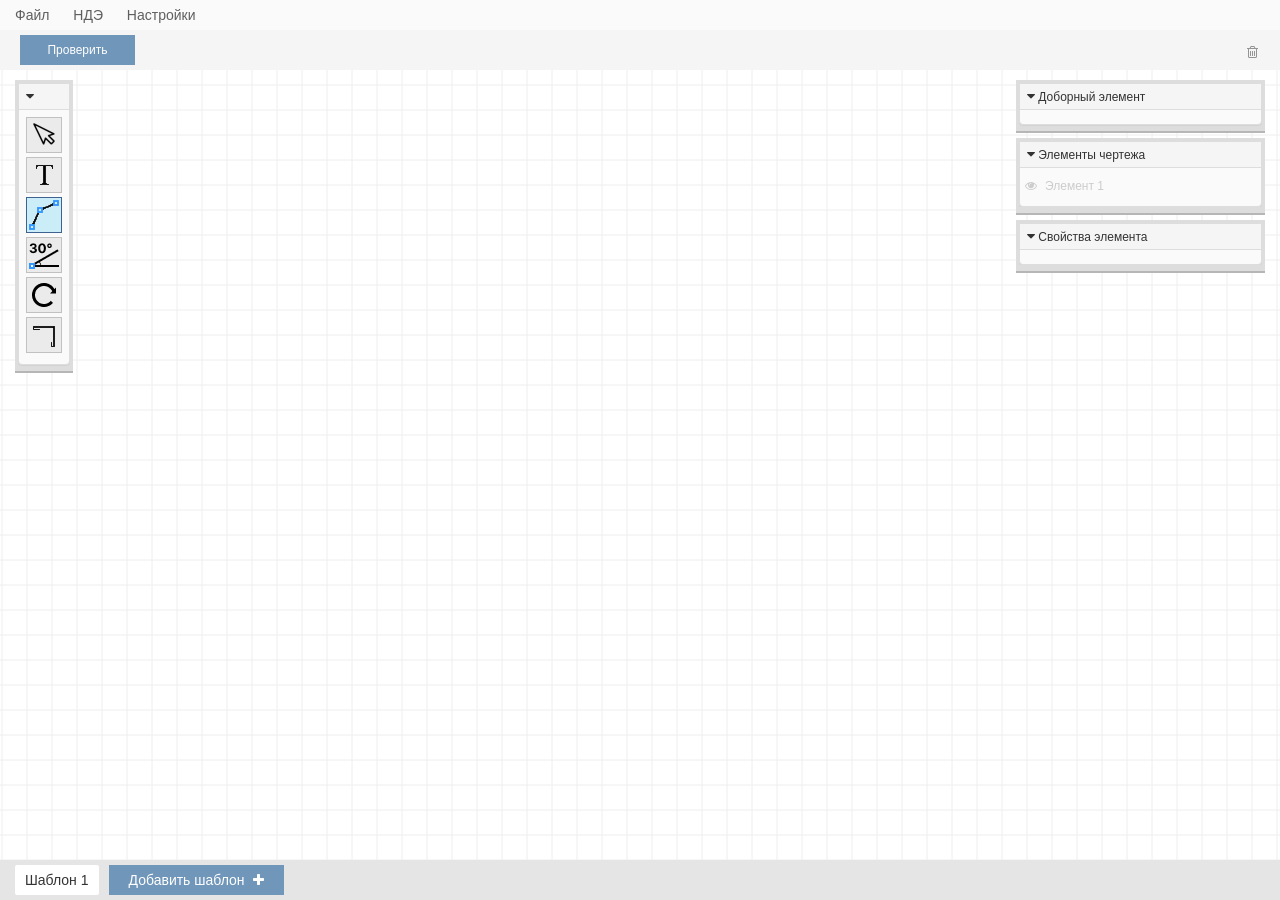
==== commit 4a06fe45: "update templates" ====
--- a/index.html
+++ b/index.html
@@ -25,6 +25,7 @@
 	<script src="a_data/bootstrap.min.js" type="text/javascript"></script>
 	<script src="a_data/konva.min.js" type="text/javascript"></script>
 	<script src="a_data/jquery.inputmask.min.js" type="text/javascript"></script>
+	<script src="a_data/jspdf.umd.min.js" type="text/javascript"></script>
 	<script src="a_data/2dcore.js" type="text/javascript"></script>
 	<script src="a_data/app_nde.js" type="text/javascript"></script>
 </head>
@@ -1167,9 +1168,32 @@
 					</div>
 				</div>
 			</div>
+
 			<div class="d_nav_bot" id="r_d_nav_bot">
 				<div class="row">
-					<div class="col-xs-12" id="r_d_nav_bot_file">&nbsp;</div>
+					<div class="col-xs-12" id="r_d_nav_bot_file">
+						<div class="template-tabs-container">
+							<div class="template-tabs-block">
+								<div class="template-tab-scroll-btn template-tab-scroll-btn-left">
+									<i class="fa fa-chevron-left" aria-hidden="true"></i>
+								</div>
+								<div class="template-tabs-wrapper">
+									<div class="template-tabs">
+										<div class="template-tab active" data-template-id="1">
+											<span class="template-tab-name">Шаблон 1</span>
+										</div>										
+									</div>
+								</div>
+								<div class="template-tab-scroll-btn template-tab-scroll-btn-right">
+									<i class="fa fa-chevron-right" aria-hidden="true"></i>
+								</div>
+							</div>
+							<div class="template-tab-add" onclick="SimpleCad.Action({'type':'template_add'});">
+								<span class="template-tab-name">Добавить шаблон</span>
+								<i class="fa fa-plus" aria-hidden="true"></i>
+							</div>
+						</div>
+					</div>
 				</div>
 			</div>
 			<div id="modal_html" class="modal " tabindex="-1" role="dialog">
--- a/a_data/2dcore.css
+++ b/a_data/2dcore.css
@@ -3900,4 +3900,39 @@
     .talign-left-xs-center {
         text-align: center;
     }
-}+}
+
+.template-tabs-container {
+    display: flex;
+    align-items: center;
+    gap: 10px;
+}
+.template-tabs, .template-tabs-block {
+    display: flex;
+    align-items: center;
+    gap: 10px;
+}
+.scroll-btn-active {
+    padding-left: 20px;
+    padding-right: 20px;
+}
+.template-tab {
+    cursor: pointer;
+    padding: 5px 10px;
+    border-radius: 2px;
+}
+.template-tab.active {
+    background: white;
+}
+.template-tab-scroll-btn {
+    display: none;
+}
+.template-tab-add {
+    display: flex;
+    align-items: center;
+    cursor: pointer;
+    gap: 8px;
+    padding: 5px 20px;
+    background: #7096b9;
+    color: #fff;
+}
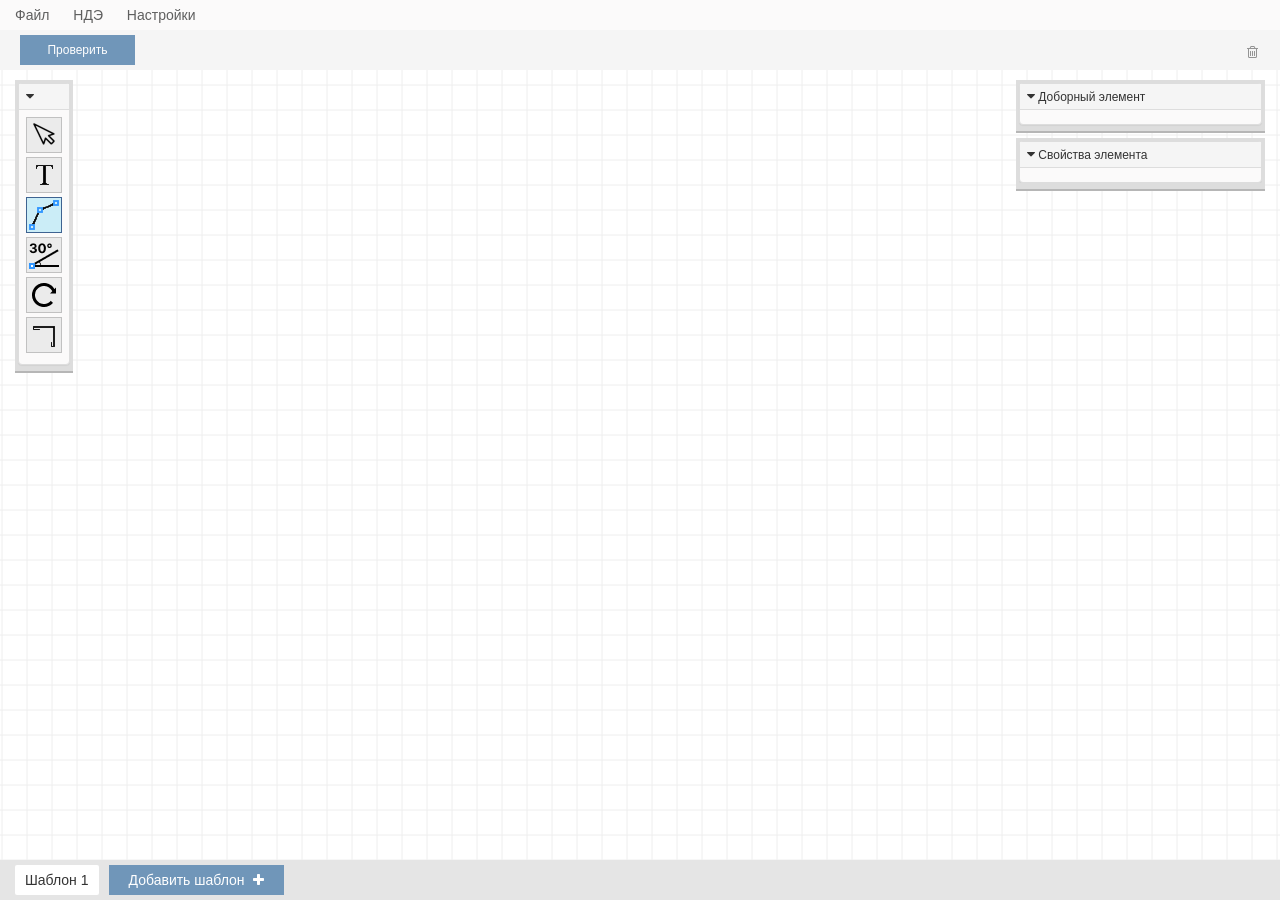
==== commit 81f7eb81: "update template" ====
--- a/index.html
+++ b/index.html
@@ -1008,7 +1008,7 @@
 								</div>
 							</div>
 						</div>
-						<div class="d_elements ">
+						<div class="d_elements " style="display: none;">
 							<div class="panel-group panel-group-elements" id="d_objects_accordion" role="tablist"
 								aria-multiselectable="true">
 								<div class="panel panel-default panel_d_elements">
